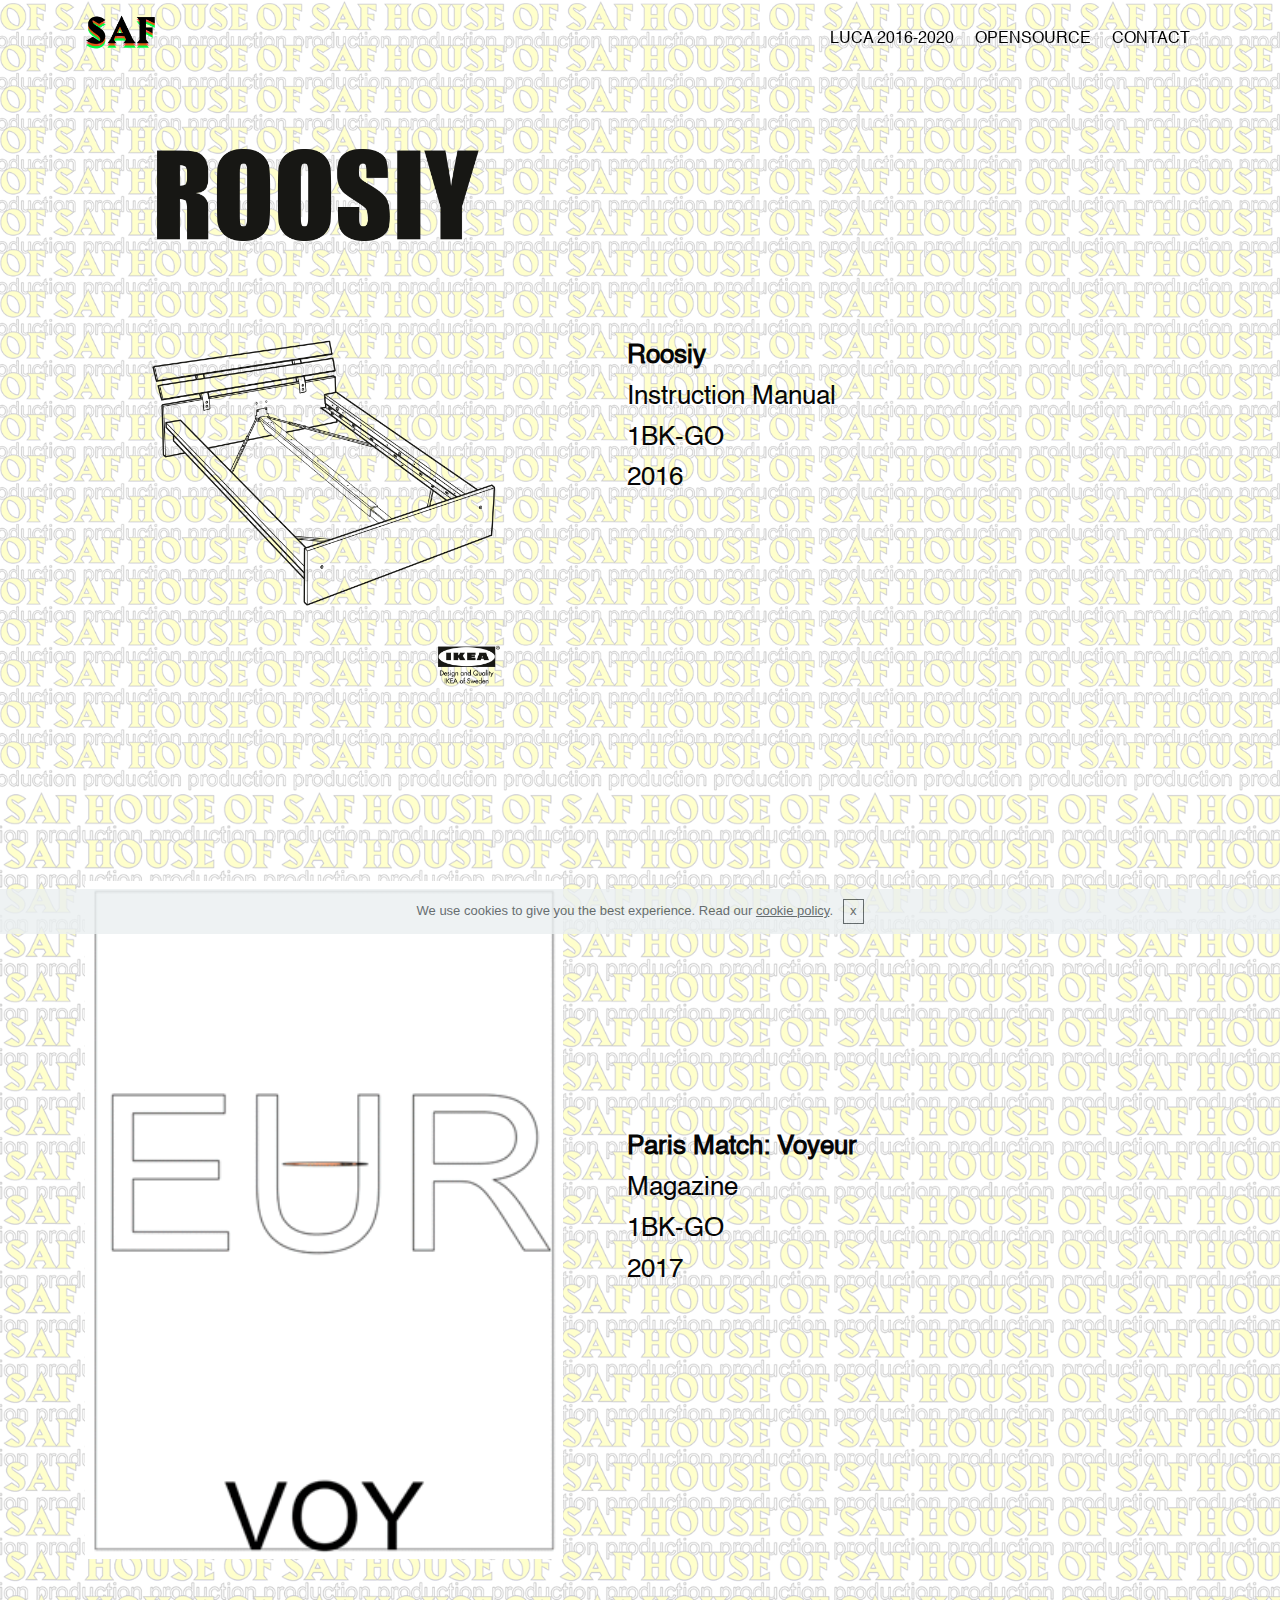
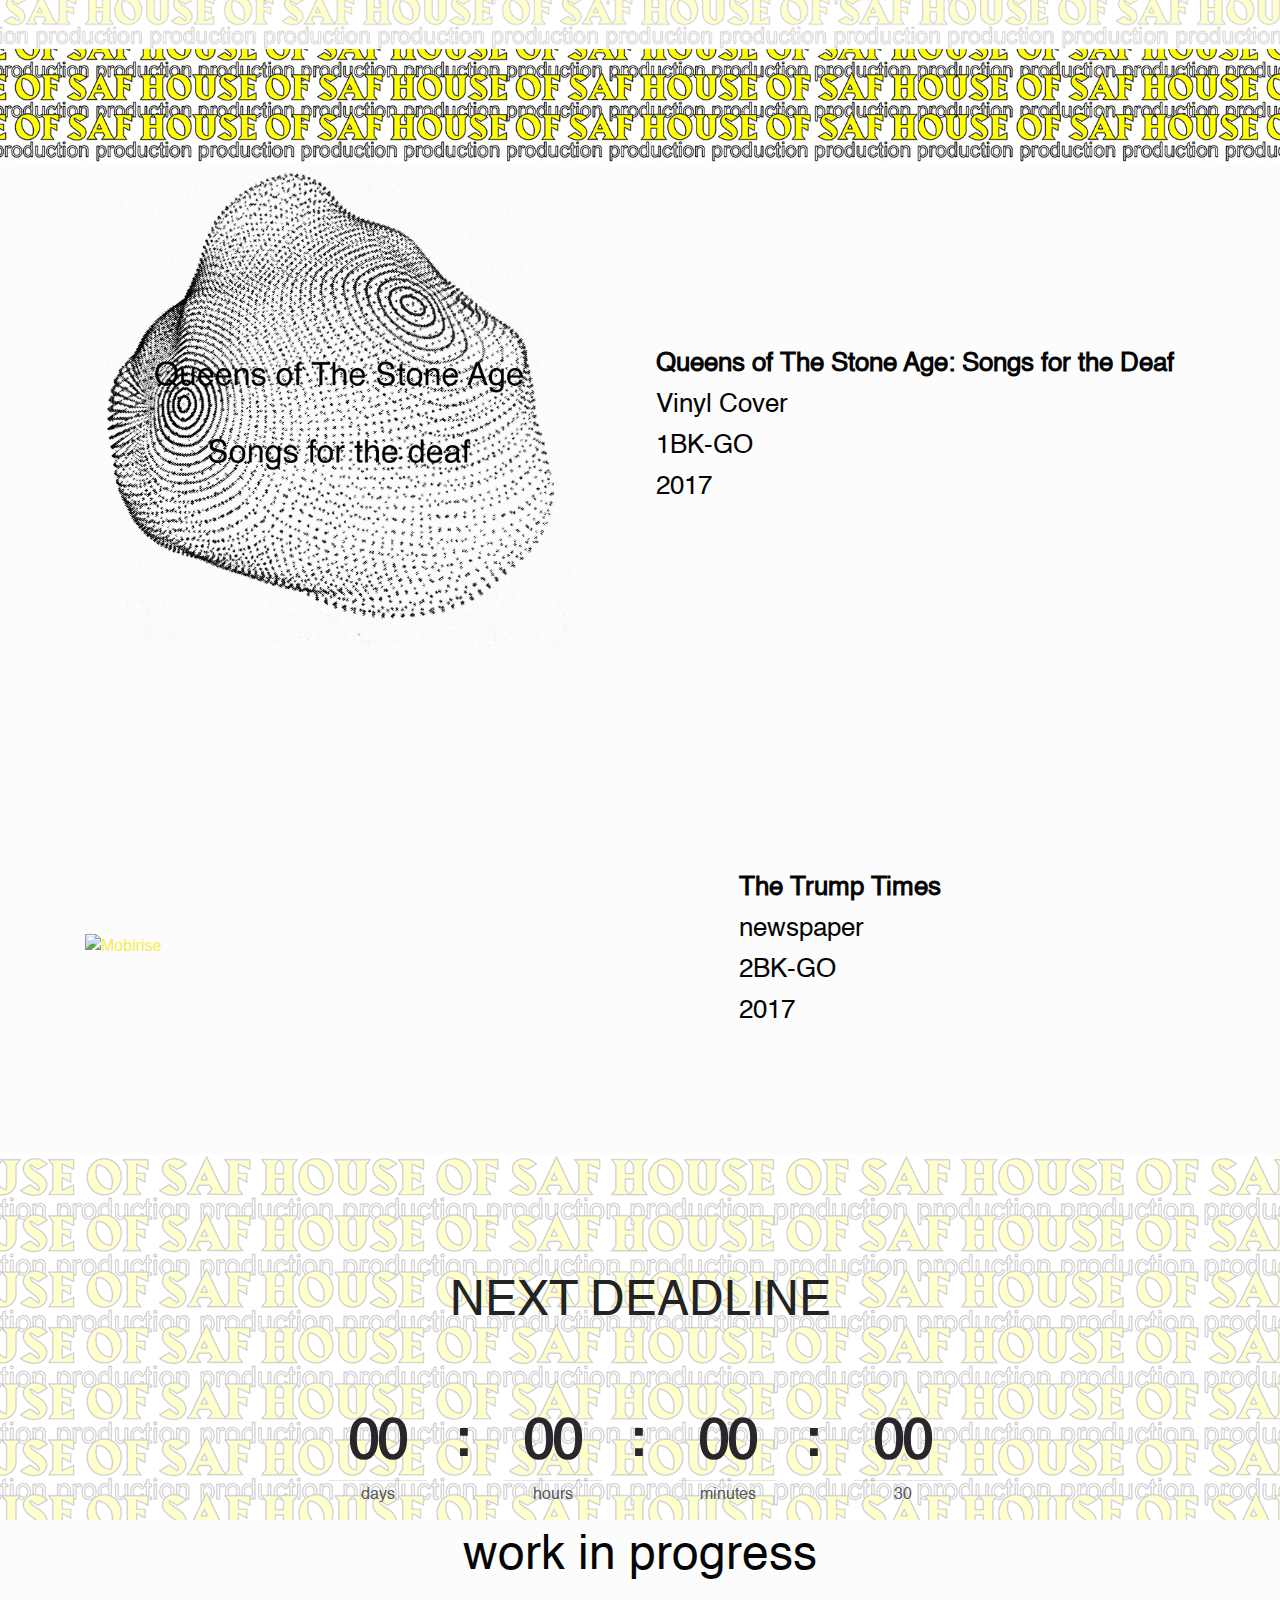
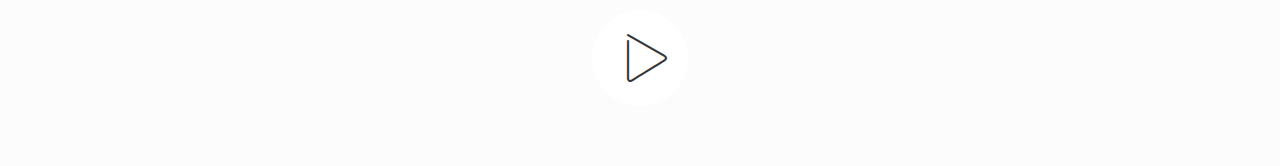
==== page1.html @ 89cbcf82 "create github pages" ====
<!DOCTYPE html>
<html>
<head>
  <!-- Site made with Mobirise Website Builder v4.3.0, https://mobirise.com -->
  <meta charset="UTF-8">
  <meta http-equiv="X-UA-Compatible" content="IE=edge">
  <meta name="generator" content="Mobirise v4.3.0, mobirise.com">
  <meta name="viewport" content="width=device-width, initial-scale=1">
  <link rel="shortcut icon" href="assets/images/homepage-recovered-1.gif" type="image/x-icon">
  <meta name="description" content="directory
">
  <title>Hoofdpagina</title>
  <link rel="stylesheet" href="assets/web/assets/mobirise-icons/mobirise-icons.css">
  <link rel="stylesheet" href="assets/tether/tether.min.css">
  <link rel="stylesheet" href="assets/soundcloud-plugin/style.css">
  <link rel="stylesheet" href="assets/bootstrap/css/bootstrap.min.css">
  <link rel="stylesheet" href="assets/bootstrap/css/bootstrap-grid.min.css">
  <link rel="stylesheet" href="assets/bootstrap/css/bootstrap-reboot.min.css">
  <link rel="stylesheet" href="assets/dropdown/css/style.css">
  <link rel="stylesheet" href="assets/theme/css/style.css">
  <link href="assets/fonts/style.css" rel="stylesheet">
  <link rel="stylesheet" href="assets/mobirise/css/mbr-additional.css" type="text/css">
  
  
  
</head>
<body>

<!-- Google Analytics -->
<!-- Global Site Tag (gtag.js) - Google Analytics -->
<script async src="https://www.googletagmanager.com/gtag/js?id=UA-107715983-1"></script>
<script>
  window.dataLayer = window.dataLayer || [];
  function gtag(){dataLayer.push(arguments);}
  gtag('js', new Date());

  gtag('config', 'UA-107715983-1');
</script>

<!-- /Google Analytics -->


<section class="menu cid-qJDJa0Cuhw" once="menu" id="menu2-1d" data-rv-view="34">

    

    <nav class="navbar navbar-expand beta-menu navbar-dropdown align-items-center navbar-fixed-top navbar-toggleable-sm bg-color transparent">
        <button class="navbar-toggler navbar-toggler-right" type="button" data-toggle="collapse" data-target="#navbarSupportedContent" aria-controls="navbarSupportedContent" aria-expanded="false" aria-label="Toggle navigation">
            <div class="hamburger">
                <span></span>
                <span></span>
                <span></span>
                <span></span>
            </div>
        </button>
        <div class="menu-logo">
            <div class="navbar-brand">
                <span class="navbar-logo">
                    <a href="index.html">
                        <img src="assets/images/homepage-recovered-2.gif" alt="Mobirise" title="" media-simple="true" style="height: 3.8rem;">
                    </a>
                </span>
                
            </div>
        </div>
        <div class="collapse navbar-collapse" id="navbarSupportedContent">
            <ul class="navbar-nav nav-dropdown nav-right" data-app-modern-menu="true"><li class="nav-item"><a class="nav-link link text-black display-4" href="page1.html">LUCA 2016-2020</a></li><li class="nav-item">
                    <a class="nav-link link text-black display-4" href="page9.html">OPENSOURCE</a>
                </li><li class="nav-item">
                    <a class="nav-link link text-black display-4" href="page6.html">
                        CONTACT</a>
                </li></ul>
            
        </div>
    </nav>
</section>

<section class="engine"><a href="https://mobirise.co/f">bootstrap builder</a></section><section class="header3 cid-qJDTIvdh7I" id="header3-1o" data-rv-view="36">

    

    <div class="mbr-overlay" style="opacity: 0.8; background-color: rgb(255, 255, 255);">
    </div>

    <div class="container">
        <div class="media-container-row">
            <div class="mbr-figure" style="width: 90%;">
                <a href="page5.html"><img src="assets/images/untitled-34.png" alt="Mobirise" title="" media-simple="true"></a>
            </div>

            <div class="media-content">
                
                
                <div class="mbr-section-text mbr-white pb-3 ">
                    <p class="mbr-text mbr-fonts-style display-5"><br>&nbsp; &nbsp; &nbsp; &nbsp; &nbsp; &nbsp; &nbsp; &nbsp; &nbsp; &nbsp; &nbsp; &nbsp; &nbsp;<br><br><br><br><br><strong>Roosiy</strong><strong><br></strong>Instruction Manual<br>1BK-GO<br>2016</p>
                </div>
                
            </div>
        </div>
    </div>

</section>

<section class="header3 cid-qCgaGbws5u" id="header3-8" data-rv-view="39">

    

    <div class="mbr-overlay" style="opacity: 0.8; background-color: rgb(255, 255, 255);">
    </div>

    <div class="container">
        <div class="media-container-row">
            <div class="mbr-figure" style="width: 90%;">
                <a href="page4.html"><img src="assets/images/voyeur.gif" alt="Mobirise" title="" media-simple="true"></a>
            </div>

            <div class="media-content">
                
                
                <div class="mbr-section-text mbr-white pb-3 ">
                    <p class="mbr-text mbr-fonts-style display-5"><br>&nbsp; &nbsp; &nbsp; &nbsp; &nbsp; &nbsp; &nbsp; &nbsp; &nbsp; &nbsp; &nbsp; &nbsp; &nbsp;<br><br><br><br><br><strong>Paris Match: Voyeur<br></strong>Magazine<br>1BK-GO<br>2017</p>
                </div>
                
            </div>
        </div>
    </div>

</section>

<section class="header3 cid-qCgaGSQirO mbr-parallax-background" id="header3-9" data-rv-view="42">

    

    <div class="mbr-overlay" style="opacity: 0.8; background-color: rgb(255, 255, 255);">
    </div>

    <div class="container">
        <div class="media-container-row">
            <div class="mbr-figure" style="width: 100%;">
                <a href="page3.html"><img src="assets/images/untitled-12.png" alt="Mobirise" title="" media-simple="true"></a>
            </div>

            <div class="media-content">
                
                
                <div class="mbr-section-text mbr-white pb-3 ">
                    <p class="mbr-text mbr-fonts-style display-5">
                        <br><br><br><br><br><strong>Queens of The Stone Age: Songs for the Deaf<br></strong>Vinyl Cover<br>1BK-GO<br>2017<br></p>
                </div>
                
            </div>
        </div>
    </div>

</section>

<section class="header3 cid-qJCnVlzzZE mbr-parallax-background" id="header3-n" data-rv-view="45">

    

    <div class="mbr-overlay" style="opacity: 0.8; background-color: rgb(255, 255, 255);">
    </div>

    <div class="container">
        <div class="media-container-row">
            <div class="mbr-figure" style="width: 135%;">
                <a href="page2.html"><img src="assets/images/scan-2021.png" alt="Mobirise" title="" media-simple="true"></a>
            </div>

            <div class="media-content">
                
                
                <div class="mbr-section-text mbr-white pb-3 ">
                    <p class="mbr-text mbr-fonts-style display-5"><br><strong>The Trump Times<br></strong>newspaper<br>2BK-GO<br>2017</p>
                </div>
                
            </div>
        </div>
    </div>

</section>

<section class="countdown1 cid-qLl4rAEGql" id="countdown1-5p" data-rv-view="48">
    
    
    <div class="mbr-overlay" style="opacity: 0.8; background-color: rgb(255, 255, 255);">
    </div>
    <div class="container ">
        <h2 class="mbr-section-title pb-3 align-center mbr-fonts-style display-2">
            NEXT DEADLINE</h2>
        
        
    </div>
    <div class="container countdown-cont align-center">
        <div class="daysCountdown" title="days"></div>
        <div class="hoursCountdown" title="hours"></div> 
        <div class="minutesCountdown" title="minutes"></div> 
        <div class="secondsCountdown" title="30"></div>
        <div class="countdown pt-5 mt-2" data-due-date="2018/03/22"> 
        </div>
    </div>
</section>

<section class="header8 cid-qLl84IPAwE mbr-parallax-background" id="header8-5v" data-rv-view="51">

    

    <div class="mbr-overlay" style="opacity: 0.8; background-color: rgb(255, 255, 255);">
    </div>

    <div class="container align-center">
        <div class="row justify-content-md-center">
            <div class="mbr-white col-md-10">
                <h1 class="mbr-section-title align-center py-2 mbr-bold mbr-fonts-style display-2"><span style="font-weight: normal;">work in progress</span></h1>
                
                <div class="mbr-media show-modal align-center py-2" data-modal=".modalWindow">
                         <span class="mbr-iconfont mbri-play" media-simple="true"></span>
                </div>
                
                
            </div>
        </div>
    </div>
    <div>
        <div class="modalWindow" style="display: none;">
            <div class="modalWindow-container">
                <div class="modalWindow-video-container">
                    <div class="modalWindow-video">
                        <iframe width="100%" height="100%" frameborder="0" allowfullscreen="1" data-src="https://youtu.be/X28WHhYQaPg"></iframe>
                    </div>
                    <a class="close" role="button" data-dismiss="modal">
                        <span aria-hidden="true" class="mbri-close mbr-iconfont closeModal"></span>
                        <span class="sr-only">Close</span>
                    </a>
                </div>
            </div>
        </div>
    </div>
</section>


  <script src="assets/web/assets/jquery/jquery.min.js"></script>
  <script src="assets/popper/popper.min.js"></script>
  <script src="assets/tether/tether.min.js"></script>
  <script src="assets/bootstrap/js/bootstrap.min.js"></script>
  <script src="assets/cookies-alert-plugin/cookies-alert-core.js"></script>
  <script src="assets/cookies-alert-plugin/cookies-alert-script.js"></script>
  <script src="assets/vimeo_player/vimeo_player.js"></script>
  <script src="assets/smooth-scroll/smooth-scroll.js"></script>
  <script src="assets/touch-swipe/jquery.touch-swipe.min.js"></script>
  <script src="assets/jarallax/jarallax.min.js"></script>
  <script src="assets/countdown/jquery.countdown.min.js"></script>
  <script src="assets/dropdown/js/script.min.js"></script>
  <script src="assets/theme/js/script.js"></script>
  
  
<input name="cookieData" type="hidden" data-cookie-text="We use cookies to give you the best experience. Read our <a href='page7.html'>cookie policy</a>.">
  </body>
</html>
---- assets/web/assets/mobirise-icons/mobirise-icons.css ----
@font-face {
  font-family: 'MobiriseIcons';
  src:  url('mobirise-icons.eot?spat4u');
  src:  url('mobirise-icons.eot?spat4u#iefix') format('embedded-opentype'),
    url('mobirise-icons.ttf?spat4u') format('truetype'),
    url('mobirise-icons.woff?spat4u') format('woff'),
    url('mobirise-icons.svg?spat4u#MobiriseIcons') format('svg');
  font-weight: normal;
  font-style: normal;
}

[class^="mbri-"], [class*=" mbri-"] {
  /* use !important to prevent issues with browser extensions that change fonts */
  font-family: MobiriseIcons !important;
  speak: none;
  font-style: normal;
  font-weight: normal;
  font-variant: normal;
  text-transform: none;
  line-height: 1;

  /* Better Font Rendering =========== */
  -webkit-font-smoothing: antialiased;
  -moz-osx-font-smoothing: grayscale;
}

.mbri-add-submenu:before {
  content: "\e900";
}
.mbri-alert:before {
  content: "\e901";
}
.mbri-align-center:before {
  content: "\e902";
}
.mbri-align-justify:before {
  content: "\e903";
}
.mbri-align-left:before {
  content: "\e904";
}
.mbri-align-right:before {
  content: "\e905";
}
.mbri-android:before {
  content: "\e906";
}
.mbri-apple:before {
  content: "\e907";
}
.mbri-arrow-down:before {
  content: "\e908";
}
.mbri-arrow-next:before {
  content: "\e909";
}
.mbri-arrow-prev:before {
  content: "\e90a";
}
.mbri-arrow-up:before {
  content: "\e90b";
}
.mbri-bold:before {
  content: "\e90c";
}
.mbri-bookmark:before {
  content: "\e90d";
}
.mbri-bootstrap:before {
  content: "\e90e";
}
.mbri-briefcase:before {
  content: "\e90f";
}
.mbri-browse:before {
  content: "\e910";
}
.mbri-bulleted-list:before {
  content: "\e911";
}
.mbri-calendar:before {
  content: "\e912";
}
.mbri-camera:before {
  content: "\e913";
}
.mbri-cart-add:before {
  content: "\e914";
}
.mbri-cart-full:before {
  content: "\e915";
}
.mbri-cash:before {
  content: "\e916";
}
.mbri-change-style:before {
  content: "\e917";
}
.mbri-chat:before {
  content: "\e918";
}
.mbri-clock:before {
  content: "\e919";
}
.mbri-close:before {
  content: "\e91a";
}
.mbri-cloud:before {
  content: "\e91b";
}
.mbri-code:before {
  content: "\e91c";
}
.mbri-contact-form:before {
  content: "\e91d";
}
.mbri-credit-card:before {
  content: "\e91e";
}
.mbri-cursor-click:before {
  content: "\e91f";
}
.mbri-cust-feedback:before {
  content: "\e920";
}
.mbri-database:before {
  content: "\e921";
}
.mbri-delivery:before {
  content: "\e922";
}
.mbri-desktop:before {
  content: "\e923";
}
.mbri-devices:before {
  content: "\e924";
}
.mbri-down:before {
  content: "\e925";
}
.mbri-download:before {
  content: "\e989";
}
.mbri-drag-n-drop:before {
  content: "\e927";
}
.mbri-drag-n-drop2:before {
  content: "\e928";
}
.mbri-edit:before {
  content: "\e929";
}
.mbri-edit2:before {
  content: "\e92a";
}
.mbri-error:before {
  content: "\e92b";
}
.mbri-extension:before {
  content: "\e92c";
}
.mbri-features:before {
  content: "\e92d";
}
.mbri-file:before {
  content: "\e92e";
}
.mbri-flag:before {
  content: "\e92f";
}
.mbri-folder:before {
  content: "\e930";
}
.mbri-gift:before {
  content: "\e931";
}
.mbri-github:before {
  content: "\e932";
}
.mbri-globe:before {
  content: "\e933";
}
.mbri-globe-2:before {
  content: "\e934";
}
.mbri-growing-chart:before {
  content: "\e935";
}
.mbri-hearth:before {
  content: "\e936";
}
.mbri-help:before {
  content: "\e937";
}
.mbri-home:before {
  content: "\e938";
}
.mbri-hot-cup:before {
  content: "\e939";
}
.mbri-idea:before {
  content: "\e93a";
}
.mbri-image-gallery:before {
  content: "\e93b";
}
.mbri-image-slider:before {
  content: "\e93c";
}
.mbri-info:before {
  content: "\e93d";
}
.mbri-italic:before {
  content: "\e93e";
}
.mbri-key:before {
  content: "\e93f";
}
.mbri-laptop:before {
  content: "\e940";
}
.mbri-layers:before {
  content: "\e941";
}
.mbri-left-right:before {
  content: "\e942";
}
.mbri-left:before {
  content: "\e943";
}
.mbri-letter:before {
  content: "\e944";
}
.mbri-like:before {
  content: "\e945";
}
.mbri-link:before {
  content: "\e946";
}
.mbri-lock:before {
  content: "\e947";
}
.mbri-login:before {
  content: "\e948";
}
.mbri-logout:before {
  content: "\e949";
}
.mbri-magic-stick:before {
  content: "\e94a";
}
.mbri-map-pin:before {
  content: "\e94b";
}
.mbri-menu:before {
  content: "\e94c";
}
.mbri-mobile:before {
  content: "\e94d";
}
.mbri-mobile2:before {
  content: "\e94e";
}
.mbri-mobirise:before {
  content: "\e94f";
}
.mbri-more-horizontal:before {
  content: "\e950";
}
.mbri-more-vertical:before {
  content: "\e951";
}
.mbri-music:before {
  content: "\e952";
}
.mbri-new-file:before {
  content: "\e953";
}
.mbri-numbered-list:before {
  content: "\e954";
}
.mbri-opened-folder:before {
  content: "\e955";
}
.mbri-pages:before {
  content: "\e956";
}
.mbri-paper-plane:before {
  content: "\e957";
}
.mbri-paperclip:before {
  content: "\e958";
}
.mbri-photo:before {
  content: "\e959";
}
.mbri-photos:before {
  content: "\e95a";
}
.mbri-pin:before {
  content: "\e95b";
}
.mbri-play:before {
  content: "\e95c";
}
.mbri-plus:before {
  content: "\e95d";
}
.mbri-preview:before {
  content: "\e95e";
}
.mbri-print:before {
  content: "\e95f";
}
.mbri-protect:before {
  content: "\e960";
}
.mbri-question:before {
  content: "\e961";
}
.mbri-quote-left:before {
  content: "\e962";
}
.mbri-quote-right:before {
  content: "\e963";
}
.mbri-refresh:before {
  content: "\e964";
}
.mbri-responsive:before {
  content: "\e965";
}
.mbri-right:before {
  content: "\e966";
}
.mbri-rocket:before {
  content: "\e967";
}
.mbri-sad-face:before {
  content: "\e968";
}
.mbri-sale:before {
  content: "\e969";
}
.mbri-save:before {
  content: "\e96a";
}
.mbri-search:before {
  content: "\e96b";
}
.mbri-setting:before {
  content: "\e96c";
}
.mbri-setting2:before {
  content: "\e96d";
}
.mbri-setting3:before {
  content: "\e96e";
}
.mbri-share:before {
  content: "\e96f";
}
.mbri-shopping-bag:before {
  content: "\e970";
}
.mbri-shopping-basket:before {
  content: "\e971";
}
.mbri-shopping-cart:before {
  content: "\e972";
}
.mbri-sites:before {
  content: "\e973";
}
.mbri-smile-face:before {
  content: "\e974";
}
.mbri-speed:before {
  content: "\e975";
}
.mbri-star:before {
  content: "\e976";
}
.mbri-success:before {
  content: "\e977";
}
.mbri-sun:before {
  content: "\e978";
}
.mbri-sun2:before {
  content: "\e979";
}
.mbri-tablet:before {
  content: "\e97a";
}
.mbri-tablet-vertical:before {
  content: "\e97b";
}
.mbri-target:before {
  content: "\e97c";
}
.mbri-timer:before {
  content: "\e97d";
}
.mbri-to-ftp:before {
  content: "\e97e";
}
.mbri-to-local-drive:before {
  content: "\e97f";
}
.mbri-touch-swipe:before {
  content: "\e980";
}
.mbri-touch:before {
  content: "\e981";
}
.mbri-trash:before {
  content: "\e982";
}
.mbri-underline:before {
  content: "\e983";
}
.mbri-unlink:before {
  content: "\e984";
}
.mbri-unlock:before {
  content: "\e985";
}
.mbri-up-down:before {
  content: "\e986";
}
.mbri-up:before {
  content: "\e987";
}
.mbri-update:before {
  content: "\e988";
}
.mbri-upload:before {
 content: "\e926"; 
}
.mbri-user:before {
  content: "\e98a";
}
.mbri-user2:before {
  content: "\e98b";
}
.mbri-users:before {
  content: "\e98c";
}
.mbri-video:before {
  content: "\e98d";
}
.mbri-video-play:before {
  content: "\e98e";
}
.mbri-watch:before {
  content: "\e98f";
}
.mbri-website-theme:before {
  content: "\e990";
}
.mbri-wifi:before {
  content: "\e991";
}
.mbri-windows:before {
  content: "\e992";
}
.mbri-zoom-out:before {
  content: "\e993";
}
.mbri-redo:before {
  content: "\e994";
}
.mbri-undo:before {
  content: "\e995";
}
---- assets/soundcloud-plugin/style.css ----
.addons-container {
  position: relative;
  margin-left: auto;
  margin-right: auto;
  padding-right: 15px;
  padding-left: 15px; }
  @media (min-width: 576px) {
    .addons-container {
      padding-right: 15px;
      padding-left: 15px; } }
  @media (min-width: 768px) {
    .addons-container {
      padding-right: 15px;
      padding-left: 15px; } }
  @media (min-width: 992px) {
    .addons-container {
      padding-right: 15px;
      padding-left: 15px; } }
  @media (min-width: 1200px) {
    .addons-container {
      padding-right: 15px;
      padding-left: 15px; } }
  @media (min-width: 576px) {
    .addons-container {
      width: 540px;
      max-width: 100%; } }
  @media (min-width: 768px) {
    .addons-container {
      width: 720px;
      max-width: 100%; } }
  @media (min-width: 992px) {
    .addons-container {
      width: 960px;
      max-width: 100%; } }
  @media (min-width: 1200px) {
    .addons-container {
      width: 1140px;
      max-width: 100%; } }

.addons-container-inner{
    position: relative;
    width: 100%;
    min-height: 1px;
    padding-right: 15px;
    padding-left: 15px;
}
@media (min-width: 567px) {
    .addons-container-inner{
        -ms-flex: 0 0 66.666667%;
        flex: 0 0 66.666667%;
        max-width: 66.666667%;
    }
}
.addons-row{
    display: flex;
    justify-content:center;
}
---- assets/dropdown/css/style.css ----
.navbar-dropdown {
  left: 0;
  padding: 0;
  position: absolute;
  right: 0;
  top: 0;
  transition: all 0.45s ease;
  z-index: 1030;
  background: #282828; }
  .navbar-dropdown .navbar-logo {
    margin-right: 0.8rem;
    transition: margin 0.3s ease-in-out;
    vertical-align: middle; }
    .navbar-dropdown .navbar-logo img {
      height: 3.125rem;
      transition: all 0.3s ease-in-out; }
    .navbar-dropdown .navbar-logo.mbr-iconfont {
      font-size: 3.125rem;
      line-height: 3.125rem; }
  .navbar-dropdown .navbar-caption {
    font-weight: 700;
    white-space: normal;
    vertical-align: -4px;
    line-height: 3.125rem !important; }
    .navbar-dropdown .navbar-caption, .navbar-dropdown .navbar-caption:hover {
      color: inherit;
      text-decoration: none; }
  .navbar-dropdown .mbr-iconfont + .navbar-caption {
    vertical-align: -1px; }
  .navbar-dropdown.navbar-fixed-top {
    position: fixed; }
  .navbar-dropdown .navbar-brand span {
    vertical-align: -4px; }
  .navbar-dropdown.bg-color.transparent {
    background: none; }
  .navbar-dropdown.navbar-short .navbar-brand {
    padding: 0.625rem 0; }
    .navbar-dropdown.navbar-short .navbar-brand span {
      vertical-align: -1px; }
  .navbar-dropdown.navbar-short .navbar-caption {
    line-height: 2.375rem !important;
    vertical-align: -2px; }
  .navbar-dropdown.navbar-short .navbar-logo {
    margin-right: 0.5rem; }
    .navbar-dropdown.navbar-short .navbar-logo img {
      height: 2.375rem; }
    .navbar-dropdown.navbar-short .navbar-logo.mbr-iconfont {
      font-size: 2.375rem;
      line-height: 2.375rem; }
  .navbar-dropdown.navbar-short .mbr-table-cell {
    height: 3.625rem; }
  .navbar-dropdown .navbar-close {
    left: 0.6875rem;
    position: fixed;
    top: 0.75rem;
    z-index: 1000; }
  .navbar-dropdown .hamburger-icon {
    content: "";
    display: inline-block;
    vertical-align: middle;
    width: 16px;
    -webkit-box-shadow: 0 -6px 0 1px #282828,0 0 0 1px #282828,0 6px 0 1px #282828;
    -moz-box-shadow: 0 -6px 0 1px #282828,0 0 0 1px #282828,0 6px 0 1px #282828;
    box-shadow: 0 -6px 0 1px #282828,0 0 0 1px #282828,0 6px 0 1px #282828; }

.dropdown-menu .dropdown-toggle[data-toggle="dropdown-submenu"]::after {
  border-bottom: 0.35em solid transparent;
  border-left: 0.35em solid;
  border-right: 0;
  border-top: 0.35em solid transparent;
  margin-left: 0.3rem; }

.dropdown-menu .dropdown-item:focus {
  outline: 0; }

.nav-dropdown {
  font-size: 0.75rem;
  font-weight: 500;
  height: auto !important; }
  .nav-dropdown .nav-btn {
    padding-left: 1rem; }
  .nav-dropdown .link {
    margin: .667em 1.667em;
    font-weight: 500;
    padding: 0;
    transition: color .2s ease-in-out; }
    .nav-dropdown .link.dropdown-toggle {
      margin-right: 2.583em; }
      .nav-dropdown .link.dropdown-toggle::after {
        margin-left: .25rem;
        border-top: 0.35em solid;
        border-right: 0.35em solid transparent;
        border-left: 0.35em solid transparent;
        border-bottom: 0; }
      .nav-dropdown .link.dropdown-toggle[aria-expanded="true"] {
        margin: 0;
        padding: 0.667em 3.263em  0.667em 1.667em; }
  .nav-dropdown .link::after,
  .nav-dropdown .dropdown-item::after {
    color: inherit; }
  .nav-dropdown .btn {
    font-size: 0.75rem;
    font-weight: 700;
    letter-spacing: 0;
    margin-bottom: 0;
    padding-left: 1.25rem;
    padding-right: 1.25rem; }
  .nav-dropdown .dropdown-menu {
    border-radius: 0;
    border: 0;
    left: 0;
    margin: 0;
    padding-bottom: 1.25rem;
    padding-top: 1.25rem;
    position: relative; }
  .nav-dropdown .dropdown-submenu {
    margin-left: 0.125rem;
    top: 0; }
  .nav-dropdown .dropdown-item {
    font-weight: 500;
    line-height: 2;
    padding: 0.3846em 4.615em 0.3846em 1.5385em;
    position: relative;
    transition: color .2s ease-in-out, background-color .2s ease-in-out; }
    .nav-dropdown .dropdown-item::after {
      margin-top: -0.3077em;
      position: absolute;
      right: 1.1538em;
      top: 50%; }
    .nav-dropdown .dropdown-item:focus, .nav-dropdown .dropdown-item:hover {
      background: none; }

@media (max-width: 767px) {
  .nav-dropdown.navbar-toggleable-sm {
    bottom: 0;
    display: none;
    left: 0;
    overflow-x: hidden;
    position: fixed;
    top: 0;
    transform: translateX(-100%);
    -ms-transform: translateX(-100%);
    -webkit-transform: translateX(-100%);
    width: 18.75rem;
    z-index: 999; } }
.nav-dropdown.navbar-toggleable-xl {
  bottom: 0;
  display: none;
  left: 0;
  overflow-x: hidden;
  position: fixed;
  top: 0;
  transform: translateX(-100%);
  -ms-transform: translateX(-100%);
  -webkit-transform: translateX(-100%);
  width: 18.75rem;
  z-index: 999; }

.nav-dropdown-sm {
  display: block !important;
  overflow-x: hidden;
  overflow: auto;
  padding-top: 3.875rem; }
  .nav-dropdown-sm::after {
    content: "";
    display: block;
    height: 3rem;
    width: 100%; }
  .nav-dropdown-sm.collapse.in ~ .navbar-close {
    display: block !important; }
  .nav-dropdown-sm.collapsing, .nav-dropdown-sm.collapse.in {
    transform: translateX(0);
    -ms-transform: translateX(0);
    -webkit-transform: translateX(0);
    transition: all 0.25s ease-out;
    -webkit-transition: all 0.25s ease-out;
    background: #282828; }
  .nav-dropdown-sm.collapsing[aria-expanded="false"] {
    transform: translateX(-100%);
    -ms-transform: translateX(-100%);
    -webkit-transform: translateX(-100%); }
  .nav-dropdown-sm .nav-item {
    display: block;
    margin-left: 0 !important;
    padding-left: 0; }
  .nav-dropdown-sm .link,
  .nav-dropdown-sm .dropdown-item {
    border-top: 1px dotted rgba(255, 255, 255, 0.1);
    font-size: 0.8125rem;
    line-height: 1.6;
    margin: 0 !important;
    padding: 0.875rem 2.4rem 0.875rem 1.5625rem !important;
    position: relative;
    white-space: normal; }
    .nav-dropdown-sm .link:focus, .nav-dropdown-sm .link:hover,
    .nav-dropdown-sm .dropdown-item:focus,
    .nav-dropdown-sm .dropdown-item:hover {
      background: rgba(0, 0, 0, 0.2) !important;
      color: #c0a375; }
  .nav-dropdown-sm .nav-btn {
    position: relative;
    padding: 1.5625rem 1.5625rem 0 1.5625rem; }
    .nav-dropdown-sm .nav-btn::before {
      border-top: 1px dotted rgba(255, 255, 255, 0.1);
      content: "";
      left: 0;
      position: absolute;
      top: 0;
      width: 100%; }
    .nav-dropdown-sm .nav-btn + .nav-btn {
      padding-top: 0.625rem; }
      .nav-dropdown-sm .nav-btn + .nav-btn::before {
        display: none; }
  .nav-dropdown-sm .btn {
    padding: 0.625rem 0; }
  .nav-dropdown-sm .dropdown-toggle[data-toggle="dropdown-submenu"]::after {
    margin-left: .25rem;
    border-top: 0.35em solid;
    border-right: 0.35em solid transparent;
    border-left: 0.35em solid transparent;
    border-bottom: 0; }
  .nav-dropdown-sm .dropdown-toggle[data-toggle="dropdown-submenu"][aria-expanded="true"]::after {
    border-top: 0;
    border-right: 0.35em solid transparent;
    border-left: 0.35em solid transparent;
    border-bottom: 0.35em solid; }
  .nav-dropdown-sm .dropdown-menu {
    margin: 0;
    padding: 0;
    position: relative;
    top: 0;
    left: 0;
    width: 100%;
    border: 0;
    float: none;
    border-radius: 0;
    background: none; }
  .nav-dropdown-sm .dropdown-submenu {
    left: 100%;
    margin-left: 0.125rem;
    margin-top: -1.25rem;
    top: 0; }

.navbar-toggleable-sm .nav-dropdown .dropdown-menu {
  position: absolute; }

.navbar-toggleable-sm .nav-dropdown .dropdown-submenu {
  left: 100%;
  margin-left: 0.125rem;
  margin-top: -1.25rem;
  top: 0; }

.navbar-toggleable-sm.opened .nav-dropdown .dropdown-menu {
  position: relative; }

.navbar-toggleable-sm.opened .nav-dropdown .dropdown-submenu {
  left: 0;
  margin-left: 00rem;
  margin-top: 0rem;
  top: 0; }

.is-builder .nav-dropdown.collapsing {
  transition: none !important; }

/*# sourceMappingURL=style.css.map */
---- assets/theme/css/style.css ----
/*!
 * Mobirise v4 theme (https://mobirise.com/)
 * Copyright 2017 Mobirise
 */
section {
  background-color: #eeeeee; }

section,
.container,
.container-fluid {
  position: relative;
  word-wrap: break-word; }

a.mbr-iconfont:hover {
  text-decoration: none; }

.article .lead p, .article .lead ul, .article .lead ol, .article .lead pre, .article .lead blockquote {
  margin-bottom: 0; }

a {
  font-style: normal;
  font-weight: 400;
  cursor: pointer; }
  a, a:hover {
    text-decoration: none; }

figure {
  margin-bottom: 0; }

body {
  color: #232323; }

h1, h2, h3, h4, h5, h6,
.h1, .h2, .h3, .h4, .h5, .h6,
.display-1, .display-2, .display-3, .display-4 {
  line-height: 1;
  word-break: break-word;
  word-wrap: break-word; }

b, strong {
  font-weight: bold; }

blockquote {
  padding: 10px 0 10px 20px;
  position: relative;
  border-left: 2px solid;
  border-color: #ff3366; }

input:-webkit-autofill, input:-webkit-autofill:hover, input:-webkit-autofill:focus, input:-webkit-autofill:active {
  transition-delay: 9999s;
  transition-property: background-color, color; }

textarea[type="hidden"] {
  display: none; }

body {
  position: relative; }

section {
  background-position: 50% 50%;
  background-repeat: no-repeat;
  background-size: cover; }
  section .mbr-background-video,
  section .mbr-background-video-preview {
    position: absolute;
    bottom: 0;
    left: 0;
    right: 0;
    top: 0; }

.hidden {
  visibility: hidden; }

.mbr-z-index20 {
  z-index: 20; }

/*! Base colors */
.mbr-white {
  color: #ffffff; }

.mbr-black {
  color: #000000; }

.mbr-bg-white {
  background-color: #ffffff; }

.mbr-bg-black {
  background-color: #000000; }

/*! Text-aligns */
.align-left {
  text-align: left; }

.align-center {
  text-align: center; }

.align-right {
  text-align: right; }

@media (max-width: 767px) {
  .align-left, .align-center, .align-right, .mbr-section-btn, .mbr-section-title {
    text-align: center; } }
/*! Font-weight  */
.mbr-light {
  font-weight: 300; }

.mbr-regular {
  font-weight: 400; }

.mbr-semibold {
  font-weight: 500; }

.mbr-bold {
  font-weight: 700; }

/*! Media  */
.media-size-item {
  -webkit-flex: 1 1 auto;
  -moz-flex: 1 1 auto;
  -ms-flex: 1 1 auto;
  -o-flex: 1 1 auto;
  flex: 1 1 auto; }

.media-content {
  -webkit-flex-basis: 100%;
  flex-basis: 100%; }

.media-container-row {
  display: -ms-flexbox;
  display: -webkit-flex;
  display: flex;
  -webkit-flex-direction: row;
  -ms-flex-direction: row;
  flex-direction: row;
  -webkit-flex-wrap: wrap;
  -ms-flex-wrap: wrap;
  flex-wrap: wrap;
  -webkit-justify-content: center;
  -ms-flex-pack: center;
  justify-content: center;
  -webkit-align-content: center;
  -ms-flex-line-pack: center;
  align-content: center;
  -webkit-align-items: start;
  -ms-flex-align: start;
  align-items: start; }
  .media-container-row .media-size-item {
    width: 400px; }

.media-container-column {
  display: -ms-flexbox;
  display: -webkit-flex;
  display: flex;
  -webkit-flex-direction: column;
  -ms-flex-direction: column;
  flex-direction: column;
  -webkit-flex-wrap: wrap;
  -ms-flex-wrap: wrap;
  flex-wrap: wrap;
  -webkit-justify-content: center;
  -ms-flex-pack: center;
  justify-content: center;
  -webkit-align-content: center;
  -ms-flex-line-pack: center;
  align-content: center;
  -webkit-align-items: stretch;
  -ms-flex-align: stretch;
  align-items: stretch; }
  .media-container-column > * {
    width: 100%; }

@media (min-width: 992px) {
  .media-container-row {
    -webkit-flex-wrap: nowrap;
    -ms-flex-wrap: nowrap;
    flex-wrap: nowrap; } }
figure {
  overflow: hidden; }

figure[mbr-media-size] {
  transition: width 0.1s; }

.mbr-figure img, .mbr-figure iframe {
  display: block;
  width: 100%; }

.card {
  background-color: transparent;
  border: none; }

.card-img {
  text-align: center;
  flex-shrink: 0; }

.media {
  max-width: 100%;
  margin: 0 auto; }

.mbr-figure {
  -ms-flex-item-align: center;
  -ms-grid-row-align: center;
  -webkit-align-self: center;
  align-self: center; }

.media-container > div {
  max-width: 100%; }

.mbr-figure img, .card-img img {
  width: 100%; }

@media (max-width: 991px) {
  .media-size-item {
    width: auto !important; }

  .media {
    width: auto; }

  .mbr-figure {
    width: 100% !important; } }
/*! Buttons */
.mbr-section-btn {
  margin-left: -.25rem;
  margin-right: -.25rem;
  font-size: 0; }

nav .mbr-section-btn {
  margin-left: 0rem;
  margin-right: 0rem; }

/*! Btn icon margin */
.btn .mbr-iconfont, .btn.btn-sm .mbr-iconfont {
  cursor: pointer;
  margin-right: 0.5rem; }

.btn.btn-md .mbr-iconfont, .btn.btn-md .mbr-iconfont {
  margin-right: 0.8rem; }

.mbr-regular {
  font-weight: 400; }

.mbr-semibold {
  font-weight: 500; }

.mbr-bold {
  font-weight: 700; }

[type="submit"] {
  -webkit-appearance: none; }

/*! Full-screen */
.mbr-fullscreen .mbr-overlay {
  min-height: 100vh; }

.mbr-fullscreen {
  display: flex;
  display: -webkit-flex;
  display: -moz-flex;
  display: -ms-flex;
  display: -o-flex;
  align-items: center;
  -webkit-align-items: center;
  min-height: 100vh;
  padding-top: 3rem;
  padding-bottom: 3rem; }

/*! Map */
.map {
  height: 25rem;
  position: relative; }
  .map iframe {
    width: 100%;
    height: 100%; }

/* Form */
.form-asterisk {
  font-family: initial;
  position: absolute;
  top: -2px;
  font-weight: normal; }

/*! Scroll to top arrow */
.mbr-arrow-up {
  bottom: 25px;
  right: 90px;
  position: fixed;
  text-align: right;
  z-index: 5000;
  color: #ffffff;
  font-size: 32px;
  transform: rotate(180deg);
  -webkit-transform: rotate(180deg); }

.mbr-arrow-up a {
  background: rgba(0, 0, 0, 0.2);
  border-radius: 3px;
  color: #fff;
  display: inline-block;
  height: 60px;
  width: 60px;
  outline-style: none !important;
  position: relative;
  text-decoration: none;
  transition: all .3s ease-in-out;
  cursor: pointer;
  text-align: center; }
  .mbr-arrow-up a:hover {
    background-color: rgba(0, 0, 0, 0.4); }
  .mbr-arrow-up a i {
    line-height: 60px; }

.mbr-arrow-up-icon {
  display: block;
  color: #fff; }

.mbr-arrow-up-icon::before {
  content: "\203a";
  display: inline-block;
  font-family: serif;
  font-size: 32px;
  line-height: 1;
  font-style: normal;
  position: relative;
  top: 6px;
  left: -4px;
  -webkit-transform: rotate(-90deg);
  transform: rotate(-90deg); }

/*! Arrow Down */
.mbr-arrow {
  position: absolute;
  bottom: 45px;
  left: 50%;
  width: 60px;
  height: 60px;
  cursor: pointer;
  background-color: rgba(80, 80, 80, 0.5);
  border-radius: 50%;
  -webkit-transform: translateX(-50%);
  transform: translateX(-50%); }
  .mbr-arrow > a {
    display: inline-block;
    text-decoration: none;
    outline-style: none;
    -webkit-animation: arrowdown 1.7s ease-in-out infinite;
    animation: arrowdown 1.7s ease-in-out infinite; }
    .mbr-arrow > a > i {
      position: absolute;
      top: -2px;
      left: 15px;
      font-size: 2rem; }

@keyframes arrowdown {
  0% {
    transform: translateY(0px);
    -webkit-transform: translateY(0px); }
  50% {
    transform: translateY(-5px);
    -webkit-transform: translateY(-5px); }
  100% {
    transform: translateY(0px);
    -webkit-transform: translateY(0px); } }
@-webkit-keyframes arrowdown {
  0% {
    transform: translateY(0px);
    -webkit-transform: translateY(0px); }
  50% {
    transform: translateY(-5px);
    -webkit-transform: translateY(-5px); }
  100% {
    transform: translateY(0px);
    -webkit-transform: translateY(0px); } }
@media (max-width: 500px) {
  .mbr-arrow-up {
    left: 50%;
    right: auto;
    transform: translateX(-50%) rotate(180deg);
    -webkit-transform: translateX(-50%) rotate(180deg); } }
/*Gradients animation*/
@keyframes gradient-animation {
  from {
    background-position: 0% 100%;
    animation-timing-function: ease-in-out; }
  to {
    background-position: 100% 0%;
    animation-timing-function: ease-in-out; } }
@-webkit-keyframes gradient-animation {
  from {
    background-position: 0% 100%;
    animation-timing-function: ease-in-out; }
  to {
    background-position: 100% 0%;
    animation-timing-function: ease-in-out; } }
.bg-gradient {
  background-size: 200% 200%;
  animation: gradient-animation 5s infinite alternate;
  -webkit-animation: gradient-animation 5s infinite alternate; }

.menu .navbar-brand {
  display: -webkit-flex; }
  .menu .navbar-brand span {
    display: flex;
    display: -webkit-flex; }
  .menu .navbar-brand .navbar-caption-wrap {
    display: -webkit-flex; }
  .menu .navbar-brand .navbar-logo img {
    display: -webkit-flex; }
@media (min-width: 768px) and (max-width: 991px) {
  .menu .navbar-toggleable-sm .navbar-nav {
    display: -webkit-box;
    display: -webkit-flex;
    display: -ms-flexbox; } }
@media (min-width: 992px) {
  .menu .navbar-nav.nav-dropdown {
    display: -webkit-flex; }
  .menu .navbar-toggleable-sm .navbar-collapse {
    display: -webkit-flex !important; } }

/*# sourceMappingURL=style.css.map */
.engine {
	position: absolute;
	text-indent: -2400px;
	text-align: center;
	padding: 0;
	top: 0;
	left: -2400px;
}
---- assets/fonts/style.css ----
@font-face {
   font-family: 'Helvetica';
   src: url('Helvetica/font.ttf');
}
---- assets/mobirise/css/mbr-additional.css ----
body {
  font-style: normal;
  line-height: 1.5;
}
.mbr-section-title {
  font-style: normal;
  line-height: 1.2;
}
.mbr-section-subtitle {
  line-height: 1.3;
}
.mbr-text {
  font-style: normal;
  line-height: 1.6;
}
.display-1 {
  font-family: 'Helvetica';
  font-size: 4.25rem;
}
.display-1 > .mbr-iconfont {
  font-size: 6.8rem;
}
.display-2 {
  font-family: 'Helvetica';
  font-size: 3rem;
}
.display-2 > .mbr-iconfont {
  font-size: 4.8rem;
}
.display-4 {
  font-family: 'Helvetica';
  font-size: 1rem;
}
.display-4 > .mbr-iconfont {
  font-size: 1.6rem;
}
.display-5 {
  font-family: 'Helvetica';
  font-size: 1.6rem;
}
.display-5 > .mbr-iconfont {
  font-size: 2.56rem;
}
.display-7 {
  font-family: 'Helvetica';
  font-size: 1rem;
}
.display-7 > .mbr-iconfont {
  font-size: 1.6rem;
}
/* ---- Fluid typography for mobile devices ---- */
/* 1.4 - font scale ratio ( bootstrap == 1.42857 ) */
/* 100vw - current viewport width */
/* (48 - 20)  48 == 48rem == 768px, 20 == 20rem == 320px(minimal supported viewport) */
/* 0.65 - min scale variable, may vary */
@media (max-width: 768px) {
  .display-1 {
    font-size: 3.4rem;
    font-size: calc( 2.1374999999999997rem + (4.25 - 2.1374999999999997) * ((100vw - 20rem) / (48 - 20)));
    line-height: calc( 1.4 * (2.1374999999999997rem + (4.25 - 2.1374999999999997) * ((100vw - 20rem) / (48 - 20))));
  }
  .display-2 {
    font-size: 2.4rem;
    font-size: calc( 1.7rem + (3 - 1.7) * ((100vw - 20rem) / (48 - 20)));
    line-height: calc( 1.4 * (1.7rem + (3 - 1.7) * ((100vw - 20rem) / (48 - 20))));
  }
  .display-4 {
    font-size: 0.8rem;
    font-size: calc( 1rem + (1 - 1) * ((100vw - 20rem) / (48 - 20)));
    line-height: calc( 1.4 * (1rem + (1 - 1) * ((100vw - 20rem) / (48 - 20))));
  }
  .display-5 {
    font-size: 1.28rem;
    font-size: calc( 1.21rem + (1.6 - 1.21) * ((100vw - 20rem) / (48 - 20)));
    line-height: calc( 1.4 * (1.21rem + (1.6 - 1.21) * ((100vw - 20rem) / (48 - 20))));
  }
}
/* Buttons */
.btn {
  font-weight: 500;
  border-width: 2px;
  font-style: normal;
  letter-spacing: 1px;
  margin: .4rem .8rem;
  white-space: normal;
  -webkit-transition: all 0.3s ease-in-out;
  -moz-transition: all 0.3s ease-in-out;
  transition: all 0.3s ease-in-out;
  padding: 1rem 3rem;
  border-radius: 3px;
  display: inline-flex;
  align-items: center;
  justify-content: center;
  word-break: break-word;
}
.btn-sm {
  font-weight: 500;
  letter-spacing: 1px;
  -webkit-transition: all 0.3s ease-in-out;
  -moz-transition: all 0.3s ease-in-out;
  transition: all 0.3s ease-in-out;
  padding: 0.6rem 1.5rem;
  border-radius: 3px;
}
.btn-md {
  font-weight: 500;
  letter-spacing: 1px;
  margin: .4rem .8rem !important;
  -webkit-transition: all 0.3s ease-in-out;
  -moz-transition: all 0.3s ease-in-out;
  transition: all 0.3s ease-in-out;
  padding: 1rem 3rem;
  border-radius: 3px;
}
.btn-lg {
  font-weight: 500;
  letter-spacing: 1px;
  margin: .4rem .8rem !important;
  -webkit-transition: all 0.3s ease-in-out;
  -moz-transition: all 0.3s ease-in-out;
  transition: all 0.3s ease-in-out;
  padding: 1.2rem 3.2rem;
  border-radius: 3px;
}
.bg-primary {
  background-color: #f7ed4a !important;
}
.bg-success {
  background-color: #f7ed4a !important;
}
.bg-info {
  background-color: #82786e !important;
}
.bg-warning {
  background-color: #879a9f !important;
}
.bg-danger {
  background-color: #b1a374 !important;
}
.btn-primary,
.btn-primary:active,
.btn-primary.active {
  background-color: #f7ed4a;
  border-color: #f7ed4a;
  color: #ffffff;
}
.btn-primary:hover,
.btn-primary:focus,
.btn-primary.focus {
  color: #ffffff;
  background-color: #eadd0a;
  border-color: #eadd0a;
}
.btn-primary.disabled,
.btn-primary:disabled {
  color: #ffffff !important;
  background-color: #eadd0a !important;
  border-color: #eadd0a !important;
}
.btn-secondary,
.btn-secondary:active,
.btn-secondary.active {
  background-color: #ff3366;
  border-color: #ff3366;
  color: #ffffff;
}
.btn-secondary:hover,
.btn-secondary:focus,
.btn-secondary.focus {
  color: #ffffff;
  background-color: #e50039;
  border-color: #e50039;
}
.btn-secondary.disabled,
.btn-secondary:disabled {
  color: #ffffff !important;
  background-color: #e50039 !important;
  border-color: #e50039 !important;
}
.btn-info,
.btn-info:active,
.btn-info.active {
  background-color: #82786e;
  border-color: #82786e;
  color: #ffffff;
}
.btn-info:hover,
.btn-info:focus,
.btn-info.focus {
  color: #ffffff;
  background-color: #59524b;
  border-color: #59524b;
}
.btn-info.disabled,
.btn-info:disabled {
  color: #ffffff !important;
  background-color: #59524b !important;
  border-color: #59524b !important;
}
.btn-success,
.btn-success:active,
.btn-success.active {
  background-color: #f7ed4a;
  border-color: #f7ed4a;
  color: #ffffff;
}
.btn-success:hover,
.btn-success:focus,
.btn-success.focus {
  color: #ffffff;
  background-color: #eadd0a;
  border-color: #eadd0a;
}
.btn-success.disabled,
.btn-success:disabled {
  color: #ffffff !important;
  background-color: #eadd0a !important;
  border-color: #eadd0a !important;
}
.btn-warning,
.btn-warning:active,
.btn-warning.active {
  background-color: #879a9f;
  border-color: #879a9f;
  color: #ffffff;
}
.btn-warning:hover,
.btn-warning:focus,
.btn-warning.focus {
  color: #ffffff;
  background-color: #617479;
  border-color: #617479;
}
.btn-warning.disabled,
.btn-warning:disabled {
  color: #ffffff !important;
  background-color: #617479 !important;
  border-color: #617479 !important;
}
.btn-danger,
.btn-danger:active,
.btn-danger.active {
  background-color: #b1a374;
  border-color: #b1a374;
  color: #ffffff;
}
.btn-danger:hover,
.btn-danger:focus,
.btn-danger.focus {
  color: #ffffff;
  background-color: #8b7d4e;
  border-color: #8b7d4e;
}
.btn-danger.disabled,
.btn-danger:disabled {
  color: #ffffff !important;
  background-color: #8b7d4e !important;
  border-color: #8b7d4e !important;
}
.btn-white {
  color: #333333 !important;
}
.btn-white,
.btn-white:active,
.btn-white.active {
  background-color: #ffffff;
  border-color: #ffffff;
  color: #ffffff;
}
.btn-white:hover,
.btn-white:focus,
.btn-white.focus {
  color: #ffffff;
  background-color: #d4d4d4;
  border-color: #d4d4d4;
}
.btn-white.disabled,
.btn-white:disabled {
  color: #ffffff !important;
  background-color: #d4d4d4 !important;
  border-color: #d4d4d4 !important;
}
.btn-black,
.btn-black:active,
.btn-black.active {
  background-color: #333333;
  border-color: #333333;
  color: #ffffff;
}
.btn-black:hover,
.btn-black:focus,
.btn-black.focus {
  color: #ffffff;
  background-color: #0d0d0d;
  border-color: #0d0d0d;
}
.btn-black.disabled,
.btn-black:disabled {
  color: #ffffff !important;
  background-color: #0d0d0d !important;
  border-color: #0d0d0d !important;
}
.btn-primary-outline,
.btn-primary-outline:active,
.btn-primary-outline.active {
  background: none;
  border-color: #d2c609;
  color: #d2c609;
}
.btn-primary-outline:hover,
.btn-primary-outline:focus,
.btn-primary-outline.focus {
  color: #ffffff;
  background-color: #f7ed4a;
  border-color: #f7ed4a;
}
.btn-primary-outline.disabled,
.btn-primary-outline:disabled {
  color: #ffffff !important;
  background-color: #f7ed4a !important;
  border-color: #f7ed4a !important;
}
.btn-secondary-outline,
.btn-secondary-outline:active,
.btn-secondary-outline.active {
  background: none;
  border-color: #cc0033;
  color: #cc0033;
}
.btn-secondary-outline:hover,
.btn-secondary-outline:focus,
.btn-secondary-outline.focus {
  color: #ffffff;
  background-color: #ff3366;
  border-color: #ff3366;
}
.btn-secondary-outline.disabled,
.btn-secondary-outline:disabled {
  color: #ffffff !important;
  background-color: #ff3366 !important;
  border-color: #ff3366 !important;
}
.btn-info-outline,
.btn-info-outline:active,
.btn-info-outline.active {
  background: none;
  border-color: #4b453f;
  color: #4b453f;
}
.btn-info-outline:hover,
.btn-info-outline:focus,
.btn-info-outline.focus {
  color: #ffffff;
  background-color: #82786e;
  border-color: #82786e;
}
.btn-info-outline.disabled,
.btn-info-outline:disabled {
  color: #ffffff !important;
  background-color: #82786e !important;
  border-color: #82786e !important;
}
.btn-success-outline,
.btn-success-outline:active,
.btn-success-outline.active {
  background: none;
  border-color: #d2c609;
  color: #d2c609;
}
.btn-success-outline:hover,
.btn-success-outline:focus,
.btn-success-outline.focus {
  color: #ffffff;
  background-color: #f7ed4a;
  border-color: #f7ed4a;
}
.btn-success-outline.disabled,
.btn-success-outline:disabled {
  color: #ffffff !important;
  background-color: #f7ed4a !important;
  border-color: #f7ed4a !important;
}
.btn-warning-outline,
.btn-warning-outline:active,
.btn-warning-outline.active {
  background: none;
  border-color: #55666b;
  color: #55666b;
}
.btn-warning-outline:hover,
.btn-warning-outline:focus,
.btn-warning-outline.focus {
  color: #ffffff;
  background-color: #879a9f;
  border-color: #879a9f;
}
.btn-warning-outline.disabled,
.btn-warning-outline:disabled {
  color: #ffffff !important;
  background-color: #879a9f !important;
  border-color: #879a9f !important;
}
.btn-danger-outline,
.btn-danger-outline:active,
.btn-danger-outline.active {
  background: none;
  border-color: #7a6e45;
  color: #7a6e45;
}
.btn-danger-outline:hover,
.btn-danger-outline:focus,
.btn-danger-outline.focus {
  color: #ffffff;
  background-color: #b1a374;
  border-color: #b1a374;
}
.btn-danger-outline.disabled,
.btn-danger-outline:disabled {
  color: #ffffff !important;
  background-color: #b1a374 !important;
  border-color: #b1a374 !important;
}
.btn-black-outline,
.btn-black-outline:active,
.btn-black-outline.active {
  background: none;
  border-color: #000000;
  color: #000000;
}
.btn-black-outline:hover,
.btn-black-outline:focus,
.btn-black-outline.focus {
  color: #ffffff;
  background-color: #333333;
  border-color: #333333;
}
.btn-black-outline.disabled,
.btn-black-outline:disabled {
  color: #ffffff !important;
  background-color: #333333 !important;
  border-color: #333333 !important;
}
.btn-white-outline,
.btn-white-outline:active,
.btn-white-outline.active {
  background: none;
  border-color: #ffffff;
  color: #ffffff;
}
.btn-white-outline:hover,
.btn-white-outline:focus,
.btn-white-outline.focus {
  color: #333333;
  background-color: #ffffff;
  border-color: #ffffff;
}
.text-primary {
  color: #f7ed4a !important;
}
.text-secondary {
  color: #ff3366 !important;
}
.text-success {
  color: #f7ed4a !important;
}
.text-info {
  color: #82786e !important;
}
.text-warning {
  color: #879a9f !important;
}
.text-danger {
  color: #b1a374 !important;
}
.text-white {
  color: #ffffff !important;
}
.text-black {
  color: #000000 !important;
}
a.text-primary:hover,
a.text-primary:focus {
  color: #d2c609 !important;
}
a.text-secondary:hover,
a.text-secondary:focus {
  color: #cc0033 !important;
}
a.text-success:hover,
a.text-success:focus {
  color: #d2c609 !important;
}
a.text-info:hover,
a.text-info:focus {
  color: #4b453f !important;
}
a.text-warning:hover,
a.text-warning:focus {
  color: #55666b !important;
}
a.text-danger:hover,
a.text-danger:focus {
  color: #7a6e45 !important;
}
a.text-white:hover,
a.text-white:focus {
  color: #b3b3b3 !important;
}
a.text-black:hover,
a.text-black:focus {
  color: #4d4d4d !important;
}
.alert-success {
  background-color: #70c770;
}
.alert-info {
  background-color: #82786e;
}
.alert-warning {
  background-color: #879a9f;
}
.alert-danger {
  background-color: #b1a374;
}
.mbr-gallery-filter li.active .btn {
  background-color: #f7ed4a;
  border-color: #f7ed4a;
  color: #585304;
}
.mbr-gallery-filter li.active .btn:focus {
  box-shadow: none;
}
.btn-form {
  border-radius: 0;
}
.btn-form:hover {
  cursor: pointer;
}
a,
a:hover {
  color: #f7ed4a;
}
.mbr-plan-header.bg-primary .mbr-plan-subtitle,
.mbr-plan-header.bg-primary .mbr-plan-price-desc {
  color: #ffffff;
}
.mbr-plan-header.bg-success .mbr-plan-subtitle,
.mbr-plan-header.bg-success .mbr-plan-price-desc {
  color: #ffffff;
}
.mbr-plan-header.bg-info .mbr-plan-subtitle,
.mbr-plan-header.bg-info .mbr-plan-price-desc {
  color: #beb8b2;
}
.mbr-plan-header.bg-warning .mbr-plan-subtitle,
.mbr-plan-header.bg-warning .mbr-plan-price-desc {
  color: #ced6d8;
}
.mbr-plan-header.bg-danger .mbr-plan-subtitle,
.mbr-plan-header.bg-danger .mbr-plan-price-desc {
  color: #dfd9c6;
}
/* Scroll to top button*/
.scrollToTop_wraper {
  opacity: 0 !important;
}
/* Others*/
.note-check a[data-value=Rubik] {
  font-style: normal;
}
.mbr-arrow a {
  color: #ffffff;
}
.form-control-label {
  position: relative;
  cursor: pointer;
  margin-bottom: .357em;
  padding: 0;
}
.alert {
  color: #ffffff;
  border-radius: 0;
  border: 0;
  font-size: .875rem;
  line-height: 1.5;
  margin-bottom: 1.875rem;
  padding: 1.25rem;
  position: relative;
}
.alert.alert-form::after {
  background-color: inherit;
  bottom: -7px;
  content: "";
  display: block;
  height: 14px;
  left: 50%;
  margin-left: -7px;
  position: absolute;
  transform: rotate(45deg);
  width: 14px;
}
.form-control {
  background-color: #f5f5f5;
  box-shadow: none;
  color: #565656;
  font-family: 'Helvetica';
  font-size: 1rem;
  line-height: 1.43;
  min-height: 3.5em;
  padding: 1.07em .5em;
}
.form-control > .mbr-iconfont {
  font-size: 1.6rem;
}
.form-control,
.form-control:focus {
  border: 1px solid #e8e8e8;
}
.form-active .form-control:invalid {
  border-color: red;
}
.mbr-overlay {
  background-color: #000;
  bottom: 0;
  left: 0;
  opacity: .5;
  position: absolute;
  right: 0;
  top: 0;
  z-index: 0;
}
blockquote {
  font-style: italic;
  padding: 10px 0 10px 20px;
  font-size: 1.09rem;
  position: relative;
  border-color: #f7ed4a;
  border-width: 3px;
}
ul,
ol,
pre,
blockquote {
  margin-bottom: 2.3125rem;
}
pre {
  background: #f4f4f4;
  padding: 10px 24px;
  white-space: pre-wrap;
}
.inactive {
  -webkit-user-select: none;
  -moz-user-select: none;
  -ms-user-select: none;
  user-select: none;
  pointer-events: none;
  -webkit-user-drag: none;
  user-drag: none;
}
.mbr-section__comments .row {
  justify-content: center;
}
/* Forms */
.mbr-form .btn {
  margin: .4rem 0;
}
@media (max-width: 767px) {
  .btn {
    font-size: .75rem !important;
  }
  .btn .mbr-iconfont {
    font-size: 1rem !important;
  }
}
/* Social block */
.btn-social {
  font-size: 20px;
  border-radius: 50%;
  padding: 0;
  width: 44px;
  height: 44px;
  line-height: 44px;
  text-align: center;
  position: relative;
  border: 2px solid #c0a375;
  border-color: #f7ed4a;
  color: #232323;
  cursor: pointer;
}
.btn-social i {
  top: 0;
  line-height: 44px;
  width: 44px;
}
.btn-social:hover {
  color: #fff;
  background: #f7ed4a;
}
.btn-social + .btn {
  margin-left: .1rem;
}
/* Footer */
.mbr-footer-content li::before,
.mbr-footer .mbr-contacts li::before {
  background: #f7ed4a;
}
.mbr-footer-content li a:hover,
.mbr-footer .mbr-contacts li a:hover {
  color: #f7ed4a;
}
/* Headers*/
.offset-1 {
  margin-left: 8.33333%;
}
.offset-2 {
  margin-left: 16.66667%;
}
.offset-3 {
  margin-left: 25%;
}
.offset-4 {
  margin-left: 33.33333%;
}
.offset-5 {
  margin-left: 41.66667%;
}
.offset-6 {
  margin-left: 50%;
}
.offset-7 {
  margin-left: 58.33333%;
}
.offset-8 {
  margin-left: 66.66667%;
}
.offset-9 {
  margin-left: 75%;
}
.offset-10 {
  margin-left: 83.33333%;
}
.offset-11 {
  margin-left: 91.66667%;
}
@media (min-width: 576px) {
  .offset-sm-0 {
    margin-left: 0%;
  }
  .offset-sm-1 {
    margin-left: 8.33333%;
  }
  .offset-sm-2 {
    margin-left: 16.66667%;
  }
  .offset-sm-3 {
    margin-left: 25%;
  }
  .offset-sm-4 {
    margin-left: 33.33333%;
  }
  .offset-sm-5 {
    margin-left: 41.66667%;
  }
  .offset-sm-6 {
    margin-left: 50%;
  }
  .offset-sm-7 {
    margin-left: 58.33333%;
  }
  .offset-sm-8 {
    margin-left: 66.66667%;
  }
  .offset-sm-9 {
    margin-left: 75%;
  }
  .offset-sm-10 {
    margin-left: 83.33333%;
  }
  .offset-sm-11 {
    margin-left: 91.66667%;
  }
}
@media (min-width: 768px) {
  .offset-md-0 {
    margin-left: 0%;
  }
  .offset-md-1 {
    margin-left: 8.33333%;
  }
  .offset-md-2 {
    margin-left: 16.66667%;
  }
  .offset-md-3 {
    margin-left: 25%;
  }
  .offset-md-4 {
    margin-left: 33.33333%;
  }
  .offset-md-5 {
    margin-left: 41.66667%;
  }
  .offset-md-6 {
    margin-left: 50%;
  }
  .offset-md-7 {
    margin-left: 58.33333%;
  }
  .offset-md-8 {
    margin-left: 66.66667%;
  }
  .offset-md-9 {
    margin-left: 75%;
  }
  .offset-md-10 {
    margin-left: 83.33333%;
  }
  .offset-md-11 {
    margin-left: 91.66667%;
  }
}
@media (min-width: 992px) {
  .offset-lg-0 {
    margin-left: 0%;
  }
  .offset-lg-1 {
    margin-left: 8.33333%;
  }
  .offset-lg-2 {
    margin-left: 16.66667%;
  }
  .offset-lg-3 {
    margin-left: 25%;
  }
  .offset-lg-4 {
    margin-left: 33.33333%;
  }
  .offset-lg-5 {
    margin-left: 41.66667%;
  }
  .offset-lg-6 {
    margin-left: 50%;
  }
  .offset-lg-7 {
    margin-left: 58.33333%;
  }
  .offset-lg-8 {
    margin-left: 66.66667%;
  }
  .offset-lg-9 {
    margin-left: 75%;
  }
  .offset-lg-10 {
    margin-left: 83.33333%;
  }
  .offset-lg-11 {
    margin-left: 91.66667%;
  }
}
@media (min-width: 1200px) {
  .offset-xl-0 {
    margin-left: 0%;
  }
  .offset-xl-1 {
    margin-left: 8.33333%;
  }
  .offset-xl-2 {
    margin-left: 16.66667%;
  }
  .offset-xl-3 {
    margin-left: 25%;
  }
  .offset-xl-4 {
    margin-left: 33.33333%;
  }
  .offset-xl-5 {
    margin-left: 41.66667%;
  }
  .offset-xl-6 {
    margin-left: 50%;
  }
  .offset-xl-7 {
    margin-left: 58.33333%;
  }
  .offset-xl-8 {
    margin-left: 66.66667%;
  }
  .offset-xl-9 {
    margin-left: 75%;
  }
  .offset-xl-10 {
    margin-left: 83.33333%;
  }
  .offset-xl-11 {
    margin-left: 91.66667%;
  }
}
.navbar-toggler {
  -webkit-align-self: flex-start;
  -ms-flex-item-align: start;
  align-self: flex-start;
  padding: 0.25rem 0.75rem;
  font-size: 1.25rem;
  line-height: 1;
  background: transparent;
  border: 1px solid transparent;
  -webkit-border-radius: 0.25rem;
  border-radius: 0.25rem;
}
.navbar-toggler:focus,
.navbar-toggler:hover {
  text-decoration: none;
}
.navbar-toggler-icon {
  display: inline-block;
  width: 1.5em;
  height: 1.5em;
  vertical-align: middle;
  content: "";
  background: no-repeat center center;
  -webkit-background-size: 100% 100%;
  -o-background-size: 100% 100%;
  background-size: 100% 100%;
}
.navbar-toggler-left {
  position: absolute;
  left: 1rem;
}
.navbar-toggler-right {
  position: absolute;
  right: 1rem;
}
@media (max-width: 575px) {
  .navbar-toggleable .navbar-nav .dropdown-menu {
    position: static;
    float: none;
  }
  .navbar-toggleable > .container {
    padding-right: 0;
    padding-left: 0;
  }
}
@media (min-width: 576px) {
  .navbar-toggleable {
    -webkit-box-orient: horizontal;
    -webkit-box-direction: normal;
    -webkit-flex-direction: row;
    -ms-flex-direction: row;
    flex-direction: row;
    -webkit-flex-wrap: nowrap;
    -ms-flex-wrap: nowrap;
    flex-wrap: nowrap;
    -webkit-box-align: center;
    -webkit-align-items: center;
    -ms-flex-align: center;
    align-items: center;
  }
  .navbar-toggleable .navbar-nav {
    -webkit-box-orient: horizontal;
    -webkit-box-direction: normal;
    -webkit-flex-direction: row;
    -ms-flex-direction: row;
    flex-direction: row;
  }
  .navbar-toggleable .navbar-nav .nav-link {
    padding-right: .5rem;
    padding-left: .5rem;
  }
  .navbar-toggleable > .container {
    display: -webkit-box;
    display: -webkit-flex;
    display: -ms-flexbox;
    display: flex;
    -webkit-flex-wrap: nowrap;
    -ms-flex-wrap: nowrap;
    flex-wrap: nowrap;
    -webkit-box-align: center;
    -webkit-align-items: center;
    -ms-flex-align: center;
    align-items: center;
  }
  .navbar-toggleable .navbar-collapse {
    display: -webkit-box !important;
    display: -webkit-flex !important;
    display: -ms-flexbox !important;
    display: flex !important;
    width: 100%;
  }
  .navbar-toggleable .navbar-toggler {
    display: none;
  }
}
@media (max-width: 767px) {
  .navbar-toggleable-sm .navbar-nav .dropdown-menu {
    position: static;
    float: none;
  }
  .navbar-toggleable-sm > .container {
    padding-right: 0;
    padding-left: 0;
  }
}
@media (min-width: 768px) {
  .navbar-toggleable-sm {
    -webkit-box-orient: horizontal;
    -webkit-box-direction: normal;
    -webkit-flex-direction: row;
    -ms-flex-direction: row;
    flex-direction: row;
    -webkit-flex-wrap: nowrap;
    -ms-flex-wrap: nowrap;
    flex-wrap: nowrap;
    -webkit-box-align: center;
    -webkit-align-items: center;
    -ms-flex-align: center;
    align-items: center;
  }
  .navbar-toggleable-sm .navbar-nav {
    -webkit-box-orient: horizontal;
    -webkit-box-direction: normal;
    -webkit-flex-direction: row;
    -ms-flex-direction: row;
    flex-direction: row;
  }
  .navbar-toggleable-sm .navbar-nav .nav-link {
    padding-right: .5rem;
    padding-left: .5rem;
  }
  .navbar-toggleable-sm > .container {
    display: -webkit-box;
    display: -webkit-flex;
    display: -ms-flexbox;
    display: flex;
    -webkit-flex-wrap: nowrap;
    -ms-flex-wrap: nowrap;
    flex-wrap: nowrap;
    -webkit-box-align: center;
    -webkit-align-items: center;
    -ms-flex-align: center;
    align-items: center;
  }
  .navbar-toggleable-sm .navbar-collapse {
    display: -webkit-box !important;
    display: -webkit-flex !important;
    display: -ms-flexbox !important;
    display: flex !important;
    width: 100%;
  }
  .navbar-toggleable-sm .navbar-toggler {
    display: none;
  }
}
@media (max-width: 991px) {
  .navbar-toggleable-md .navbar-nav .dropdown-menu {
    position: static;
    float: none;
  }
  .navbar-toggleable-md > .container {
    padding-right: 0;
    padding-left: 0;
  }
}
@media (min-width: 992px) {
  .navbar-toggleable-md {
    -webkit-box-orient: horizontal;
    -webkit-box-direction: normal;
    -webkit-flex-direction: row;
    -ms-flex-direction: row;
    flex-direction: row;
    -webkit-flex-wrap: nowrap;
    -ms-flex-wrap: nowrap;
    flex-wrap: nowrap;
    -webkit-box-align: center;
    -webkit-align-items: center;
    -ms-flex-align: center;
    align-items: center;
  }
  .navbar-toggleable-md .navbar-nav {
    -webkit-box-orient: horizontal;
    -webkit-box-direction: normal;
    -webkit-flex-direction: row;
    -ms-flex-direction: row;
    flex-direction: row;
  }
  .navbar-toggleable-md .navbar-nav .nav-link {
    padding-right: .5rem;
    padding-left: .5rem;
  }
  .navbar-toggleable-md > .container {
    display: -webkit-box;
    display: -webkit-flex;
    display: -ms-flexbox;
    display: flex;
    -webkit-flex-wrap: nowrap;
    -ms-flex-wrap: nowrap;
    flex-wrap: nowrap;
    -webkit-box-align: center;
    -webkit-align-items: center;
    -ms-flex-align: center;
    align-items: center;
  }
  .navbar-toggleable-md .navbar-collapse {
    display: -webkit-box !important;
    display: -webkit-flex !important;
    display: -ms-flexbox !important;
    display: flex !important;
    width: 100%;
  }
  .navbar-toggleable-md .navbar-toggler {
    display: none;
  }
}
@media (max-width: 1199px) {
  .navbar-toggleable-lg .navbar-nav .dropdown-menu {
    position: static;
    float: none;
  }
  .navbar-toggleable-lg > .container {
    padding-right: 0;
    padding-left: 0;
  }
}
@media (min-width: 1200px) {
  .navbar-toggleable-lg {
    -webkit-box-orient: horizontal;
    -webkit-box-direction: normal;
    -webkit-flex-direction: row;
    -ms-flex-direction: row;
    flex-direction: row;
    -webkit-flex-wrap: nowrap;
    -ms-flex-wrap: nowrap;
    flex-wrap: nowrap;
    -webkit-box-align: center;
    -webkit-align-items: center;
    -ms-flex-align: center;
    align-items: center;
  }
  .navbar-toggleable-lg .navbar-nav {
    -webkit-box-orient: horizontal;
    -webkit-box-direction: normal;
    -webkit-flex-direction: row;
    -ms-flex-direction: row;
    flex-direction: row;
  }
  .navbar-toggleable-lg .navbar-nav .nav-link {
    padding-right: .5rem;
    padding-left: .5rem;
  }
  .navbar-toggleable-lg > .container {
    display: -webkit-box;
    display: -webkit-flex;
    display: -ms-flexbox;
    display: flex;
    -webkit-flex-wrap: nowrap;
    -ms-flex-wrap: nowrap;
    flex-wrap: nowrap;
    -webkit-box-align: center;
    -webkit-align-items: center;
    -ms-flex-align: center;
    align-items: center;
  }
  .navbar-toggleable-lg .navbar-collapse {
    display: -webkit-box !important;
    display: -webkit-flex !important;
    display: -ms-flexbox !important;
    display: flex !important;
    width: 100%;
  }
  .navbar-toggleable-lg .navbar-toggler {
    display: none;
  }
}
.navbar-toggleable-xl {
  -webkit-box-orient: horizontal;
  -webkit-box-direction: normal;
  -webkit-flex-direction: row;
  -ms-flex-direction: row;
  flex-direction: row;
  -webkit-flex-wrap: nowrap;
  -ms-flex-wrap: nowrap;
  flex-wrap: nowrap;
  -webkit-box-align: center;
  -webkit-align-items: center;
  -ms-flex-align: center;
  align-items: center;
}
.navbar-toggleable-xl .navbar-nav .dropdown-menu {
  position: static;
  float: none;
}
.navbar-toggleable-xl > .container {
  padding-right: 0;
  padding-left: 0;
}
.navbar-toggleable-xl .navbar-nav {
  -webkit-box-orient: horizontal;
  -webkit-box-direction: normal;
  -webkit-flex-direction: row;
  -ms-flex-direction: row;
  flex-direction: row;
}
.navbar-toggleable-xl .navbar-nav .nav-link {
  padding-right: .5rem;
  padding-left: .5rem;
}
.navbar-toggleable-xl > .container {
  display: -webkit-box;
  display: -webkit-flex;
  display: -ms-flexbox;
  display: flex;
  -webkit-flex-wrap: nowrap;
  -ms-flex-wrap: nowrap;
  flex-wrap: nowrap;
  -webkit-box-align: center;
  -webkit-align-items: center;
  -ms-flex-align: center;
  align-items: center;
}
.navbar-toggleable-xl .navbar-collapse {
  display: -webkit-box !important;
  display: -webkit-flex !important;
  display: -ms-flexbox !important;
  display: flex !important;
  width: 100%;
}
.navbar-toggleable-xl .navbar-toggler {
  display: none;
}
.card-img {
  width: auto;
}
.menu .navbar.collapsed:not(.beta-menu) {
  flex-direction: column;
}
.carousel-item.active,
.carousel-item-next,
.carousel-item-prev {
  display: -webkit-box;
  display: -webkit-flex;
  display: -ms-flexbox;
  display: flex;
}
.note-air-layout .dropup .dropdown-menu,
.note-air-layout .navbar-fixed-bottom .dropdown .dropdown-menu {
  bottom: initial !important;
}
html,
body {
  height: auto;
  min-height: 100vh;
}
.cid-qJE13JvH3o {
  background-color: #ffffff;
}
.cid-qJE13JvH3o .mbr-figure {
  margin: 0 auto;
}
.cid-qKWff7gWiV {
  padding-top: 60px;
  padding-bottom: 60px;
  background-color: #ffffff;
}
.cid-qKWff7gWiV .mbr-text {
  color: #767676;
}
.cid-qKWffiNPc0 {
  padding-top: 60px;
  padding-bottom: 60px;
  background-color: #ffffff;
}
.cid-qKWffiNPc0 .mbr-text {
  color: #767676;
}
.cid-qKWffiV5rG {
  padding-top: 60px;
  padding-bottom: 60px;
  background-color: #ffffff;
}
.cid-qKWffiV5rG .mbr-text {
  color: #767676;
}
.cid-qKWffj2Pn0 {
  padding-top: 60px;
  padding-bottom: 60px;
  background-color: #ffffff;
}
.cid-qKWffj2Pn0 .mbr-text {
  color: #767676;
}
.cid-qKWffqukSW {
  padding-top: 60px;
  padding-bottom: 60px;
  background-color: #ffffff;
}
.cid-qKWffqukSW .mbr-text {
  color: #767676;
}
.cid-qKWffqznmw {
  padding-top: 60px;
  padding-bottom: 60px;
  background-color: #ffffff;
}
.cid-qKWffqznmw .mbr-text {
  color: #767676;
}
.cid-qKWffwe0BN {
  padding-top: 60px;
  padding-bottom: 60px;
  background-color: #ffffff;
}
.cid-qKWffwe0BN .mbr-text {
  color: #767676;
}
.cid-qKWffCj4OP {
  padding-top: 60px;
  padding-bottom: 60px;
  background-color: #ffffff;
}
.cid-qKWffCj4OP .mbr-text {
  color: #767676;
}
.cid-qKWg7ZtNxW {
  padding-top: 0px;
  padding-bottom: 0px;
}
.cid-qKWkJ3s5T2 {
  padding-top: 120px;
  padding-bottom: 0px;
  background: #ffffff;
}
.cid-qKWkJ3s5T2 .video-block {
  margin: auto;
}
@media (max-width: 768px) {
  .cid-qKWkJ3s5T2 .video-block {
    width: 100% !important;
  }
}
.cid-qJDJa0Cuhw .navbar {
  background: #ffffff;
  transition: none;
  min-height: 77px;
  padding: .5rem 0;
}
.cid-qJDJa0Cuhw .navbar-dropdown.bg-color.transparent.opened {
  background: #ffffff;
}
.cid-qJDJa0Cuhw a {
  font-style: normal;
}
.cid-qJDJa0Cuhw .nav-item span {
  padding-right: 0.4em;
  line-height: 0.5em;
  vertical-align: text-bottom;
  position: relative;
  top: -0.2em;
  text-decoration: none;
}
.cid-qJDJa0Cuhw .nav-item a {
  padding: 0.7rem 0 !important;
  margin: 0rem .65rem !important;
}
.cid-qJDJa0Cuhw .btn {
  padding: 0.4rem 1.5rem;
  display: inline-flex;
  align-items: center;
}
.cid-qJDJa0Cuhw .btn .mbr-iconfont {
  font-size: 1.6rem;
}
.cid-qJDJa0Cuhw .menu-logo {
  margin-right: auto;
}
.cid-qJDJa0Cuhw .menu-logo .navbar-brand {
  display: flex;
  margin-left: 5rem;
  padding: 0;
  transition: padding .2s;
  min-height: 3.8rem;
  align-items: center;
}
.cid-qJDJa0Cuhw .menu-logo .navbar-brand .navbar-caption-wrap {
  display: flex;
  -webkit-align-items: center;
  align-items: center;
  word-break: break-word;
  min-width: 7rem;
  margin: .3rem 0;
}
.cid-qJDJa0Cuhw .menu-logo .navbar-brand .navbar-caption-wrap .navbar-caption {
  line-height: 1.2rem !important;
  padding-right: 2rem;
}
.cid-qJDJa0Cuhw .menu-logo .navbar-brand .navbar-logo {
  font-size: 4rem;
  transition: font-size 0.25s;
}
.cid-qJDJa0Cuhw .menu-logo .navbar-brand .navbar-logo img {
  display: flex;
}
.cid-qJDJa0Cuhw .menu-logo .navbar-brand .navbar-logo .mbr-iconfont {
  transition: font-size 0.25s;
}
.cid-qJDJa0Cuhw .navbar-toggleable-sm .navbar-collapse {
  justify-content: flex-end;
  -webkit-justify-content: flex-end;
  padding-right: 5rem;
  width: auto;
}
.cid-qJDJa0Cuhw .navbar-toggleable-sm .navbar-collapse .navbar-nav {
  flex-wrap: wrap;
  -webkit-flex-wrap: wrap;
  padding-left: 0;
}
.cid-qJDJa0Cuhw .navbar-toggleable-sm .navbar-collapse .navbar-nav .nav-item {
  -webkit-align-self: center;
  align-self: center;
}
.cid-qJDJa0Cuhw .navbar-toggleable-sm .navbar-collapse .navbar-buttons {
  padding-left: 0;
  padding-bottom: 0;
}
.cid-qJDJa0Cuhw .dropdown .dropdown-menu {
  background: #ffffff;
  display: none;
  position: absolute;
  min-width: 5rem;
  padding-top: 1.4rem;
  padding-bottom: 1.4rem;
  text-align: left;
}
.cid-qJDJa0Cuhw .dropdown .dropdown-menu .dropdown-item {
  width: auto;
  padding: 0.235em 1.5385em 0.235em 1.5385em !important;
}
.cid-qJDJa0Cuhw .dropdown .dropdown-menu .dropdown-item::after {
  right: 0.5rem;
}
.cid-qJDJa0Cuhw .dropdown .dropdown-menu .dropdown-submenu {
  margin: 0;
}
.cid-qJDJa0Cuhw .dropdown.open > .dropdown-menu {
  display: block;
}
.cid-qJDJa0Cuhw .navbar-toggleable-sm.opened:after {
  position: absolute;
  width: 100vw;
  height: 100vh;
  content: '';
  background-color: rgba(0, 0, 0, 0.1);
  left: 0;
  bottom: 0;
  transform: translateY(100%);
  -webkit-transform: translateY(100%);
  z-index: 1000;
}
.cid-qJDJa0Cuhw .navbar.navbar-short {
  min-height: 60px;
  transition: all .2s;
}
.cid-qJDJa0Cuhw .navbar.navbar-short .navbar-toggler-right {
  top: 20px;
}
.cid-qJDJa0Cuhw .navbar.navbar-short .navbar-logo a {
  font-size: 2.5rem !important;
  line-height: 2.5rem;
  transition: font-size 0.25s;
}
.cid-qJDJa0Cuhw .navbar.navbar-short .navbar-logo a .mbr-iconfont {
  font-size: 2.5rem !important;
}
.cid-qJDJa0Cuhw .navbar.navbar-short .navbar-logo a img {
  height: 3rem !important;
}
.cid-qJDJa0Cuhw .navbar.navbar-short .navbar-brand {
  min-height: 3rem;
}
.cid-qJDJa0Cuhw button.navbar-toggler {
  width: 31px;
  height: 18px;
  cursor: pointer;
  transition: all .2s;
  top: 1.5rem;
  right: 1rem;
}
.cid-qJDJa0Cuhw button.navbar-toggler:focus {
  outline: none;
}
.cid-qJDJa0Cuhw button.navbar-toggler .hamburger span {
  position: absolute;
  right: 0;
  width: 30px;
  height: 2px;
  border-right: 5px;
  background-color: #333333;
}
.cid-qJDJa0Cuhw button.navbar-toggler .hamburger span:nth-child(1) {
  top: 0;
  transition: all .2s;
}
.cid-qJDJa0Cuhw button.navbar-toggler .hamburger span:nth-child(2) {
  top: 8px;
  transition: all .15s;
}
.cid-qJDJa0Cuhw button.navbar-toggler .hamburger span:nth-child(3) {
  top: 8px;
  transition: all .15s;
}
.cid-qJDJa0Cuhw button.navbar-toggler .hamburger span:nth-child(4) {
  top: 16px;
  transition: all .2s;
}
.cid-qJDJa0Cuhw nav.opened .hamburger span:nth-child(1) {
  top: 8px;
  width: 0;
  opacity: 0;
  right: 50%;
  transition: all .2s;
}
.cid-qJDJa0Cuhw nav.opened .hamburger span:nth-child(2) {
  -webkit-transform: rotate(45deg);
  transform: rotate(45deg);
  transition: all .25s;
}
.cid-qJDJa0Cuhw nav.opened .hamburger span:nth-child(3) {
  -webkit-transform: rotate(-45deg);
  transform: rotate(-45deg);
  transition: all .25s;
}
.cid-qJDJa0Cuhw nav.opened .hamburger span:nth-child(4) {
  top: 8px;
  width: 0;
  opacity: 0;
  right: 50%;
  transition: all .2s;
}
.cid-qJDJa0Cuhw .collapsed.navbar-expand {
  flex-direction: column;
}
.cid-qJDJa0Cuhw .collapsed .btn {
  display: flex;
}
.cid-qJDJa0Cuhw .collapsed .navbar-collapse {
  display: none !important;
  padding-right: 0 !important;
}
.cid-qJDJa0Cuhw .collapsed .navbar-collapse.collapsing,
.cid-qJDJa0Cuhw .collapsed .navbar-collapse.show {
  display: block !important;
}
.cid-qJDJa0Cuhw .collapsed .navbar-collapse.collapsing .navbar-nav,
.cid-qJDJa0Cuhw .collapsed .navbar-collapse.show .navbar-nav {
  display: block;
  text-align: center;
}
.cid-qJDJa0Cuhw .collapsed .navbar-collapse.collapsing .navbar-nav .nav-item,
.cid-qJDJa0Cuhw .collapsed .navbar-collapse.show .navbar-nav .nav-item {
  clear: both;
}
.cid-qJDJa0Cuhw .collapsed .navbar-collapse.collapsing .navbar-nav .nav-item:last-child,
.cid-qJDJa0Cuhw .collapsed .navbar-collapse.show .navbar-nav .nav-item:last-child {
  margin-bottom: 1rem;
}
.cid-qJDJa0Cuhw .collapsed .navbar-collapse.collapsing .navbar-buttons,
.cid-qJDJa0Cuhw .collapsed .navbar-collapse.show .navbar-buttons {
  text-align: center;
}
.cid-qJDJa0Cuhw .collapsed .navbar-collapse.collapsing .navbar-buttons:last-child,
.cid-qJDJa0Cuhw .collapsed .navbar-collapse.show .navbar-buttons:last-child {
  margin-bottom: 1rem;
}
.cid-qJDJa0Cuhw .collapsed button.navbar-toggler {
  display: block;
}
.cid-qJDJa0Cuhw .collapsed .navbar-brand {
  margin-left: 1rem !important;
}
.cid-qJDJa0Cuhw .collapsed .navbar-toggleable-sm {
  flex-direction: column;
  -webkit-flex-direction: column;
}
.cid-qJDJa0Cuhw .collapsed .dropdown .dropdown-menu {
  width: 100%;
  text-align: center;
  position: relative;
  opacity: 0;
  display: block;
  height: 0;
  visibility: hidden;
  padding: 0;
  transition-duration: .5s;
  transition-property: opacity,padding,height;
}
.cid-qJDJa0Cuhw .collapsed .dropdown.open > .dropdown-menu {
  position: relative;
  opacity: 1;
  height: auto;
  padding: 1.4rem 0;
  visibility: visible;
}
.cid-qJDJa0Cuhw .collapsed .dropdown .dropdown-submenu {
  left: 0;
  text-align: center;
  width: 100%;
}
.cid-qJDJa0Cuhw .collapsed .dropdown .dropdown-toggle[data-toggle="dropdown-submenu"]::after {
  margin-top: 0;
  position: inherit;
  right: 0;
  top: 50%;
  display: inline-block;
  width: 0;
  height: 0;
  margin-left: .3em;
  vertical-align: middle;
  content: "";
  border-top: .30em solid;
  border-right: .30em solid transparent;
  border-left: .30em solid transparent;
}
@media (max-width: 991px) {
  .cid-qJDJa0Cuhw.navbar-expand {
    flex-direction: column;
  }
  .cid-qJDJa0Cuhw img {
    height: 3.8rem !important;
  }
  .cid-qJDJa0Cuhw .btn {
    display: flex;
  }
  .cid-qJDJa0Cuhw button.navbar-toggler {
    display: block;
  }
  .cid-qJDJa0Cuhw .navbar-brand {
    margin-left: 1rem !important;
  }
  .cid-qJDJa0Cuhw .navbar-toggleable-sm {
    flex-direction: column;
    -webkit-flex-direction: column;
  }
  .cid-qJDJa0Cuhw .navbar-collapse {
    display: none !important;
    padding-right: 0 !important;
  }
  .cid-qJDJa0Cuhw .navbar-collapse.collapsing,
  .cid-qJDJa0Cuhw .navbar-collapse.show {
    display: block !important;
  }
  .cid-qJDJa0Cuhw .navbar-collapse.collapsing .navbar-nav,
  .cid-qJDJa0Cuhw .navbar-collapse.show .navbar-nav {
    display: block;
    text-align: center;
  }
  .cid-qJDJa0Cuhw .navbar-collapse.collapsing .navbar-nav .nav-item,
  .cid-qJDJa0Cuhw .navbar-collapse.show .navbar-nav .nav-item {
    clear: both;
  }
  .cid-qJDJa0Cuhw .navbar-collapse.collapsing .navbar-nav .nav-item:last-child,
  .cid-qJDJa0Cuhw .navbar-collapse.show .navbar-nav .nav-item:last-child {
    margin-bottom: 1rem;
  }
  .cid-qJDJa0Cuhw .navbar-collapse.collapsing .navbar-buttons,
  .cid-qJDJa0Cuhw .navbar-collapse.show .navbar-buttons {
    text-align: center;
  }
  .cid-qJDJa0Cuhw .navbar-collapse.collapsing .navbar-buttons:last-child,
  .cid-qJDJa0Cuhw .navbar-collapse.show .navbar-buttons:last-child {
    margin-bottom: 1rem;
  }
  .cid-qJDJa0Cuhw .dropdown .dropdown-menu {
    width: 100%;
    text-align: center;
    position: relative;
    opacity: 0;
    display: block;
    height: 0;
    visibility: hidden;
    padding: 0;
    transition-duration: .5s;
    transition-property: opacity,padding,height;
  }
  .cid-qJDJa0Cuhw .dropdown.open > .dropdown-menu {
    position: relative;
    opacity: 1;
    height: auto;
    padding: 1.4rem 0;
    visibility: visible;
  }
  .cid-qJDJa0Cuhw .dropdown .dropdown-submenu {
    left: 0;
    text-align: center;
    width: 100%;
  }
  .cid-qJDJa0Cuhw .dropdown .dropdown-toggle[data-toggle="dropdown-submenu"]::after {
    margin-top: 0;
    position: inherit;
    right: 0;
    top: 50%;
    display: inline-block;
    width: 0;
    height: 0;
    margin-left: .3em;
    vertical-align: middle;
    content: "";
    border-top: .30em solid;
    border-right: .30em solid transparent;
    border-left: .30em solid transparent;
  }
}
@media (min-width: 767px) {
  .cid-qJDJa0Cuhw .menu-logo {
    flex-shrink: 0;
  }
}
.cid-qJDTIvdh7I {
  padding-top: 90px;
  padding-bottom: 90px;
  background-image: url("../../../assets/images/19210.jpg");
}
@media (min-width: 992px) {
  .cid-qJDTIvdh7I .mbr-figure {
    padding-right: 4rem;
  }
}
@media (max-width: 991px) {
  .cid-qJDTIvdh7I .mbr-figure {
    padding-bottom: 3rem;
  }
}
@media (max-width: 767px) {
  .cid-qJDTIvdh7I .mbr-text {
    text-align: center;
  }
}
.cid-qJDTIvdh7I .mbr-text,
.cid-qJDTIvdh7I .mbr-section-btn {
  color: #060606;
  text-align: left;
}
.cid-qCgaGbws5u {
  padding-top: 90px;
  padding-bottom: 90px;
  background-image: url("../../../assets/images/19210.jpg");
}
@media (min-width: 992px) {
  .cid-qCgaGbws5u .mbr-figure {
    padding-right: 4rem;
  }
}
@media (max-width: 991px) {
  .cid-qCgaGbws5u .mbr-figure {
    padding-bottom: 3rem;
  }
}
@media (max-width: 767px) {
  .cid-qCgaGbws5u .mbr-text {
    text-align: center;
  }
}
.cid-qCgaGbws5u .mbr-text,
.cid-qCgaGbws5u .mbr-section-btn {
  color: #060606;
  text-align: left;
}
.cid-qCgaGSQirO {
  padding-top: 90px;
  padding-bottom: 90px;
  background-image: url("../../../assets/images/19210.jpg");
}
@media (min-width: 992px) {
  .cid-qCgaGSQirO .mbr-figure {
    padding-right: 4rem;
  }
}
@media (max-width: 991px) {
  .cid-qCgaGSQirO .mbr-figure {
    padding-bottom: 3rem;
  }
}
@media (max-width: 767px) {
  .cid-qCgaGSQirO .mbr-text {
    text-align: center;
  }
}
.cid-qCgaGSQirO .mbr-text,
.cid-qCgaGSQirO .mbr-section-btn {
  color: #060606;
}
.cid-qJCnVlzzZE {
  padding-top: 90px;
  padding-bottom: 90px;
  background-image: url("../../../assets/images/19210.jpg");
}
@media (min-width: 992px) {
  .cid-qJCnVlzzZE .mbr-figure {
    padding-right: 4rem;
  }
}
@media (max-width: 991px) {
  .cid-qJCnVlzzZE .mbr-figure {
    padding-bottom: 3rem;
  }
}
@media (max-width: 767px) {
  .cid-qJCnVlzzZE .mbr-text {
    text-align: center;
  }
}
.cid-qJCnVlzzZE .mbr-text,
.cid-qJCnVlzzZE .mbr-section-btn {
  color: #060606;
}
.cid-qLl4rAEGql {
  padding-top: 120px;
  padding-bottom: 0px;
  background: url("../../../assets/images/19210.jpg");
}
.cid-qLl4rAEGql .mbr-section-subtitle {
  color: #767676;
  font-weight: 300;
}
.cid-qLl4rAEGql .number-wrap {
  color: #565656;
  border-color: rgba(255, 255, 255, 0.15);
  position: relative;
  display: inline-block;
  text-align: center;
  padding: 5px 10px 13px 10px;
  margin: 0;
  min-width: 118px;
  border-radius: 2px;
  max-width: 100%;
}
.cid-qLl4rAEGql .number {
  font-style: normal;
  font-weight: 700;
  font-size: 55px;
  text-transform: none;
  letter-spacing: -2px;
  word-spacing: 0;
  line-height: 1.3;
  color: #28262b;
}
.cid-qLl4rAEGql .period {
  display: block;
  padding-top: 2px;
  border-top: 1px solid rgba(0, 0, 0, 0.1);
}
.cid-qLl4rAEGql .dot {
  position: absolute;
  top: -10px;
  right: -1em;
  width: 1em;
  display: block;
  height: 83%;
  overflow: hidden;
  font-style: normal;
  font-weight: 700;
  font-size: 55px;
  line-height: 89.65px;
  text-transform: none;
  letter-spacing: 0;
  word-spacing: 0;
  color: #28262b;
}
.cid-qLl4rAEGql .countdown-cont {
  max-width: 700px;
  margin: 0 auto;
}
@media (max-width: 768px) {
  .cid-qLl4rAEGql .dot {
    display: none;
  }
}
@media (max-width: 543px) {
  .cid-qLl4rAEGql .number-wrap {
    margin-bottom: 15px;
  }
}
@media (max-width: 550px) {
  .cid-qLl4rAEGql .col-xs-3 {
    padding-left: 0;
    padding-right: 0;
  }
  .cid-qLl4rAEGql .number-wrap {
    min-width: auto;
  }
}
@media (max-width: 440px) {
  .cid-qLl4rAEGql .number,
  .cid-qLl4rAEGql .dot {
    font-size: 40px;
  }
}
@media (max-width: 380px) {
  .cid-qLl4rAEGql .period {
    font-size: 0.8rem;
  }
}
.cid-qLl84IPAwE {
  padding-top: 0px;
  padding-bottom: 45px;
  background-image: url("../../../assets/images/19210.jpg");
}
.cid-qLl84IPAwE .mbr-media span {
  font-size: 48px;
  cursor: pointer;
  background-color: #ffffff;
  border-radius: 50%;
  width: 6rem;
  height: 6rem;
  line-height: 6rem;
  position: relative;
  display: inline-block;
  transition: all 0.25s;
  color: #353535;
}
.cid-qLl84IPAwE .mbr-media span.mbri-play:before {
  position: absolute;
  left: 50%;
  -webkit-transform: translateX(-35%);
  -moz-transform: translateX(-35%);
  -ms-transform: translateX(-35%);
  -o-transform: translateX(-35%);
  transform: translateX(-35%);
}
.cid-qLl84IPAwE .modalWindow {
  position: fixed;
  z-index: 5000;
  left: 0;
  top: 0;
  background-color: rgba(61, 61, 61, 0.65);
  width: 100%;
  height: 100%;
}
.cid-qLl84IPAwE .modalWindow .modalWindow-container {
  display: table-cell;
  vertical-align: middle;
}
.cid-qLl84IPAwE .modalWindow .modalWindow-video {
  height: calc(44.9943757vw);
  width: 80vw;
  margin: 0 auto;
}
.cid-qLl84IPAwE a.close {
  position: absolute;
  right: 4vw;
  top: 4vh;
  color: #ffffff;
  z-index: 5000000;
  font-size: 37px;
  background: #000;
  padding: 20px;
  border-radius: 50%;
}
.cid-qLl84IPAwE a.close:hover {
  color: #ffffff;
}
.cid-qLl84IPAwE H1 {
  color: #060606;
}
.cid-qJCLGyGxVz .navbar {
  background: #ffffff;
  transition: none;
  min-height: 77px;
  padding: .5rem 0;
}
.cid-qJCLGyGxVz .navbar-dropdown.bg-color.transparent.opened {
  background: #ffffff;
}
.cid-qJCLGyGxVz a {
  font-style: normal;
}
.cid-qJCLGyGxVz .nav-item span {
  padding-right: 0.4em;
  line-height: 0.5em;
  vertical-align: text-bottom;
  position: relative;
  top: -0.2em;
  text-decoration: none;
}
.cid-qJCLGyGxVz .nav-item a {
  padding: 0.7rem 0 !important;
  margin: 0rem .65rem !important;
}
.cid-qJCLGyGxVz .btn {
  padding: 0.4rem 1.5rem;
  display: inline-flex;
  align-items: center;
}
.cid-qJCLGyGxVz .btn .mbr-iconfont {
  font-size: 1.6rem;
}
.cid-qJCLGyGxVz .menu-logo {
  margin-right: auto;
}
.cid-qJCLGyGxVz .menu-logo .navbar-brand {
  display: flex;
  margin-left: 5rem;
  padding: 0;
  transition: padding .2s;
  min-height: 3.8rem;
  align-items: center;
}
.cid-qJCLGyGxVz .menu-logo .navbar-brand .navbar-caption-wrap {
  display: flex;
  -webkit-align-items: center;
  align-items: center;
  word-break: break-word;
  min-width: 7rem;
  margin: .3rem 0;
}
.cid-qJCLGyGxVz .menu-logo .navbar-brand .navbar-caption-wrap .navbar-caption {
  line-height: 1.2rem !important;
  padding-right: 2rem;
}
.cid-qJCLGyGxVz .menu-logo .navbar-brand .navbar-logo {
  font-size: 4rem;
  transition: font-size 0.25s;
}
.cid-qJCLGyGxVz .menu-logo .navbar-brand .navbar-logo img {
  display: flex;
}
.cid-qJCLGyGxVz .menu-logo .navbar-brand .navbar-logo .mbr-iconfont {
  transition: font-size 0.25s;
}
.cid-qJCLGyGxVz .navbar-toggleable-sm .navbar-collapse {
  justify-content: flex-end;
  -webkit-justify-content: flex-end;
  padding-right: 5rem;
  width: auto;
}
.cid-qJCLGyGxVz .navbar-toggleable-sm .navbar-collapse .navbar-nav {
  flex-wrap: wrap;
  -webkit-flex-wrap: wrap;
  padding-left: 0;
}
.cid-qJCLGyGxVz .navbar-toggleable-sm .navbar-collapse .navbar-nav .nav-item {
  -webkit-align-self: center;
  align-self: center;
}
.cid-qJCLGyGxVz .navbar-toggleable-sm .navbar-collapse .navbar-buttons {
  padding-left: 0;
  padding-bottom: 0;
}
.cid-qJCLGyGxVz .dropdown .dropdown-menu {
  background: #ffffff;
  display: none;
  position: absolute;
  min-width: 5rem;
  padding-top: 1.4rem;
  padding-bottom: 1.4rem;
  text-align: left;
}
.cid-qJCLGyGxVz .dropdown .dropdown-menu .dropdown-item {
  width: auto;
  padding: 0.235em 1.5385em 0.235em 1.5385em !important;
}
.cid-qJCLGyGxVz .dropdown .dropdown-menu .dropdown-item::after {
  right: 0.5rem;
}
.cid-qJCLGyGxVz .dropdown .dropdown-menu .dropdown-submenu {
  margin: 0;
}
.cid-qJCLGyGxVz .dropdown.open > .dropdown-menu {
  display: block;
}
.cid-qJCLGyGxVz .navbar-toggleable-sm.opened:after {
  position: absolute;
  width: 100vw;
  height: 100vh;
  content: '';
  background-color: rgba(0, 0, 0, 0.1);
  left: 0;
  bottom: 0;
  transform: translateY(100%);
  -webkit-transform: translateY(100%);
  z-index: 1000;
}
.cid-qJCLGyGxVz .navbar.navbar-short {
  min-height: 60px;
  transition: all .2s;
}
.cid-qJCLGyGxVz .navbar.navbar-short .navbar-toggler-right {
  top: 20px;
}
.cid-qJCLGyGxVz .navbar.navbar-short .navbar-logo a {
  font-size: 2.5rem !important;
  line-height: 2.5rem;
  transition: font-size 0.25s;
}
.cid-qJCLGyGxVz .navbar.navbar-short .navbar-logo a .mbr-iconfont {
  font-size: 2.5rem !important;
}
.cid-qJCLGyGxVz .navbar.navbar-short .navbar-logo a img {
  height: 3rem !important;
}
.cid-qJCLGyGxVz .navbar.navbar-short .navbar-brand {
  min-height: 3rem;
}
.cid-qJCLGyGxVz button.navbar-toggler {
  width: 31px;
  height: 18px;
  cursor: pointer;
  transition: all .2s;
  top: 1.5rem;
  right: 1rem;
}
.cid-qJCLGyGxVz button.navbar-toggler:focus {
  outline: none;
}
.cid-qJCLGyGxVz button.navbar-toggler .hamburger span {
  position: absolute;
  right: 0;
  width: 30px;
  height: 2px;
  border-right: 5px;
  background-color: #333333;
}
.cid-qJCLGyGxVz button.navbar-toggler .hamburger span:nth-child(1) {
  top: 0;
  transition: all .2s;
}
.cid-qJCLGyGxVz button.navbar-toggler .hamburger span:nth-child(2) {
  top: 8px;
  transition: all .15s;
}
.cid-qJCLGyGxVz button.navbar-toggler .hamburger span:nth-child(3) {
  top: 8px;
  transition: all .15s;
}
.cid-qJCLGyGxVz button.navbar-toggler .hamburger span:nth-child(4) {
  top: 16px;
  transition: all .2s;
}
.cid-qJCLGyGxVz nav.opened .hamburger span:nth-child(1) {
  top: 8px;
  width: 0;
  opacity: 0;
  right: 50%;
  transition: all .2s;
}
.cid-qJCLGyGxVz nav.opened .hamburger span:nth-child(2) {
  -webkit-transform: rotate(45deg);
  transform: rotate(45deg);
  transition: all .25s;
}
.cid-qJCLGyGxVz nav.opened .hamburger span:nth-child(3) {
  -webkit-transform: rotate(-45deg);
  transform: rotate(-45deg);
  transition: all .25s;
}
.cid-qJCLGyGxVz nav.opened .hamburger span:nth-child(4) {
  top: 8px;
  width: 0;
  opacity: 0;
  right: 50%;
  transition: all .2s;
}
.cid-qJCLGyGxVz .collapsed.navbar-expand {
  flex-direction: column;
}
.cid-qJCLGyGxVz .collapsed .btn {
  display: flex;
}
.cid-qJCLGyGxVz .collapsed .navbar-collapse {
  display: none !important;
  padding-right: 0 !important;
}
.cid-qJCLGyGxVz .collapsed .navbar-collapse.collapsing,
.cid-qJCLGyGxVz .collapsed .navbar-collapse.show {
  display: block !important;
}
.cid-qJCLGyGxVz .collapsed .navbar-collapse.collapsing .navbar-nav,
.cid-qJCLGyGxVz .collapsed .navbar-collapse.show .navbar-nav {
  display: block;
  text-align: center;
}
.cid-qJCLGyGxVz .collapsed .navbar-collapse.collapsing .navbar-nav .nav-item,
.cid-qJCLGyGxVz .collapsed .navbar-collapse.show .navbar-nav .nav-item {
  clear: both;
}
.cid-qJCLGyGxVz .collapsed .navbar-collapse.collapsing .navbar-nav .nav-item:last-child,
.cid-qJCLGyGxVz .collapsed .navbar-collapse.show .navbar-nav .nav-item:last-child {
  margin-bottom: 1rem;
}
.cid-qJCLGyGxVz .collapsed .navbar-collapse.collapsing .navbar-buttons,
.cid-qJCLGyGxVz .collapsed .navbar-collapse.show .navbar-buttons {
  text-align: center;
}
.cid-qJCLGyGxVz .collapsed .navbar-collapse.collapsing .navbar-buttons:last-child,
.cid-qJCLGyGxVz .collapsed .navbar-collapse.show .navbar-buttons:last-child {
  margin-bottom: 1rem;
}
.cid-qJCLGyGxVz .collapsed button.navbar-toggler {
  display: block;
}
.cid-qJCLGyGxVz .collapsed .navbar-brand {
  margin-left: 1rem !important;
}
.cid-qJCLGyGxVz .collapsed .navbar-toggleable-sm {
  flex-direction: column;
  -webkit-flex-direction: column;
}
.cid-qJCLGyGxVz .collapsed .dropdown .dropdown-menu {
  width: 100%;
  text-align: center;
  position: relative;
  opacity: 0;
  display: block;
  height: 0;
  visibility: hidden;
  padding: 0;
  transition-duration: .5s;
  transition-property: opacity,padding,height;
}
.cid-qJCLGyGxVz .collapsed .dropdown.open > .dropdown-menu {
  position: relative;
  opacity: 1;
  height: auto;
  padding: 1.4rem 0;
  visibility: visible;
}
.cid-qJCLGyGxVz .collapsed .dropdown .dropdown-submenu {
  left: 0;
  text-align: center;
  width: 100%;
}
.cid-qJCLGyGxVz .collapsed .dropdown .dropdown-toggle[data-toggle="dropdown-submenu"]::after {
  margin-top: 0;
  position: inherit;
  right: 0;
  top: 50%;
  display: inline-block;
  width: 0;
  height: 0;
  margin-left: .3em;
  vertical-align: middle;
  content: "";
  border-top: .30em solid;
  border-right: .30em solid transparent;
  border-left: .30em solid transparent;
}
@media (max-width: 991px) {
  .cid-qJCLGyGxVz.navbar-expand {
    flex-direction: column;
  }
  .cid-qJCLGyGxVz img {
    height: 3.8rem !important;
  }
  .cid-qJCLGyGxVz .btn {
    display: flex;
  }
  .cid-qJCLGyGxVz button.navbar-toggler {
    display: block;
  }
  .cid-qJCLGyGxVz .navbar-brand {
    margin-left: 1rem !important;
  }
  .cid-qJCLGyGxVz .navbar-toggleable-sm {
    flex-direction: column;
    -webkit-flex-direction: column;
  }
  .cid-qJCLGyGxVz .navbar-collapse {
    display: none !important;
    padding-right: 0 !important;
  }
  .cid-qJCLGyGxVz .navbar-collapse.collapsing,
  .cid-qJCLGyGxVz .navbar-collapse.show {
    display: block !important;
  }
  .cid-qJCLGyGxVz .navbar-collapse.collapsing .navbar-nav,
  .cid-qJCLGyGxVz .navbar-collapse.show .navbar-nav {
    display: block;
    text-align: center;
  }
  .cid-qJCLGyGxVz .navbar-collapse.collapsing .navbar-nav .nav-item,
  .cid-qJCLGyGxVz .navbar-collapse.show .navbar-nav .nav-item {
    clear: both;
  }
  .cid-qJCLGyGxVz .navbar-collapse.collapsing .navbar-nav .nav-item:last-child,
  .cid-qJCLGyGxVz .navbar-collapse.show .navbar-nav .nav-item:last-child {
    margin-bottom: 1rem;
  }
  .cid-qJCLGyGxVz .navbar-collapse.collapsing .navbar-buttons,
  .cid-qJCLGyGxVz .navbar-collapse.show .navbar-buttons {
    text-align: center;
  }
  .cid-qJCLGyGxVz .navbar-collapse.collapsing .navbar-buttons:last-child,
  .cid-qJCLGyGxVz .navbar-collapse.show .navbar-buttons:last-child {
    margin-bottom: 1rem;
  }
  .cid-qJCLGyGxVz .dropdown .dropdown-menu {
    width: 100%;
    text-align: center;
    position: relative;
    opacity: 0;
    display: block;
    height: 0;
    visibility: hidden;
    padding: 0;
    transition-duration: .5s;
    transition-property: opacity,padding,height;
  }
  .cid-qJCLGyGxVz .dropdown.open > .dropdown-menu {
    position: relative;
    opacity: 1;
    height: auto;
    padding: 1.4rem 0;
    visibility: visible;
  }
  .cid-qJCLGyGxVz .dropdown .dropdown-submenu {
    left: 0;
    text-align: center;
    width: 100%;
  }
  .cid-qJCLGyGxVz .dropdown .dropdown-toggle[data-toggle="dropdown-submenu"]::after {
    margin-top: 0;
    position: inherit;
    right: 0;
    top: 50%;
    display: inline-block;
    width: 0;
    height: 0;
    margin-left: .3em;
    vertical-align: middle;
    content: "";
    border-top: .30em solid;
    border-right: .30em solid transparent;
    border-left: .30em solid transparent;
  }
}
@media (min-width: 767px) {
  .cid-qJCLGyGxVz .menu-logo {
    flex-shrink: 0;
  }
}
.cid-qJCHnzxE9S {
  background: #ffffff;
}
.cid-qJCHnzxE9S .image-block {
  margin: auto;
  width: 100% !important;
}
.cid-qJCHnzxE9S .mbr-figure {
  margin: 0 auto;
}
.cid-qJCHnzxE9S figcaption {
  position: relative;
}
.cid-qJCHnzxE9S figcaption div {
  position: absolute;
  bottom: 0;
  width: 100%;
}
@media (max-width: 768px) {
  .cid-qJCHnzxE9S .image-block {
    width: 100% !important;
  }
}
.cid-qJCHAczyl9 {
  background: #ffffff;
}
.cid-qJCHAczyl9 .image-block {
  margin: auto;
  width: 100% !important;
}
.cid-qJCHAczyl9 .mbr-figure {
  margin: 0 auto;
}
.cid-qJCHAczyl9 figcaption {
  position: relative;
}
.cid-qJCHAczyl9 figcaption div {
  position: absolute;
  bottom: 0;
  width: 100%;
}
@media (max-width: 768px) {
  .cid-qJCHAczyl9 .image-block {
    width: 100% !important;
  }
}
.cid-qJCHRRrURT {
  background: #ffffff;
}
.cid-qJCHRRrURT .image-block {
  margin: auto;
  width: 100% !important;
}
.cid-qJCHRRrURT .mbr-figure {
  margin: 0 auto;
}
.cid-qJCHRRrURT figcaption {
  position: relative;
}
.cid-qJCHRRrURT figcaption div {
  position: absolute;
  bottom: 0;
  width: 100%;
}
@media (max-width: 768px) {
  .cid-qJCHRRrURT .image-block {
    width: 100% !important;
  }
}
.cid-qJCI1RZA5P {
  background: #ffffff;
}
.cid-qJCI1RZA5P .image-block {
  margin: auto;
  width: 100% !important;
}
.cid-qJCI1RZA5P .mbr-figure {
  margin: 0 auto;
}
.cid-qJCI1RZA5P figcaption {
  position: relative;
}
.cid-qJCI1RZA5P figcaption div {
  position: absolute;
  bottom: 0;
  width: 100%;
}
@media (max-width: 768px) {
  .cid-qJCI1RZA5P .image-block {
    width: 100% !important;
  }
}
.cid-qJCI8lZtvh {
  background: #ffffff;
}
.cid-qJCI8lZtvh .image-block {
  margin: auto;
  width: 100% !important;
}
.cid-qJCI8lZtvh .mbr-figure {
  margin: 0 auto;
}
.cid-qJCI8lZtvh figcaption {
  position: relative;
}
.cid-qJCI8lZtvh figcaption div {
  position: absolute;
  bottom: 0;
  width: 100%;
}
@media (max-width: 768px) {
  .cid-qJCI8lZtvh .image-block {
    width: 100% !important;
  }
}
.cid-qJCI8Vtgq0 {
  background: #ffffff;
}
.cid-qJCI8Vtgq0 .image-block {
  margin: auto;
  width: 100% !important;
}
.cid-qJCI8Vtgq0 .mbr-figure {
  margin: 0 auto;
}
.cid-qJCI8Vtgq0 figcaption {
  position: relative;
}
.cid-qJCI8Vtgq0 figcaption div {
  position: absolute;
  bottom: 0;
  width: 100%;
}
@media (max-width: 768px) {
  .cid-qJCI8Vtgq0 .image-block {
    width: 100% !important;
  }
}
.cid-qJCI9kwgG2 {
  background: #ffffff;
}
.cid-qJCI9kwgG2 .image-block {
  margin: auto;
  width: 100% !important;
}
.cid-qJCI9kwgG2 .mbr-figure {
  margin: 0 auto;
}
.cid-qJCI9kwgG2 figcaption {
  position: relative;
}
.cid-qJCI9kwgG2 figcaption div {
  position: absolute;
  bottom: 0;
  width: 100%;
}
@media (max-width: 768px) {
  .cid-qJCI9kwgG2 .image-block {
    width: 100% !important;
  }
}
.cid-qJCI9J6Yr7 {
  background: #ffffff;
}
.cid-qJCI9J6Yr7 .image-block {
  margin: auto;
  width: 100% !important;
}
.cid-qJCI9J6Yr7 .mbr-figure {
  margin: 0 auto;
}
.cid-qJCI9J6Yr7 figcaption {
  position: relative;
}
.cid-qJCI9J6Yr7 figcaption div {
  position: absolute;
  bottom: 0;
  width: 100%;
}
@media (max-width: 768px) {
  .cid-qJCI9J6Yr7 .image-block {
    width: 100% !important;
  }
}
.cid-qJCIa9qBUY {
  background: #ffffff;
}
.cid-qJCIa9qBUY .image-block {
  margin: auto;
  width: 100% !important;
}
.cid-qJCIa9qBUY .mbr-figure {
  margin: 0 auto;
}
.cid-qJCIa9qBUY figcaption {
  position: relative;
}
.cid-qJCIa9qBUY figcaption div {
  position: absolute;
  bottom: 0;
  width: 100%;
}
@media (max-width: 768px) {
  .cid-qJCIa9qBUY .image-block {
    width: 100% !important;
  }
}
.cid-qJCIawAmfK {
  background: #ffffff;
}
.cid-qJCIawAmfK .image-block {
  margin: auto;
  width: 100% !important;
}
.cid-qJCIawAmfK .mbr-figure {
  margin: 0 auto;
}
.cid-qJCIawAmfK figcaption {
  position: relative;
}
.cid-qJCIawAmfK figcaption div {
  position: absolute;
  bottom: 0;
  width: 100%;
}
@media (max-width: 768px) {
  .cid-qJCIawAmfK .image-block {
    width: 100% !important;
  }
}
.cid-qJCIaVmO2l {
  background: #ffffff;
}
.cid-qJCIaVmO2l .image-block {
  margin: auto;
  width: 100% !important;
}
.cid-qJCIaVmO2l .mbr-figure {
  margin: 0 auto;
}
.cid-qJCIaVmO2l figcaption {
  position: relative;
}
.cid-qJCIaVmO2l figcaption div {
  position: absolute;
  bottom: 0;
  width: 100%;
}
@media (max-width: 768px) {
  .cid-qJCIaVmO2l .image-block {
    width: 100% !important;
  }
}
.cid-qJCIbkAgYH {
  background: #ffffff;
}
.cid-qJCIbkAgYH .image-block {
  margin: auto;
  width: 100% !important;
}
.cid-qJCIbkAgYH .mbr-figure {
  margin: 0 auto;
}
.cid-qJCIbkAgYH figcaption {
  position: relative;
}
.cid-qJCIbkAgYH figcaption div {
  position: absolute;
  bottom: 0;
  width: 100%;
}
@media (max-width: 768px) {
  .cid-qJCIbkAgYH .image-block {
    width: 100% !important;
  }
}
.cid-qJCIIkvdRA {
  background: #ffffff;
}
.cid-qJCIIkvdRA .image-block {
  margin: auto;
  width: 100% !important;
}
.cid-qJCIIkvdRA .mbr-figure {
  margin: 0 auto;
}
.cid-qJCIIkvdRA figcaption {
  position: relative;
}
.cid-qJCIIkvdRA figcaption div {
  position: absolute;
  bottom: 0;
  width: 100%;
}
@media (max-width: 768px) {
  .cid-qJCIIkvdRA .image-block {
    width: 100% !important;
  }
}
.cid-qJDPXEYGLQ .navbar {
  background: #ffffff;
  transition: none;
  min-height: 77px;
  padding: .5rem 0;
}
.cid-qJDPXEYGLQ .navbar-dropdown.bg-color.transparent.opened {
  background: #ffffff;
}
.cid-qJDPXEYGLQ a {
  font-style: normal;
}
.cid-qJDPXEYGLQ .nav-item span {
  padding-right: 0.4em;
  line-height: 0.5em;
  vertical-align: text-bottom;
  position: relative;
  top: -0.2em;
  text-decoration: none;
}
.cid-qJDPXEYGLQ .nav-item a {
  padding: 0.7rem 0 !important;
  margin: 0rem .65rem !important;
}
.cid-qJDPXEYGLQ .btn {
  padding: 0.4rem 1.5rem;
  display: inline-flex;
  align-items: center;
}
.cid-qJDPXEYGLQ .btn .mbr-iconfont {
  font-size: 1.6rem;
}
.cid-qJDPXEYGLQ .menu-logo {
  margin-right: auto;
}
.cid-qJDPXEYGLQ .menu-logo .navbar-brand {
  display: flex;
  margin-left: 5rem;
  padding: 0;
  transition: padding .2s;
  min-height: 3.8rem;
  align-items: center;
}
.cid-qJDPXEYGLQ .menu-logo .navbar-brand .navbar-caption-wrap {
  display: flex;
  -webkit-align-items: center;
  align-items: center;
  word-break: break-word;
  min-width: 7rem;
  margin: .3rem 0;
}
.cid-qJDPXEYGLQ .menu-logo .navbar-brand .navbar-caption-wrap .navbar-caption {
  line-height: 1.2rem !important;
  padding-right: 2rem;
}
.cid-qJDPXEYGLQ .menu-logo .navbar-brand .navbar-logo {
  font-size: 4rem;
  transition: font-size 0.25s;
}
.cid-qJDPXEYGLQ .menu-logo .navbar-brand .navbar-logo img {
  display: flex;
}
.cid-qJDPXEYGLQ .menu-logo .navbar-brand .navbar-logo .mbr-iconfont {
  transition: font-size 0.25s;
}
.cid-qJDPXEYGLQ .navbar-toggleable-sm .navbar-collapse {
  justify-content: flex-end;
  -webkit-justify-content: flex-end;
  padding-right: 5rem;
  width: auto;
}
.cid-qJDPXEYGLQ .navbar-toggleable-sm .navbar-collapse .navbar-nav {
  flex-wrap: wrap;
  -webkit-flex-wrap: wrap;
  padding-left: 0;
}
.cid-qJDPXEYGLQ .navbar-toggleable-sm .navbar-collapse .navbar-nav .nav-item {
  -webkit-align-self: center;
  align-self: center;
}
.cid-qJDPXEYGLQ .navbar-toggleable-sm .navbar-collapse .navbar-buttons {
  padding-left: 0;
  padding-bottom: 0;
}
.cid-qJDPXEYGLQ .dropdown .dropdown-menu {
  background: #ffffff;
  display: none;
  position: absolute;
  min-width: 5rem;
  padding-top: 1.4rem;
  padding-bottom: 1.4rem;
  text-align: left;
}
.cid-qJDPXEYGLQ .dropdown .dropdown-menu .dropdown-item {
  width: auto;
  padding: 0.235em 1.5385em 0.235em 1.5385em !important;
}
.cid-qJDPXEYGLQ .dropdown .dropdown-menu .dropdown-item::after {
  right: 0.5rem;
}
.cid-qJDPXEYGLQ .dropdown .dropdown-menu .dropdown-submenu {
  margin: 0;
}
.cid-qJDPXEYGLQ .dropdown.open > .dropdown-menu {
  display: block;
}
.cid-qJDPXEYGLQ .navbar-toggleable-sm.opened:after {
  position: absolute;
  width: 100vw;
  height: 100vh;
  content: '';
  background-color: rgba(0, 0, 0, 0.1);
  left: 0;
  bottom: 0;
  transform: translateY(100%);
  -webkit-transform: translateY(100%);
  z-index: 1000;
}
.cid-qJDPXEYGLQ .navbar.navbar-short {
  min-height: 60px;
  transition: all .2s;
}
.cid-qJDPXEYGLQ .navbar.navbar-short .navbar-toggler-right {
  top: 20px;
}
.cid-qJDPXEYGLQ .navbar.navbar-short .navbar-logo a {
  font-size: 2.5rem !important;
  line-height: 2.5rem;
  transition: font-size 0.25s;
}
.cid-qJDPXEYGLQ .navbar.navbar-short .navbar-logo a .mbr-iconfont {
  font-size: 2.5rem !important;
}
.cid-qJDPXEYGLQ .navbar.navbar-short .navbar-logo a img {
  height: 3rem !important;
}
.cid-qJDPXEYGLQ .navbar.navbar-short .navbar-brand {
  min-height: 3rem;
}
.cid-qJDPXEYGLQ button.navbar-toggler {
  width: 31px;
  height: 18px;
  cursor: pointer;
  transition: all .2s;
  top: 1.5rem;
  right: 1rem;
}
.cid-qJDPXEYGLQ button.navbar-toggler:focus {
  outline: none;
}
.cid-qJDPXEYGLQ button.navbar-toggler .hamburger span {
  position: absolute;
  right: 0;
  width: 30px;
  height: 2px;
  border-right: 5px;
  background-color: #333333;
}
.cid-qJDPXEYGLQ button.navbar-toggler .hamburger span:nth-child(1) {
  top: 0;
  transition: all .2s;
}
.cid-qJDPXEYGLQ button.navbar-toggler .hamburger span:nth-child(2) {
  top: 8px;
  transition: all .15s;
}
.cid-qJDPXEYGLQ button.navbar-toggler .hamburger span:nth-child(3) {
  top: 8px;
  transition: all .15s;
}
.cid-qJDPXEYGLQ button.navbar-toggler .hamburger span:nth-child(4) {
  top: 16px;
  transition: all .2s;
}
.cid-qJDPXEYGLQ nav.opened .hamburger span:nth-child(1) {
  top: 8px;
  width: 0;
  opacity: 0;
  right: 50%;
  transition: all .2s;
}
.cid-qJDPXEYGLQ nav.opened .hamburger span:nth-child(2) {
  -webkit-transform: rotate(45deg);
  transform: rotate(45deg);
  transition: all .25s;
}
.cid-qJDPXEYGLQ nav.opened .hamburger span:nth-child(3) {
  -webkit-transform: rotate(-45deg);
  transform: rotate(-45deg);
  transition: all .25s;
}
.cid-qJDPXEYGLQ nav.opened .hamburger span:nth-child(4) {
  top: 8px;
  width: 0;
  opacity: 0;
  right: 50%;
  transition: all .2s;
}
.cid-qJDPXEYGLQ .collapsed.navbar-expand {
  flex-direction: column;
}
.cid-qJDPXEYGLQ .collapsed .btn {
  display: flex;
}
.cid-qJDPXEYGLQ .collapsed .navbar-collapse {
  display: none !important;
  padding-right: 0 !important;
}
.cid-qJDPXEYGLQ .collapsed .navbar-collapse.collapsing,
.cid-qJDPXEYGLQ .collapsed .navbar-collapse.show {
  display: block !important;
}
.cid-qJDPXEYGLQ .collapsed .navbar-collapse.collapsing .navbar-nav,
.cid-qJDPXEYGLQ .collapsed .navbar-collapse.show .navbar-nav {
  display: block;
  text-align: center;
}
.cid-qJDPXEYGLQ .collapsed .navbar-collapse.collapsing .navbar-nav .nav-item,
.cid-qJDPXEYGLQ .collapsed .navbar-collapse.show .navbar-nav .nav-item {
  clear: both;
}
.cid-qJDPXEYGLQ .collapsed .navbar-collapse.collapsing .navbar-nav .nav-item:last-child,
.cid-qJDPXEYGLQ .collapsed .navbar-collapse.show .navbar-nav .nav-item:last-child {
  margin-bottom: 1rem;
}
.cid-qJDPXEYGLQ .collapsed .navbar-collapse.collapsing .navbar-buttons,
.cid-qJDPXEYGLQ .collapsed .navbar-collapse.show .navbar-buttons {
  text-align: center;
}
.cid-qJDPXEYGLQ .collapsed .navbar-collapse.collapsing .navbar-buttons:last-child,
.cid-qJDPXEYGLQ .collapsed .navbar-collapse.show .navbar-buttons:last-child {
  margin-bottom: 1rem;
}
.cid-qJDPXEYGLQ .collapsed button.navbar-toggler {
  display: block;
}
.cid-qJDPXEYGLQ .collapsed .navbar-brand {
  margin-left: 1rem !important;
}
.cid-qJDPXEYGLQ .collapsed .navbar-toggleable-sm {
  flex-direction: column;
  -webkit-flex-direction: column;
}
.cid-qJDPXEYGLQ .collapsed .dropdown .dropdown-menu {
  width: 100%;
  text-align: center;
  position: relative;
  opacity: 0;
  display: block;
  height: 0;
  visibility: hidden;
  padding: 0;
  transition-duration: .5s;
  transition-property: opacity,padding,height;
}
.cid-qJDPXEYGLQ .collapsed .dropdown.open > .dropdown-menu {
  position: relative;
  opacity: 1;
  height: auto;
  padding: 1.4rem 0;
  visibility: visible;
}
.cid-qJDPXEYGLQ .collapsed .dropdown .dropdown-submenu {
  left: 0;
  text-align: center;
  width: 100%;
}
.cid-qJDPXEYGLQ .collapsed .dropdown .dropdown-toggle[data-toggle="dropdown-submenu"]::after {
  margin-top: 0;
  position: inherit;
  right: 0;
  top: 50%;
  display: inline-block;
  width: 0;
  height: 0;
  margin-left: .3em;
  vertical-align: middle;
  content: "";
  border-top: .30em solid;
  border-right: .30em solid transparent;
  border-left: .30em solid transparent;
}
@media (max-width: 991px) {
  .cid-qJDPXEYGLQ.navbar-expand {
    flex-direction: column;
  }
  .cid-qJDPXEYGLQ img {
    height: 3.8rem !important;
  }
  .cid-qJDPXEYGLQ .btn {
    display: flex;
  }
  .cid-qJDPXEYGLQ button.navbar-toggler {
    display: block;
  }
  .cid-qJDPXEYGLQ .navbar-brand {
    margin-left: 1rem !important;
  }
  .cid-qJDPXEYGLQ .navbar-toggleable-sm {
    flex-direction: column;
    -webkit-flex-direction: column;
  }
  .cid-qJDPXEYGLQ .navbar-collapse {
    display: none !important;
    padding-right: 0 !important;
  }
  .cid-qJDPXEYGLQ .navbar-collapse.collapsing,
  .cid-qJDPXEYGLQ .navbar-collapse.show {
    display: block !important;
  }
  .cid-qJDPXEYGLQ .navbar-collapse.collapsing .navbar-nav,
  .cid-qJDPXEYGLQ .navbar-collapse.show .navbar-nav {
    display: block;
    text-align: center;
  }
  .cid-qJDPXEYGLQ .navbar-collapse.collapsing .navbar-nav .nav-item,
  .cid-qJDPXEYGLQ .navbar-collapse.show .navbar-nav .nav-item {
    clear: both;
  }
  .cid-qJDPXEYGLQ .navbar-collapse.collapsing .navbar-nav .nav-item:last-child,
  .cid-qJDPXEYGLQ .navbar-collapse.show .navbar-nav .nav-item:last-child {
    margin-bottom: 1rem;
  }
  .cid-qJDPXEYGLQ .navbar-collapse.collapsing .navbar-buttons,
  .cid-qJDPXEYGLQ .navbar-collapse.show .navbar-buttons {
    text-align: center;
  }
  .cid-qJDPXEYGLQ .navbar-collapse.collapsing .navbar-buttons:last-child,
  .cid-qJDPXEYGLQ .navbar-collapse.show .navbar-buttons:last-child {
    margin-bottom: 1rem;
  }
  .cid-qJDPXEYGLQ .dropdown .dropdown-menu {
    width: 100%;
    text-align: center;
    position: relative;
    opacity: 0;
    display: block;
    height: 0;
    visibility: hidden;
    padding: 0;
    transition-duration: .5s;
    transition-property: opacity,padding,height;
  }
  .cid-qJDPXEYGLQ .dropdown.open > .dropdown-menu {
    position: relative;
    opacity: 1;
    height: auto;
    padding: 1.4rem 0;
    visibility: visible;
  }
  .cid-qJDPXEYGLQ .dropdown .dropdown-submenu {
    left: 0;
    text-align: center;
    width: 100%;
  }
  .cid-qJDPXEYGLQ .dropdown .dropdown-toggle[data-toggle="dropdown-submenu"]::after {
    margin-top: 0;
    position: inherit;
    right: 0;
    top: 50%;
    display: inline-block;
    width: 0;
    height: 0;
    margin-left: .3em;
    vertical-align: middle;
    content: "";
    border-top: .30em solid;
    border-right: .30em solid transparent;
    border-left: .30em solid transparent;
  }
}
@media (min-width: 767px) {
  .cid-qJDPXEYGLQ .menu-logo {
    flex-shrink: 0;
  }
}
.cid-qJDR9JawYQ {
  padding-top: 60px;
  padding-bottom: 60px;
  background-color: #ffffff;
}
.cid-qJDR9JawYQ .mbr-text {
  color: #767676;
}
.cid-qJDPOvzMIj {
  background: #ffffff;
}
.cid-qJDPOvzMIj .image-block {
  margin: auto;
  width: 100% !important;
}
.cid-qJDPOvzMIj .mbr-figure {
  margin: 0 auto;
}
.cid-qJDPOvzMIj figcaption {
  position: relative;
}
.cid-qJDPOvzMIj figcaption div {
  position: absolute;
  bottom: 0;
  width: 100%;
}
@media (max-width: 768px) {
  .cid-qJDPOvzMIj .image-block {
    width: 100% !important;
  }
}
.cid-qJDQspzAQv {
  padding-top: 120px;
  padding-bottom: 120px;
  background-color: #ffffff;
}
.cid-qJDQspzAQv .mbr-text {
  color: #767676;
}
.cid-qJDMDQQzky {
  padding-top: 120px;
  padding-bottom: 0px;
  background: #ffffff;
}
.cid-qJDMDQQzky .video-block {
  margin: auto;
}
@media (max-width: 768px) {
  .cid-qJDMDQQzky .video-block {
    width: 100% !important;
  }
}
.cid-qJCBMMIc1I .navbar {
  background: #ffffff;
  transition: none;
  min-height: 77px;
  padding: .5rem 0;
}
.cid-qJCBMMIc1I .navbar-dropdown.bg-color.transparent.opened {
  background: #ffffff;
}
.cid-qJCBMMIc1I a {
  font-style: normal;
}
.cid-qJCBMMIc1I .nav-item span {
  padding-right: 0.4em;
  line-height: 0.5em;
  vertical-align: text-bottom;
  position: relative;
  top: -0.2em;
  text-decoration: none;
}
.cid-qJCBMMIc1I .nav-item a {
  padding: 0.7rem 0 !important;
  margin: 0rem .65rem !important;
}
.cid-qJCBMMIc1I .btn {
  padding: 0.4rem 1.5rem;
  display: inline-flex;
  align-items: center;
}
.cid-qJCBMMIc1I .btn .mbr-iconfont {
  font-size: 1.6rem;
}
.cid-qJCBMMIc1I .menu-logo {
  margin-right: auto;
}
.cid-qJCBMMIc1I .menu-logo .navbar-brand {
  display: flex;
  margin-left: 5rem;
  padding: 0;
  transition: padding .2s;
  min-height: 3.8rem;
  align-items: center;
}
.cid-qJCBMMIc1I .menu-logo .navbar-brand .navbar-caption-wrap {
  display: flex;
  -webkit-align-items: center;
  align-items: center;
  word-break: break-word;
  min-width: 7rem;
  margin: .3rem 0;
}
.cid-qJCBMMIc1I .menu-logo .navbar-brand .navbar-caption-wrap .navbar-caption {
  line-height: 1.2rem !important;
  padding-right: 2rem;
}
.cid-qJCBMMIc1I .menu-logo .navbar-brand .navbar-logo {
  font-size: 4rem;
  transition: font-size 0.25s;
}
.cid-qJCBMMIc1I .menu-logo .navbar-brand .navbar-logo img {
  display: flex;
}
.cid-qJCBMMIc1I .menu-logo .navbar-brand .navbar-logo .mbr-iconfont {
  transition: font-size 0.25s;
}
.cid-qJCBMMIc1I .navbar-toggleable-sm .navbar-collapse {
  justify-content: flex-end;
  -webkit-justify-content: flex-end;
  padding-right: 5rem;
  width: auto;
}
.cid-qJCBMMIc1I .navbar-toggleable-sm .navbar-collapse .navbar-nav {
  flex-wrap: wrap;
  -webkit-flex-wrap: wrap;
  padding-left: 0;
}
.cid-qJCBMMIc1I .navbar-toggleable-sm .navbar-collapse .navbar-nav .nav-item {
  -webkit-align-self: center;
  align-self: center;
}
.cid-qJCBMMIc1I .navbar-toggleable-sm .navbar-collapse .navbar-buttons {
  padding-left: 0;
  padding-bottom: 0;
}
.cid-qJCBMMIc1I .dropdown .dropdown-menu {
  background: #ffffff;
  display: none;
  position: absolute;
  min-width: 5rem;
  padding-top: 1.4rem;
  padding-bottom: 1.4rem;
  text-align: left;
}
.cid-qJCBMMIc1I .dropdown .dropdown-menu .dropdown-item {
  width: auto;
  padding: 0.235em 1.5385em 0.235em 1.5385em !important;
}
.cid-qJCBMMIc1I .dropdown .dropdown-menu .dropdown-item::after {
  right: 0.5rem;
}
.cid-qJCBMMIc1I .dropdown .dropdown-menu .dropdown-submenu {
  margin: 0;
}
.cid-qJCBMMIc1I .dropdown.open > .dropdown-menu {
  display: block;
}
.cid-qJCBMMIc1I .navbar-toggleable-sm.opened:after {
  position: absolute;
  width: 100vw;
  height: 100vh;
  content: '';
  background-color: rgba(0, 0, 0, 0.1);
  left: 0;
  bottom: 0;
  transform: translateY(100%);
  -webkit-transform: translateY(100%);
  z-index: 1000;
}
.cid-qJCBMMIc1I .navbar.navbar-short {
  min-height: 60px;
  transition: all .2s;
}
.cid-qJCBMMIc1I .navbar.navbar-short .navbar-toggler-right {
  top: 20px;
}
.cid-qJCBMMIc1I .navbar.navbar-short .navbar-logo a {
  font-size: 2.5rem !important;
  line-height: 2.5rem;
  transition: font-size 0.25s;
}
.cid-qJCBMMIc1I .navbar.navbar-short .navbar-logo a .mbr-iconfont {
  font-size: 2.5rem !important;
}
.cid-qJCBMMIc1I .navbar.navbar-short .navbar-logo a img {
  height: 3rem !important;
}
.cid-qJCBMMIc1I .navbar.navbar-short .navbar-brand {
  min-height: 3rem;
}
.cid-qJCBMMIc1I button.navbar-toggler {
  width: 31px;
  height: 18px;
  cursor: pointer;
  transition: all .2s;
  top: 1.5rem;
  right: 1rem;
}
.cid-qJCBMMIc1I button.navbar-toggler:focus {
  outline: none;
}
.cid-qJCBMMIc1I button.navbar-toggler .hamburger span {
  position: absolute;
  right: 0;
  width: 30px;
  height: 2px;
  border-right: 5px;
  background-color: #333333;
}
.cid-qJCBMMIc1I button.navbar-toggler .hamburger span:nth-child(1) {
  top: 0;
  transition: all .2s;
}
.cid-qJCBMMIc1I button.navbar-toggler .hamburger span:nth-child(2) {
  top: 8px;
  transition: all .15s;
}
.cid-qJCBMMIc1I button.navbar-toggler .hamburger span:nth-child(3) {
  top: 8px;
  transition: all .15s;
}
.cid-qJCBMMIc1I button.navbar-toggler .hamburger span:nth-child(4) {
  top: 16px;
  transition: all .2s;
}
.cid-qJCBMMIc1I nav.opened .hamburger span:nth-child(1) {
  top: 8px;
  width: 0;
  opacity: 0;
  right: 50%;
  transition: all .2s;
}
.cid-qJCBMMIc1I nav.opened .hamburger span:nth-child(2) {
  -webkit-transform: rotate(45deg);
  transform: rotate(45deg);
  transition: all .25s;
}
.cid-qJCBMMIc1I nav.opened .hamburger span:nth-child(3) {
  -webkit-transform: rotate(-45deg);
  transform: rotate(-45deg);
  transition: all .25s;
}
.cid-qJCBMMIc1I nav.opened .hamburger span:nth-child(4) {
  top: 8px;
  width: 0;
  opacity: 0;
  right: 50%;
  transition: all .2s;
}
.cid-qJCBMMIc1I .collapsed.navbar-expand {
  flex-direction: column;
}
.cid-qJCBMMIc1I .collapsed .btn {
  display: flex;
}
.cid-qJCBMMIc1I .collapsed .navbar-collapse {
  display: none !important;
  padding-right: 0 !important;
}
.cid-qJCBMMIc1I .collapsed .navbar-collapse.collapsing,
.cid-qJCBMMIc1I .collapsed .navbar-collapse.show {
  display: block !important;
}
.cid-qJCBMMIc1I .collapsed .navbar-collapse.collapsing .navbar-nav,
.cid-qJCBMMIc1I .collapsed .navbar-collapse.show .navbar-nav {
  display: block;
  text-align: center;
}
.cid-qJCBMMIc1I .collapsed .navbar-collapse.collapsing .navbar-nav .nav-item,
.cid-qJCBMMIc1I .collapsed .navbar-collapse.show .navbar-nav .nav-item {
  clear: both;
}
.cid-qJCBMMIc1I .collapsed .navbar-collapse.collapsing .navbar-nav .nav-item:last-child,
.cid-qJCBMMIc1I .collapsed .navbar-collapse.show .navbar-nav .nav-item:last-child {
  margin-bottom: 1rem;
}
.cid-qJCBMMIc1I .collapsed .navbar-collapse.collapsing .navbar-buttons,
.cid-qJCBMMIc1I .collapsed .navbar-collapse.show .navbar-buttons {
  text-align: center;
}
.cid-qJCBMMIc1I .collapsed .navbar-collapse.collapsing .navbar-buttons:last-child,
.cid-qJCBMMIc1I .collapsed .navbar-collapse.show .navbar-buttons:last-child {
  margin-bottom: 1rem;
}
.cid-qJCBMMIc1I .collapsed button.navbar-toggler {
  display: block;
}
.cid-qJCBMMIc1I .collapsed .navbar-brand {
  margin-left: 1rem !important;
}
.cid-qJCBMMIc1I .collapsed .navbar-toggleable-sm {
  flex-direction: column;
  -webkit-flex-direction: column;
}
.cid-qJCBMMIc1I .collapsed .dropdown .dropdown-menu {
  width: 100%;
  text-align: center;
  position: relative;
  opacity: 0;
  display: block;
  height: 0;
  visibility: hidden;
  padding: 0;
  transition-duration: .5s;
  transition-property: opacity,padding,height;
}
.cid-qJCBMMIc1I .collapsed .dropdown.open > .dropdown-menu {
  position: relative;
  opacity: 1;
  height: auto;
  padding: 1.4rem 0;
  visibility: visible;
}
.cid-qJCBMMIc1I .collapsed .dropdown .dropdown-submenu {
  left: 0;
  text-align: center;
  width: 100%;
}
.cid-qJCBMMIc1I .collapsed .dropdown .dropdown-toggle[data-toggle="dropdown-submenu"]::after {
  margin-top: 0;
  position: inherit;
  right: 0;
  top: 50%;
  display: inline-block;
  width: 0;
  height: 0;
  margin-left: .3em;
  vertical-align: middle;
  content: "";
  border-top: .30em solid;
  border-right: .30em solid transparent;
  border-left: .30em solid transparent;
}
@media (max-width: 991px) {
  .cid-qJCBMMIc1I.navbar-expand {
    flex-direction: column;
  }
  .cid-qJCBMMIc1I img {
    height: 3.8rem !important;
  }
  .cid-qJCBMMIc1I .btn {
    display: flex;
  }
  .cid-qJCBMMIc1I button.navbar-toggler {
    display: block;
  }
  .cid-qJCBMMIc1I .navbar-brand {
    margin-left: 1rem !important;
  }
  .cid-qJCBMMIc1I .navbar-toggleable-sm {
    flex-direction: column;
    -webkit-flex-direction: column;
  }
  .cid-qJCBMMIc1I .navbar-collapse {
    display: none !important;
    padding-right: 0 !important;
  }
  .cid-qJCBMMIc1I .navbar-collapse.collapsing,
  .cid-qJCBMMIc1I .navbar-collapse.show {
    display: block !important;
  }
  .cid-qJCBMMIc1I .navbar-collapse.collapsing .navbar-nav,
  .cid-qJCBMMIc1I .navbar-collapse.show .navbar-nav {
    display: block;
    text-align: center;
  }
  .cid-qJCBMMIc1I .navbar-collapse.collapsing .navbar-nav .nav-item,
  .cid-qJCBMMIc1I .navbar-collapse.show .navbar-nav .nav-item {
    clear: both;
  }
  .cid-qJCBMMIc1I .navbar-collapse.collapsing .navbar-nav .nav-item:last-child,
  .cid-qJCBMMIc1I .navbar-collapse.show .navbar-nav .nav-item:last-child {
    margin-bottom: 1rem;
  }
  .cid-qJCBMMIc1I .navbar-collapse.collapsing .navbar-buttons,
  .cid-qJCBMMIc1I .navbar-collapse.show .navbar-buttons {
    text-align: center;
  }
  .cid-qJCBMMIc1I .navbar-collapse.collapsing .navbar-buttons:last-child,
  .cid-qJCBMMIc1I .navbar-collapse.show .navbar-buttons:last-child {
    margin-bottom: 1rem;
  }
  .cid-qJCBMMIc1I .dropdown .dropdown-menu {
    width: 100%;
    text-align: center;
    position: relative;
    opacity: 0;
    display: block;
    height: 0;
    visibility: hidden;
    padding: 0;
    transition-duration: .5s;
    transition-property: opacity,padding,height;
  }
  .cid-qJCBMMIc1I .dropdown.open > .dropdown-menu {
    position: relative;
    opacity: 1;
    height: auto;
    padding: 1.4rem 0;
    visibility: visible;
  }
  .cid-qJCBMMIc1I .dropdown .dropdown-submenu {
    left: 0;
    text-align: center;
    width: 100%;
  }
  .cid-qJCBMMIc1I .dropdown .dropdown-toggle[data-toggle="dropdown-submenu"]::after {
    margin-top: 0;
    position: inherit;
    right: 0;
    top: 50%;
    display: inline-block;
    width: 0;
    height: 0;
    margin-left: .3em;
    vertical-align: middle;
    content: "";
    border-top: .30em solid;
    border-right: .30em solid transparent;
    border-left: .30em solid transparent;
  }
}
@media (min-width: 767px) {
  .cid-qJCBMMIc1I .menu-logo {
    flex-shrink: 0;
  }
}
.cid-qJE5iQhO7j {
  padding-top: 60px;
  padding-bottom: 60px;
  background: #efefef;
}
.cid-qJE5iQhO7j .image-block {
  margin: auto;
}
.cid-qJE5iQhO7j .mbr-figure {
  margin: 0 auto;
}
.cid-qJE5iQhO7j figcaption {
  position: relative;
}
.cid-qJE5iQhO7j figcaption div {
  position: absolute;
  bottom: 0;
  width: 100%;
}
@media (max-width: 768px) {
  .cid-qJE5iQhO7j .image-block {
    width: 100% !important;
  }
}
.cid-qJE5j7XUpN {
  padding-top: 60px;
  padding-bottom: 60px;
  background: #efefef;
}
.cid-qJE5j7XUpN .image-block {
  margin: auto;
}
.cid-qJE5j7XUpN .mbr-figure {
  margin: 0 auto;
}
.cid-qJE5j7XUpN figcaption {
  position: relative;
}
.cid-qJE5j7XUpN figcaption div {
  position: absolute;
  bottom: 0;
  width: 100%;
}
@media (max-width: 768px) {
  .cid-qJE5j7XUpN .image-block {
    width: 100% !important;
  }
}
.cid-qJE5jl9Fml {
  padding-top: 60px;
  padding-bottom: 60px;
  background: #efefef;
}
.cid-qJE5jl9Fml .image-block {
  margin: auto;
}
.cid-qJE5jl9Fml .mbr-figure {
  margin: 0 auto;
}
.cid-qJE5jl9Fml figcaption {
  position: relative;
}
.cid-qJE5jl9Fml figcaption div {
  position: absolute;
  bottom: 0;
  width: 100%;
}
@media (max-width: 768px) {
  .cid-qJE5jl9Fml .image-block {
    width: 100% !important;
  }
}
.cid-qJE5jAaEX3 {
  padding-top: 60px;
  padding-bottom: 60px;
  background: #efefef;
}
.cid-qJE5jAaEX3 .image-block {
  margin: auto;
}
.cid-qJE5jAaEX3 .mbr-figure {
  margin: 0 auto;
}
.cid-qJE5jAaEX3 figcaption {
  position: relative;
}
.cid-qJE5jAaEX3 figcaption div {
  position: absolute;
  bottom: 0;
  width: 100%;
}
@media (max-width: 768px) {
  .cid-qJE5jAaEX3 .image-block {
    width: 100% !important;
  }
}
.cid-qJE5jQChUr {
  padding-top: 60px;
  padding-bottom: 60px;
  background: #efefef;
}
.cid-qJE5jQChUr .image-block {
  margin: auto;
}
.cid-qJE5jQChUr .mbr-figure {
  margin: 0 auto;
}
.cid-qJE5jQChUr figcaption {
  position: relative;
}
.cid-qJE5jQChUr figcaption div {
  position: absolute;
  bottom: 0;
  width: 100%;
}
@media (max-width: 768px) {
  .cid-qJE5jQChUr .image-block {
    width: 100% !important;
  }
}
.cid-qJE5k7Xcac {
  padding-top: 60px;
  padding-bottom: 60px;
  background: #efefef;
}
.cid-qJE5k7Xcac .image-block {
  margin: auto;
}
.cid-qJE5k7Xcac .mbr-figure {
  margin: 0 auto;
}
.cid-qJE5k7Xcac figcaption {
  position: relative;
}
.cid-qJE5k7Xcac figcaption div {
  position: absolute;
  bottom: 0;
  width: 100%;
}
@media (max-width: 768px) {
  .cid-qJE5k7Xcac .image-block {
    width: 100% !important;
  }
}
.cid-qJE5kEWn7C {
  padding-top: 60px;
  padding-bottom: 60px;
  background: #efefef;
}
.cid-qJE5kEWn7C .image-block {
  margin: auto;
}
.cid-qJE5kEWn7C .mbr-figure {
  margin: 0 auto;
}
.cid-qJE5kEWn7C figcaption {
  position: relative;
}
.cid-qJE5kEWn7C figcaption div {
  position: absolute;
  bottom: 0;
  width: 100%;
}
@media (max-width: 768px) {
  .cid-qJE5kEWn7C .image-block {
    width: 100% !important;
  }
}
.cid-qJE5JaVkTf {
  padding-top: 60px;
  padding-bottom: 60px;
  background: #efefef;
}
.cid-qJE5JaVkTf .image-block {
  margin: auto;
}
.cid-qJE5JaVkTf .mbr-figure {
  margin: 0 auto;
}
.cid-qJE5JaVkTf figcaption {
  position: relative;
}
.cid-qJE5JaVkTf figcaption div {
  position: absolute;
  bottom: 0;
  width: 100%;
}
@media (max-width: 768px) {
  .cid-qJE5JaVkTf .image-block {
    width: 100% !important;
  }
}
.cid-qJE5JrnzJ6 {
  padding-top: 60px;
  padding-bottom: 60px;
  background: #efefef;
}
.cid-qJE5JrnzJ6 .image-block {
  margin: auto;
}
.cid-qJE5JrnzJ6 .mbr-figure {
  margin: 0 auto;
}
.cid-qJE5JrnzJ6 figcaption {
  position: relative;
}
.cid-qJE5JrnzJ6 figcaption div {
  position: absolute;
  bottom: 0;
  width: 100%;
}
@media (max-width: 768px) {
  .cid-qJE5JrnzJ6 .image-block {
    width: 100% !important;
  }
}
.cid-qJE5JIG9Tc {
  padding-top: 60px;
  padding-bottom: 60px;
  background: #efefef;
}
.cid-qJE5JIG9Tc .image-block {
  margin: auto;
}
.cid-qJE5JIG9Tc .mbr-figure {
  margin: 0 auto;
}
.cid-qJE5JIG9Tc figcaption {
  position: relative;
}
.cid-qJE5JIG9Tc figcaption div {
  position: absolute;
  bottom: 0;
  width: 100%;
}
@media (max-width: 768px) {
  .cid-qJE5JIG9Tc .image-block {
    width: 100% !important;
  }
}
.cid-qJE5VHfRg8 {
  padding-top: 60px;
  padding-bottom: 60px;
  background: #efefef;
}
.cid-qJE5VHfRg8 .image-block {
  margin: auto;
}
.cid-qJE5VHfRg8 .mbr-figure {
  margin: 0 auto;
}
.cid-qJE5VHfRg8 figcaption {
  position: relative;
}
.cid-qJE5VHfRg8 figcaption div {
  position: absolute;
  bottom: 0;
  width: 100%;
}
@media (max-width: 768px) {
  .cid-qJE5VHfRg8 .image-block {
    width: 100% !important;
  }
}
.cid-qJE5Yxlt79 {
  padding-top: 60px;
  padding-bottom: 60px;
  background: #efefef;
}
.cid-qJE5Yxlt79 .image-block {
  margin: auto;
}
.cid-qJE5Yxlt79 .mbr-figure {
  margin: 0 auto;
}
.cid-qJE5Yxlt79 figcaption {
  position: relative;
}
.cid-qJE5Yxlt79 figcaption div {
  position: absolute;
  bottom: 0;
  width: 100%;
}
@media (max-width: 768px) {
  .cid-qJE5Yxlt79 .image-block {
    width: 100% !important;
  }
}
.cid-qJDJa0Cuhw .navbar {
  background: #ffffff;
  transition: none;
  min-height: 77px;
  padding: .5rem 0;
}
.cid-qJDJa0Cuhw .navbar-dropdown.bg-color.transparent.opened {
  background: #ffffff;
}
.cid-qJDJa0Cuhw a {
  font-style: normal;
}
.cid-qJDJa0Cuhw .nav-item span {
  padding-right: 0.4em;
  line-height: 0.5em;
  vertical-align: text-bottom;
  position: relative;
  top: -0.2em;
  text-decoration: none;
}
.cid-qJDJa0Cuhw .nav-item a {
  padding: 0.7rem 0 !important;
  margin: 0rem .65rem !important;
}
.cid-qJDJa0Cuhw .btn {
  padding: 0.4rem 1.5rem;
  display: inline-flex;
  align-items: center;
}
.cid-qJDJa0Cuhw .btn .mbr-iconfont {
  font-size: 1.6rem;
}
.cid-qJDJa0Cuhw .menu-logo {
  margin-right: auto;
}
.cid-qJDJa0Cuhw .menu-logo .navbar-brand {
  display: flex;
  margin-left: 5rem;
  padding: 0;
  transition: padding .2s;
  min-height: 3.8rem;
  align-items: center;
}
.cid-qJDJa0Cuhw .menu-logo .navbar-brand .navbar-caption-wrap {
  display: flex;
  -webkit-align-items: center;
  align-items: center;
  word-break: break-word;
  min-width: 7rem;
  margin: .3rem 0;
}
.cid-qJDJa0Cuhw .menu-logo .navbar-brand .navbar-caption-wrap .navbar-caption {
  line-height: 1.2rem !important;
  padding-right: 2rem;
}
.cid-qJDJa0Cuhw .menu-logo .navbar-brand .navbar-logo {
  font-size: 4rem;
  transition: font-size 0.25s;
}
.cid-qJDJa0Cuhw .menu-logo .navbar-brand .navbar-logo img {
  display: flex;
}
.cid-qJDJa0Cuhw .menu-logo .navbar-brand .navbar-logo .mbr-iconfont {
  transition: font-size 0.25s;
}
.cid-qJDJa0Cuhw .navbar-toggleable-sm .navbar-collapse {
  justify-content: flex-end;
  -webkit-justify-content: flex-end;
  padding-right: 5rem;
  width: auto;
}
.cid-qJDJa0Cuhw .navbar-toggleable-sm .navbar-collapse .navbar-nav {
  flex-wrap: wrap;
  -webkit-flex-wrap: wrap;
  padding-left: 0;
}
.cid-qJDJa0Cuhw .navbar-toggleable-sm .navbar-collapse .navbar-nav .nav-item {
  -webkit-align-self: center;
  align-self: center;
}
.cid-qJDJa0Cuhw .navbar-toggleable-sm .navbar-collapse .navbar-buttons {
  padding-left: 0;
  padding-bottom: 0;
}
.cid-qJDJa0Cuhw .dropdown .dropdown-menu {
  background: #ffffff;
  display: none;
  position: absolute;
  min-width: 5rem;
  padding-top: 1.4rem;
  padding-bottom: 1.4rem;
  text-align: left;
}
.cid-qJDJa0Cuhw .dropdown .dropdown-menu .dropdown-item {
  width: auto;
  padding: 0.235em 1.5385em 0.235em 1.5385em !important;
}
.cid-qJDJa0Cuhw .dropdown .dropdown-menu .dropdown-item::after {
  right: 0.5rem;
}
.cid-qJDJa0Cuhw .dropdown .dropdown-menu .dropdown-submenu {
  margin: 0;
}
.cid-qJDJa0Cuhw .dropdown.open > .dropdown-menu {
  display: block;
}
.cid-qJDJa0Cuhw .navbar-toggleable-sm.opened:after {
  position: absolute;
  width: 100vw;
  height: 100vh;
  content: '';
  background-color: rgba(0, 0, 0, 0.1);
  left: 0;
  bottom: 0;
  transform: translateY(100%);
  -webkit-transform: translateY(100%);
  z-index: 1000;
}
.cid-qJDJa0Cuhw .navbar.navbar-short {
  min-height: 60px;
  transition: all .2s;
}
.cid-qJDJa0Cuhw .navbar.navbar-short .navbar-toggler-right {
  top: 20px;
}
.cid-qJDJa0Cuhw .navbar.navbar-short .navbar-logo a {
  font-size: 2.5rem !important;
  line-height: 2.5rem;
  transition: font-size 0.25s;
}
.cid-qJDJa0Cuhw .navbar.navbar-short .navbar-logo a .mbr-iconfont {
  font-size: 2.5rem !important;
}
.cid-qJDJa0Cuhw .navbar.navbar-short .navbar-logo a img {
  height: 3rem !important;
}
.cid-qJDJa0Cuhw .navbar.navbar-short .navbar-brand {
  min-height: 3rem;
}
.cid-qJDJa0Cuhw button.navbar-toggler {
  width: 31px;
  height: 18px;
  cursor: pointer;
  transition: all .2s;
  top: 1.5rem;
  right: 1rem;
}
.cid-qJDJa0Cuhw button.navbar-toggler:focus {
  outline: none;
}
.cid-qJDJa0Cuhw button.navbar-toggler .hamburger span {
  position: absolute;
  right: 0;
  width: 30px;
  height: 2px;
  border-right: 5px;
  background-color: #333333;
}
.cid-qJDJa0Cuhw button.navbar-toggler .hamburger span:nth-child(1) {
  top: 0;
  transition: all .2s;
}
.cid-qJDJa0Cuhw button.navbar-toggler .hamburger span:nth-child(2) {
  top: 8px;
  transition: all .15s;
}
.cid-qJDJa0Cuhw button.navbar-toggler .hamburger span:nth-child(3) {
  top: 8px;
  transition: all .15s;
}
.cid-qJDJa0Cuhw button.navbar-toggler .hamburger span:nth-child(4) {
  top: 16px;
  transition: all .2s;
}
.cid-qJDJa0Cuhw nav.opened .hamburger span:nth-child(1) {
  top: 8px;
  width: 0;
  opacity: 0;
  right: 50%;
  transition: all .2s;
}
.cid-qJDJa0Cuhw nav.opened .hamburger span:nth-child(2) {
  -webkit-transform: rotate(45deg);
  transform: rotate(45deg);
  transition: all .25s;
}
.cid-qJDJa0Cuhw nav.opened .hamburger span:nth-child(3) {
  -webkit-transform: rotate(-45deg);
  transform: rotate(-45deg);
  transition: all .25s;
}
.cid-qJDJa0Cuhw nav.opened .hamburger span:nth-child(4) {
  top: 8px;
  width: 0;
  opacity: 0;
  right: 50%;
  transition: all .2s;
}
.cid-qJDJa0Cuhw .collapsed.navbar-expand {
  flex-direction: column;
}
.cid-qJDJa0Cuhw .collapsed .btn {
  display: flex;
}
.cid-qJDJa0Cuhw .collapsed .navbar-collapse {
  display: none !important;
  padding-right: 0 !important;
}
.cid-qJDJa0Cuhw .collapsed .navbar-collapse.collapsing,
.cid-qJDJa0Cuhw .collapsed .navbar-collapse.show {
  display: block !important;
}
.cid-qJDJa0Cuhw .collapsed .navbar-collapse.collapsing .navbar-nav,
.cid-qJDJa0Cuhw .collapsed .navbar-collapse.show .navbar-nav {
  display: block;
  text-align: center;
}
.cid-qJDJa0Cuhw .collapsed .navbar-collapse.collapsing .navbar-nav .nav-item,
.cid-qJDJa0Cuhw .collapsed .navbar-collapse.show .navbar-nav .nav-item {
  clear: both;
}
.cid-qJDJa0Cuhw .collapsed .navbar-collapse.collapsing .navbar-nav .nav-item:last-child,
.cid-qJDJa0Cuhw .collapsed .navbar-collapse.show .navbar-nav .nav-item:last-child {
  margin-bottom: 1rem;
}
.cid-qJDJa0Cuhw .collapsed .navbar-collapse.collapsing .navbar-buttons,
.cid-qJDJa0Cuhw .collapsed .navbar-collapse.show .navbar-buttons {
  text-align: center;
}
.cid-qJDJa0Cuhw .collapsed .navbar-collapse.collapsing .navbar-buttons:last-child,
.cid-qJDJa0Cuhw .collapsed .navbar-collapse.show .navbar-buttons:last-child {
  margin-bottom: 1rem;
}
.cid-qJDJa0Cuhw .collapsed button.navbar-toggler {
  display: block;
}
.cid-qJDJa0Cuhw .collapsed .navbar-brand {
  margin-left: 1rem !important;
}
.cid-qJDJa0Cuhw .collapsed .navbar-toggleable-sm {
  flex-direction: column;
  -webkit-flex-direction: column;
}
.cid-qJDJa0Cuhw .collapsed .dropdown .dropdown-menu {
  width: 100%;
  text-align: center;
  position: relative;
  opacity: 0;
  display: block;
  height: 0;
  visibility: hidden;
  padding: 0;
  transition-duration: .5s;
  transition-property: opacity,padding,height;
}
.cid-qJDJa0Cuhw .collapsed .dropdown.open > .dropdown-menu {
  position: relative;
  opacity: 1;
  height: auto;
  padding: 1.4rem 0;
  visibility: visible;
}
.cid-qJDJa0Cuhw .collapsed .dropdown .dropdown-submenu {
  left: 0;
  text-align: center;
  width: 100%;
}
.cid-qJDJa0Cuhw .collapsed .dropdown .dropdown-toggle[data-toggle="dropdown-submenu"]::after {
  margin-top: 0;
  position: inherit;
  right: 0;
  top: 50%;
  display: inline-block;
  width: 0;
  height: 0;
  margin-left: .3em;
  vertical-align: middle;
  content: "";
  border-top: .30em solid;
  border-right: .30em solid transparent;
  border-left: .30em solid transparent;
}
@media (max-width: 991px) {
  .cid-qJDJa0Cuhw.navbar-expand {
    flex-direction: column;
  }
  .cid-qJDJa0Cuhw img {
    height: 3.8rem !important;
  }
  .cid-qJDJa0Cuhw .btn {
    display: flex;
  }
  .cid-qJDJa0Cuhw button.navbar-toggler {
    display: block;
  }
  .cid-qJDJa0Cuhw .navbar-brand {
    margin-left: 1rem !important;
  }
  .cid-qJDJa0Cuhw .navbar-toggleable-sm {
    flex-direction: column;
    -webkit-flex-direction: column;
  }
  .cid-qJDJa0Cuhw .navbar-collapse {
    display: none !important;
    padding-right: 0 !important;
  }
  .cid-qJDJa0Cuhw .navbar-collapse.collapsing,
  .cid-qJDJa0Cuhw .navbar-collapse.show {
    display: block !important;
  }
  .cid-qJDJa0Cuhw .navbar-collapse.collapsing .navbar-nav,
  .cid-qJDJa0Cuhw .navbar-collapse.show .navbar-nav {
    display: block;
    text-align: center;
  }
  .cid-qJDJa0Cuhw .navbar-collapse.collapsing .navbar-nav .nav-item,
  .cid-qJDJa0Cuhw .navbar-collapse.show .navbar-nav .nav-item {
    clear: both;
  }
  .cid-qJDJa0Cuhw .navbar-collapse.collapsing .navbar-nav .nav-item:last-child,
  .cid-qJDJa0Cuhw .navbar-collapse.show .navbar-nav .nav-item:last-child {
    margin-bottom: 1rem;
  }
  .cid-qJDJa0Cuhw .navbar-collapse.collapsing .navbar-buttons,
  .cid-qJDJa0Cuhw .navbar-collapse.show .navbar-buttons {
    text-align: center;
  }
  .cid-qJDJa0Cuhw .navbar-collapse.collapsing .navbar-buttons:last-child,
  .cid-qJDJa0Cuhw .navbar-collapse.show .navbar-buttons:last-child {
    margin-bottom: 1rem;
  }
  .cid-qJDJa0Cuhw .dropdown .dropdown-menu {
    width: 100%;
    text-align: center;
    position: relative;
    opacity: 0;
    display: block;
    height: 0;
    visibility: hidden;
    padding: 0;
    transition-duration: .5s;
    transition-property: opacity,padding,height;
  }
  .cid-qJDJa0Cuhw .dropdown.open > .dropdown-menu {
    position: relative;
    opacity: 1;
    height: auto;
    padding: 1.4rem 0;
    visibility: visible;
  }
  .cid-qJDJa0Cuhw .dropdown .dropdown-submenu {
    left: 0;
    text-align: center;
    width: 100%;
  }
  .cid-qJDJa0Cuhw .dropdown .dropdown-toggle[data-toggle="dropdown-submenu"]::after {
    margin-top: 0;
    position: inherit;
    right: 0;
    top: 50%;
    display: inline-block;
    width: 0;
    height: 0;
    margin-left: .3em;
    vertical-align: middle;
    content: "";
    border-top: .30em solid;
    border-right: .30em solid transparent;
    border-left: .30em solid transparent;
  }
}
@media (min-width: 767px) {
  .cid-qJDJa0Cuhw .menu-logo {
    flex-shrink: 0;
  }
}
.cid-qJDVkjRPZP {
  padding-top: 60px;
  padding-bottom: 60px;
  background: #efefef;
}
.cid-qJDVkjRPZP .image-block {
  margin: auto;
}
.cid-qJDVkjRPZP .mbr-figure {
  margin: 0 auto;
}
.cid-qJDVkjRPZP figcaption {
  position: relative;
}
.cid-qJDVkjRPZP figcaption div {
  position: absolute;
  bottom: 0;
  width: 100%;
}
@media (max-width: 768px) {
  .cid-qJDVkjRPZP .image-block {
    width: 100% !important;
  }
}
.cid-qJDVXX4J8B {
  padding-top: 60px;
  padding-bottom: 60px;
  background: #efefef;
}
.cid-qJDVXX4J8B .image-block {
  margin: auto;
}
.cid-qJDVXX4J8B .mbr-figure {
  margin: 0 auto;
}
.cid-qJDVXX4J8B figcaption {
  position: relative;
}
.cid-qJDVXX4J8B figcaption div {
  position: absolute;
  bottom: 0;
  width: 100%;
}
@media (max-width: 768px) {
  .cid-qJDVXX4J8B .image-block {
    width: 100% !important;
  }
}
.cid-qJDWn052NK {
  padding-top: 60px;
  padding-bottom: 60px;
  background: #efefef;
}
.cid-qJDWn052NK .image-block {
  margin: auto;
}
.cid-qJDWn052NK .mbr-figure {
  margin: 0 auto;
}
.cid-qJDWn052NK figcaption {
  position: relative;
}
.cid-qJDWn052NK figcaption div {
  position: absolute;
  bottom: 0;
  width: 100%;
}
@media (max-width: 768px) {
  .cid-qJDWn052NK .image-block {
    width: 100% !important;
  }
}
.cid-qJDWnkTLvw {
  padding-top: 60px;
  padding-bottom: 60px;
  background: #efefef;
}
.cid-qJDWnkTLvw .image-block {
  margin: auto;
}
.cid-qJDWnkTLvw .mbr-figure {
  margin: 0 auto;
}
.cid-qJDWnkTLvw figcaption {
  position: relative;
}
.cid-qJDWnkTLvw figcaption div {
  position: absolute;
  bottom: 0;
  width: 100%;
}
@media (max-width: 768px) {
  .cid-qJDWnkTLvw .image-block {
    width: 100% !important;
  }
}
.cid-qJDWnAWbA2 {
  padding-top: 60px;
  padding-bottom: 60px;
  background: #efefef;
}
.cid-qJDWnAWbA2 .image-block {
  margin: auto;
}
.cid-qJDWnAWbA2 .mbr-figure {
  margin: 0 auto;
}
.cid-qJDWnAWbA2 figcaption {
  position: relative;
}
.cid-qJDWnAWbA2 figcaption div {
  position: absolute;
  bottom: 0;
  width: 100%;
}
@media (max-width: 768px) {
  .cid-qJDWnAWbA2 .image-block {
    width: 100% !important;
  }
}
.cid-qJDWnTiH1K {
  padding-top: 60px;
  padding-bottom: 60px;
  background: #efefef;
}
.cid-qJDWnTiH1K .image-block {
  margin: auto;
}
.cid-qJDWnTiH1K .mbr-figure {
  margin: 0 auto;
}
.cid-qJDWnTiH1K figcaption {
  position: relative;
}
.cid-qJDWnTiH1K figcaption div {
  position: absolute;
  bottom: 0;
  width: 100%;
}
@media (max-width: 768px) {
  .cid-qJDWnTiH1K .image-block {
    width: 100% !important;
  }
}
.cid-qJDWoa4JP8 {
  padding-top: 60px;
  padding-bottom: 60px;
  background: #efefef;
}
.cid-qJDWoa4JP8 .image-block {
  margin: auto;
}
.cid-qJDWoa4JP8 .mbr-figure {
  margin: 0 auto;
}
.cid-qJDWoa4JP8 figcaption {
  position: relative;
}
.cid-qJDWoa4JP8 figcaption div {
  position: absolute;
  bottom: 0;
  width: 100%;
}
@media (max-width: 768px) {
  .cid-qJDWoa4JP8 .image-block {
    width: 100% !important;
  }
}
.cid-qJDWQWnUoB {
  padding-top: 60px;
  padding-bottom: 60px;
  background: #efefef;
}
.cid-qJDWQWnUoB .image-block {
  margin: auto;
}
.cid-qJDWQWnUoB .mbr-figure {
  margin: 0 auto;
}
.cid-qJDWQWnUoB figcaption {
  position: relative;
}
.cid-qJDWQWnUoB figcaption div {
  position: absolute;
  bottom: 0;
  width: 100%;
}
@media (max-width: 768px) {
  .cid-qJDWQWnUoB .image-block {
    width: 100% !important;
  }
}
.cid-qJDWRwPI6c {
  padding-top: 60px;
  padding-bottom: 60px;
  background: #efefef;
}
.cid-qJDWRwPI6c .image-block {
  margin: auto;
}
.cid-qJDWRwPI6c .mbr-figure {
  margin: 0 auto;
}
.cid-qJDWRwPI6c figcaption {
  position: relative;
}
.cid-qJDWRwPI6c figcaption div {
  position: absolute;
  bottom: 0;
  width: 100%;
}
@media (max-width: 768px) {
  .cid-qJDWRwPI6c .image-block {
    width: 100% !important;
  }
}
.cid-qJDX31hgQq {
  padding-top: 60px;
  padding-bottom: 60px;
  background: #efefef;
}
.cid-qJDX31hgQq .image-block {
  margin: auto;
}
.cid-qJDX31hgQq .mbr-figure {
  margin: 0 auto;
}
.cid-qJDX31hgQq figcaption {
  position: relative;
}
.cid-qJDX31hgQq figcaption div {
  position: absolute;
  bottom: 0;
  width: 100%;
}
@media (max-width: 768px) {
  .cid-qJDX31hgQq .image-block {
    width: 100% !important;
  }
}
.cid-qJDX7bJj9P {
  padding-top: 60px;
  padding-bottom: 60px;
  background: #efefef;
}
.cid-qJDX7bJj9P .image-block {
  margin: auto;
}
.cid-qJDX7bJj9P .mbr-figure {
  margin: 0 auto;
}
.cid-qJDX7bJj9P figcaption {
  position: relative;
}
.cid-qJDX7bJj9P figcaption div {
  position: absolute;
  bottom: 0;
  width: 100%;
}
@media (max-width: 768px) {
  .cid-qJDX7bJj9P .image-block {
    width: 100% !important;
  }
}
.cid-qLlchdv1Mj {
  padding-top: 120px;
  padding-bottom: 0px;
  background: #efefef;
}
.cid-qLlchdv1Mj .video-block {
  margin: auto;
}
@media (max-width: 768px) {
  .cid-qLlchdv1Mj .video-block {
    width: 100% !important;
  }
}
.cid-qJDJa0Cuhw .navbar {
  background: #ffffff;
  transition: none;
  min-height: 77px;
  padding: .5rem 0;
}
.cid-qJDJa0Cuhw .navbar-dropdown.bg-color.transparent.opened {
  background: #ffffff;
}
.cid-qJDJa0Cuhw a {
  font-style: normal;
}
.cid-qJDJa0Cuhw .nav-item span {
  padding-right: 0.4em;
  line-height: 0.5em;
  vertical-align: text-bottom;
  position: relative;
  top: -0.2em;
  text-decoration: none;
}
.cid-qJDJa0Cuhw .nav-item a {
  padding: 0.7rem 0 !important;
  margin: 0rem .65rem !important;
}
.cid-qJDJa0Cuhw .btn {
  padding: 0.4rem 1.5rem;
  display: inline-flex;
  align-items: center;
}
.cid-qJDJa0Cuhw .btn .mbr-iconfont {
  font-size: 1.6rem;
}
.cid-qJDJa0Cuhw .menu-logo {
  margin-right: auto;
}
.cid-qJDJa0Cuhw .menu-logo .navbar-brand {
  display: flex;
  margin-left: 5rem;
  padding: 0;
  transition: padding .2s;
  min-height: 3.8rem;
  align-items: center;
}
.cid-qJDJa0Cuhw .menu-logo .navbar-brand .navbar-caption-wrap {
  display: flex;
  -webkit-align-items: center;
  align-items: center;
  word-break: break-word;
  min-width: 7rem;
  margin: .3rem 0;
}
.cid-qJDJa0Cuhw .menu-logo .navbar-brand .navbar-caption-wrap .navbar-caption {
  line-height: 1.2rem !important;
  padding-right: 2rem;
}
.cid-qJDJa0Cuhw .menu-logo .navbar-brand .navbar-logo {
  font-size: 4rem;
  transition: font-size 0.25s;
}
.cid-qJDJa0Cuhw .menu-logo .navbar-brand .navbar-logo img {
  display: flex;
}
.cid-qJDJa0Cuhw .menu-logo .navbar-brand .navbar-logo .mbr-iconfont {
  transition: font-size 0.25s;
}
.cid-qJDJa0Cuhw .navbar-toggleable-sm .navbar-collapse {
  justify-content: flex-end;
  -webkit-justify-content: flex-end;
  padding-right: 5rem;
  width: auto;
}
.cid-qJDJa0Cuhw .navbar-toggleable-sm .navbar-collapse .navbar-nav {
  flex-wrap: wrap;
  -webkit-flex-wrap: wrap;
  padding-left: 0;
}
.cid-qJDJa0Cuhw .navbar-toggleable-sm .navbar-collapse .navbar-nav .nav-item {
  -webkit-align-self: center;
  align-self: center;
}
.cid-qJDJa0Cuhw .navbar-toggleable-sm .navbar-collapse .navbar-buttons {
  padding-left: 0;
  padding-bottom: 0;
}
.cid-qJDJa0Cuhw .dropdown .dropdown-menu {
  background: #ffffff;
  display: none;
  position: absolute;
  min-width: 5rem;
  padding-top: 1.4rem;
  padding-bottom: 1.4rem;
  text-align: left;
}
.cid-qJDJa0Cuhw .dropdown .dropdown-menu .dropdown-item {
  width: auto;
  padding: 0.235em 1.5385em 0.235em 1.5385em !important;
}
.cid-qJDJa0Cuhw .dropdown .dropdown-menu .dropdown-item::after {
  right: 0.5rem;
}
.cid-qJDJa0Cuhw .dropdown .dropdown-menu .dropdown-submenu {
  margin: 0;
}
.cid-qJDJa0Cuhw .dropdown.open > .dropdown-menu {
  display: block;
}
.cid-qJDJa0Cuhw .navbar-toggleable-sm.opened:after {
  position: absolute;
  width: 100vw;
  height: 100vh;
  content: '';
  background-color: rgba(0, 0, 0, 0.1);
  left: 0;
  bottom: 0;
  transform: translateY(100%);
  -webkit-transform: translateY(100%);
  z-index: 1000;
}
.cid-qJDJa0Cuhw .navbar.navbar-short {
  min-height: 60px;
  transition: all .2s;
}
.cid-qJDJa0Cuhw .navbar.navbar-short .navbar-toggler-right {
  top: 20px;
}
.cid-qJDJa0Cuhw .navbar.navbar-short .navbar-logo a {
  font-size: 2.5rem !important;
  line-height: 2.5rem;
  transition: font-size 0.25s;
}
.cid-qJDJa0Cuhw .navbar.navbar-short .navbar-logo a .mbr-iconfont {
  font-size: 2.5rem !important;
}
.cid-qJDJa0Cuhw .navbar.navbar-short .navbar-logo a img {
  height: 3rem !important;
}
.cid-qJDJa0Cuhw .navbar.navbar-short .navbar-brand {
  min-height: 3rem;
}
.cid-qJDJa0Cuhw button.navbar-toggler {
  width: 31px;
  height: 18px;
  cursor: pointer;
  transition: all .2s;
  top: 1.5rem;
  right: 1rem;
}
.cid-qJDJa0Cuhw button.navbar-toggler:focus {
  outline: none;
}
.cid-qJDJa0Cuhw button.navbar-toggler .hamburger span {
  position: absolute;
  right: 0;
  width: 30px;
  height: 2px;
  border-right: 5px;
  background-color: #333333;
}
.cid-qJDJa0Cuhw button.navbar-toggler .hamburger span:nth-child(1) {
  top: 0;
  transition: all .2s;
}
.cid-qJDJa0Cuhw button.navbar-toggler .hamburger span:nth-child(2) {
  top: 8px;
  transition: all .15s;
}
.cid-qJDJa0Cuhw button.navbar-toggler .hamburger span:nth-child(3) {
  top: 8px;
  transition: all .15s;
}
.cid-qJDJa0Cuhw button.navbar-toggler .hamburger span:nth-child(4) {
  top: 16px;
  transition: all .2s;
}
.cid-qJDJa0Cuhw nav.opened .hamburger span:nth-child(1) {
  top: 8px;
  width: 0;
  opacity: 0;
  right: 50%;
  transition: all .2s;
}
.cid-qJDJa0Cuhw nav.opened .hamburger span:nth-child(2) {
  -webkit-transform: rotate(45deg);
  transform: rotate(45deg);
  transition: all .25s;
}
.cid-qJDJa0Cuhw nav.opened .hamburger span:nth-child(3) {
  -webkit-transform: rotate(-45deg);
  transform: rotate(-45deg);
  transition: all .25s;
}
.cid-qJDJa0Cuhw nav.opened .hamburger span:nth-child(4) {
  top: 8px;
  width: 0;
  opacity: 0;
  right: 50%;
  transition: all .2s;
}
.cid-qJDJa0Cuhw .collapsed.navbar-expand {
  flex-direction: column;
}
.cid-qJDJa0Cuhw .collapsed .btn {
  display: flex;
}
.cid-qJDJa0Cuhw .collapsed .navbar-collapse {
  display: none !important;
  padding-right: 0 !important;
}
.cid-qJDJa0Cuhw .collapsed .navbar-collapse.collapsing,
.cid-qJDJa0Cuhw .collapsed .navbar-collapse.show {
  display: block !important;
}
.cid-qJDJa0Cuhw .collapsed .navbar-collapse.collapsing .navbar-nav,
.cid-qJDJa0Cuhw .collapsed .navbar-collapse.show .navbar-nav {
  display: block;
  text-align: center;
}
.cid-qJDJa0Cuhw .collapsed .navbar-collapse.collapsing .navbar-nav .nav-item,
.cid-qJDJa0Cuhw .collapsed .navbar-collapse.show .navbar-nav .nav-item {
  clear: both;
}
.cid-qJDJa0Cuhw .collapsed .navbar-collapse.collapsing .navbar-nav .nav-item:last-child,
.cid-qJDJa0Cuhw .collapsed .navbar-collapse.show .navbar-nav .nav-item:last-child {
  margin-bottom: 1rem;
}
.cid-qJDJa0Cuhw .collapsed .navbar-collapse.collapsing .navbar-buttons,
.cid-qJDJa0Cuhw .collapsed .navbar-collapse.show .navbar-buttons {
  text-align: center;
}
.cid-qJDJa0Cuhw .collapsed .navbar-collapse.collapsing .navbar-buttons:last-child,
.cid-qJDJa0Cuhw .collapsed .navbar-collapse.show .navbar-buttons:last-child {
  margin-bottom: 1rem;
}
.cid-qJDJa0Cuhw .collapsed button.navbar-toggler {
  display: block;
}
.cid-qJDJa0Cuhw .collapsed .navbar-brand {
  margin-left: 1rem !important;
}
.cid-qJDJa0Cuhw .collapsed .navbar-toggleable-sm {
  flex-direction: column;
  -webkit-flex-direction: column;
}
.cid-qJDJa0Cuhw .collapsed .dropdown .dropdown-menu {
  width: 100%;
  text-align: center;
  position: relative;
  opacity: 0;
  display: block;
  height: 0;
  visibility: hidden;
  padding: 0;
  transition-duration: .5s;
  transition-property: opacity,padding,height;
}
.cid-qJDJa0Cuhw .collapsed .dropdown.open > .dropdown-menu {
  position: relative;
  opacity: 1;
  height: auto;
  padding: 1.4rem 0;
  visibility: visible;
}
.cid-qJDJa0Cuhw .collapsed .dropdown .dropdown-submenu {
  left: 0;
  text-align: center;
  width: 100%;
}
.cid-qJDJa0Cuhw .collapsed .dropdown .dropdown-toggle[data-toggle="dropdown-submenu"]::after {
  margin-top: 0;
  position: inherit;
  right: 0;
  top: 50%;
  display: inline-block;
  width: 0;
  height: 0;
  margin-left: .3em;
  vertical-align: middle;
  content: "";
  border-top: .30em solid;
  border-right: .30em solid transparent;
  border-left: .30em solid transparent;
}
@media (max-width: 991px) {
  .cid-qJDJa0Cuhw.navbar-expand {
    flex-direction: column;
  }
  .cid-qJDJa0Cuhw img {
    height: 3.8rem !important;
  }
  .cid-qJDJa0Cuhw .btn {
    display: flex;
  }
  .cid-qJDJa0Cuhw button.navbar-toggler {
    display: block;
  }
  .cid-qJDJa0Cuhw .navbar-brand {
    margin-left: 1rem !important;
  }
  .cid-qJDJa0Cuhw .navbar-toggleable-sm {
    flex-direction: column;
    -webkit-flex-direction: column;
  }
  .cid-qJDJa0Cuhw .navbar-collapse {
    display: none !important;
    padding-right: 0 !important;
  }
  .cid-qJDJa0Cuhw .navbar-collapse.collapsing,
  .cid-qJDJa0Cuhw .navbar-collapse.show {
    display: block !important;
  }
  .cid-qJDJa0Cuhw .navbar-collapse.collapsing .navbar-nav,
  .cid-qJDJa0Cuhw .navbar-collapse.show .navbar-nav {
    display: block;
    text-align: center;
  }
  .cid-qJDJa0Cuhw .navbar-collapse.collapsing .navbar-nav .nav-item,
  .cid-qJDJa0Cuhw .navbar-collapse.show .navbar-nav .nav-item {
    clear: both;
  }
  .cid-qJDJa0Cuhw .navbar-collapse.collapsing .navbar-nav .nav-item:last-child,
  .cid-qJDJa0Cuhw .navbar-collapse.show .navbar-nav .nav-item:last-child {
    margin-bottom: 1rem;
  }
  .cid-qJDJa0Cuhw .navbar-collapse.collapsing .navbar-buttons,
  .cid-qJDJa0Cuhw .navbar-collapse.show .navbar-buttons {
    text-align: center;
  }
  .cid-qJDJa0Cuhw .navbar-collapse.collapsing .navbar-buttons:last-child,
  .cid-qJDJa0Cuhw .navbar-collapse.show .navbar-buttons:last-child {
    margin-bottom: 1rem;
  }
  .cid-qJDJa0Cuhw .dropdown .dropdown-menu {
    width: 100%;
    text-align: center;
    position: relative;
    opacity: 0;
    display: block;
    height: 0;
    visibility: hidden;
    padding: 0;
    transition-duration: .5s;
    transition-property: opacity,padding,height;
  }
  .cid-qJDJa0Cuhw .dropdown.open > .dropdown-menu {
    position: relative;
    opacity: 1;
    height: auto;
    padding: 1.4rem 0;
    visibility: visible;
  }
  .cid-qJDJa0Cuhw .dropdown .dropdown-submenu {
    left: 0;
    text-align: center;
    width: 100%;
  }
  .cid-qJDJa0Cuhw .dropdown .dropdown-toggle[data-toggle="dropdown-submenu"]::after {
    margin-top: 0;
    position: inherit;
    right: 0;
    top: 50%;
    display: inline-block;
    width: 0;
    height: 0;
    margin-left: .3em;
    vertical-align: middle;
    content: "";
    border-top: .30em solid;
    border-right: .30em solid transparent;
    border-left: .30em solid transparent;
  }
}
@media (min-width: 767px) {
  .cid-qJDJa0Cuhw .menu-logo {
    flex-shrink: 0;
  }
}
.cid-qJDYvCQfZV {
  padding-top: 60px;
  padding-bottom: 60px;
  background-color: #ffffff;
}
.cid-qJDYvCQfZV .mbr-text {
  color: #767676;
}
.cid-qJDYwmhXpn {
  padding-top: 60px;
  padding-bottom: 60px;
  background-color: #ffffff;
}
.cid-qJDYwmhXpn .mbr-text {
  color: #767676;
}
.cid-qJDYmt2Tq1 {
  padding-top: 120px;
  padding-bottom: 120px;
  background-color: #ffffff;
}
.cid-qJDYmt2Tq1 .title {
  margin-bottom: 2rem;
}
.cid-qJDYmt2Tq1 .mbr-section-subtitle {
  color: #767676;
}
.cid-qJDYmt2Tq1 a:not([href]):not([tabindex]) {
  color: #fff;
  border-radius: 3px;
}
.cid-qJDYmt2Tq1 a.btn-white:not([href]):not([tabindex]) {
  color: #333;
}
.cid-qJDYmt2Tq1 .multi-horizontal {
  flex-grow: 1;
  -webkit-flex-grow: 1;
  max-width: 100%;
}
.cid-qJDYmt2Tq1 .input-group-btn {
  display: block;
  text-align: center;
}
.cid-qJDJa0Cuhw .navbar {
  background: #ffffff;
  transition: none;
  min-height: 77px;
  padding: .5rem 0;
}
.cid-qJDJa0Cuhw .navbar-dropdown.bg-color.transparent.opened {
  background: #ffffff;
}
.cid-qJDJa0Cuhw a {
  font-style: normal;
}
.cid-qJDJa0Cuhw .nav-item span {
  padding-right: 0.4em;
  line-height: 0.5em;
  vertical-align: text-bottom;
  position: relative;
  top: -0.2em;
  text-decoration: none;
}
.cid-qJDJa0Cuhw .nav-item a {
  padding: 0.7rem 0 !important;
  margin: 0rem .65rem !important;
}
.cid-qJDJa0Cuhw .btn {
  padding: 0.4rem 1.5rem;
  display: inline-flex;
  align-items: center;
}
.cid-qJDJa0Cuhw .btn .mbr-iconfont {
  font-size: 1.6rem;
}
.cid-qJDJa0Cuhw .menu-logo {
  margin-right: auto;
}
.cid-qJDJa0Cuhw .menu-logo .navbar-brand {
  display: flex;
  margin-left: 5rem;
  padding: 0;
  transition: padding .2s;
  min-height: 3.8rem;
  align-items: center;
}
.cid-qJDJa0Cuhw .menu-logo .navbar-brand .navbar-caption-wrap {
  display: flex;
  -webkit-align-items: center;
  align-items: center;
  word-break: break-word;
  min-width: 7rem;
  margin: .3rem 0;
}
.cid-qJDJa0Cuhw .menu-logo .navbar-brand .navbar-caption-wrap .navbar-caption {
  line-height: 1.2rem !important;
  padding-right: 2rem;
}
.cid-qJDJa0Cuhw .menu-logo .navbar-brand .navbar-logo {
  font-size: 4rem;
  transition: font-size 0.25s;
}
.cid-qJDJa0Cuhw .menu-logo .navbar-brand .navbar-logo img {
  display: flex;
}
.cid-qJDJa0Cuhw .menu-logo .navbar-brand .navbar-logo .mbr-iconfont {
  transition: font-size 0.25s;
}
.cid-qJDJa0Cuhw .navbar-toggleable-sm .navbar-collapse {
  justify-content: flex-end;
  -webkit-justify-content: flex-end;
  padding-right: 5rem;
  width: auto;
}
.cid-qJDJa0Cuhw .navbar-toggleable-sm .navbar-collapse .navbar-nav {
  flex-wrap: wrap;
  -webkit-flex-wrap: wrap;
  padding-left: 0;
}
.cid-qJDJa0Cuhw .navbar-toggleable-sm .navbar-collapse .navbar-nav .nav-item {
  -webkit-align-self: center;
  align-self: center;
}
.cid-qJDJa0Cuhw .navbar-toggleable-sm .navbar-collapse .navbar-buttons {
  padding-left: 0;
  padding-bottom: 0;
}
.cid-qJDJa0Cuhw .dropdown .dropdown-menu {
  background: #ffffff;
  display: none;
  position: absolute;
  min-width: 5rem;
  padding-top: 1.4rem;
  padding-bottom: 1.4rem;
  text-align: left;
}
.cid-qJDJa0Cuhw .dropdown .dropdown-menu .dropdown-item {
  width: auto;
  padding: 0.235em 1.5385em 0.235em 1.5385em !important;
}
.cid-qJDJa0Cuhw .dropdown .dropdown-menu .dropdown-item::after {
  right: 0.5rem;
}
.cid-qJDJa0Cuhw .dropdown .dropdown-menu .dropdown-submenu {
  margin: 0;
}
.cid-qJDJa0Cuhw .dropdown.open > .dropdown-menu {
  display: block;
}
.cid-qJDJa0Cuhw .navbar-toggleable-sm.opened:after {
  position: absolute;
  width: 100vw;
  height: 100vh;
  content: '';
  background-color: rgba(0, 0, 0, 0.1);
  left: 0;
  bottom: 0;
  transform: translateY(100%);
  -webkit-transform: translateY(100%);
  z-index: 1000;
}
.cid-qJDJa0Cuhw .navbar.navbar-short {
  min-height: 60px;
  transition: all .2s;
}
.cid-qJDJa0Cuhw .navbar.navbar-short .navbar-toggler-right {
  top: 20px;
}
.cid-qJDJa0Cuhw .navbar.navbar-short .navbar-logo a {
  font-size: 2.5rem !important;
  line-height: 2.5rem;
  transition: font-size 0.25s;
}
.cid-qJDJa0Cuhw .navbar.navbar-short .navbar-logo a .mbr-iconfont {
  font-size: 2.5rem !important;
}
.cid-qJDJa0Cuhw .navbar.navbar-short .navbar-logo a img {
  height: 3rem !important;
}
.cid-qJDJa0Cuhw .navbar.navbar-short .navbar-brand {
  min-height: 3rem;
}
.cid-qJDJa0Cuhw button.navbar-toggler {
  width: 31px;
  height: 18px;
  cursor: pointer;
  transition: all .2s;
  top: 1.5rem;
  right: 1rem;
}
.cid-qJDJa0Cuhw button.navbar-toggler:focus {
  outline: none;
}
.cid-qJDJa0Cuhw button.navbar-toggler .hamburger span {
  position: absolute;
  right: 0;
  width: 30px;
  height: 2px;
  border-right: 5px;
  background-color: #333333;
}
.cid-qJDJa0Cuhw button.navbar-toggler .hamburger span:nth-child(1) {
  top: 0;
  transition: all .2s;
}
.cid-qJDJa0Cuhw button.navbar-toggler .hamburger span:nth-child(2) {
  top: 8px;
  transition: all .15s;
}
.cid-qJDJa0Cuhw button.navbar-toggler .hamburger span:nth-child(3) {
  top: 8px;
  transition: all .15s;
}
.cid-qJDJa0Cuhw button.navbar-toggler .hamburger span:nth-child(4) {
  top: 16px;
  transition: all .2s;
}
.cid-qJDJa0Cuhw nav.opened .hamburger span:nth-child(1) {
  top: 8px;
  width: 0;
  opacity: 0;
  right: 50%;
  transition: all .2s;
}
.cid-qJDJa0Cuhw nav.opened .hamburger span:nth-child(2) {
  -webkit-transform: rotate(45deg);
  transform: rotate(45deg);
  transition: all .25s;
}
.cid-qJDJa0Cuhw nav.opened .hamburger span:nth-child(3) {
  -webkit-transform: rotate(-45deg);
  transform: rotate(-45deg);
  transition: all .25s;
}
.cid-qJDJa0Cuhw nav.opened .hamburger span:nth-child(4) {
  top: 8px;
  width: 0;
  opacity: 0;
  right: 50%;
  transition: all .2s;
}
.cid-qJDJa0Cuhw .collapsed.navbar-expand {
  flex-direction: column;
}
.cid-qJDJa0Cuhw .collapsed .btn {
  display: flex;
}
.cid-qJDJa0Cuhw .collapsed .navbar-collapse {
  display: none !important;
  padding-right: 0 !important;
}
.cid-qJDJa0Cuhw .collapsed .navbar-collapse.collapsing,
.cid-qJDJa0Cuhw .collapsed .navbar-collapse.show {
  display: block !important;
}
.cid-qJDJa0Cuhw .collapsed .navbar-collapse.collapsing .navbar-nav,
.cid-qJDJa0Cuhw .collapsed .navbar-collapse.show .navbar-nav {
  display: block;
  text-align: center;
}
.cid-qJDJa0Cuhw .collapsed .navbar-collapse.collapsing .navbar-nav .nav-item,
.cid-qJDJa0Cuhw .collapsed .navbar-collapse.show .navbar-nav .nav-item {
  clear: both;
}
.cid-qJDJa0Cuhw .collapsed .navbar-collapse.collapsing .navbar-nav .nav-item:last-child,
.cid-qJDJa0Cuhw .collapsed .navbar-collapse.show .navbar-nav .nav-item:last-child {
  margin-bottom: 1rem;
}
.cid-qJDJa0Cuhw .collapsed .navbar-collapse.collapsing .navbar-buttons,
.cid-qJDJa0Cuhw .collapsed .navbar-collapse.show .navbar-buttons {
  text-align: center;
}
.cid-qJDJa0Cuhw .collapsed .navbar-collapse.collapsing .navbar-buttons:last-child,
.cid-qJDJa0Cuhw .collapsed .navbar-collapse.show .navbar-buttons:last-child {
  margin-bottom: 1rem;
}
.cid-qJDJa0Cuhw .collapsed button.navbar-toggler {
  display: block;
}
.cid-qJDJa0Cuhw .collapsed .navbar-brand {
  margin-left: 1rem !important;
}
.cid-qJDJa0Cuhw .collapsed .navbar-toggleable-sm {
  flex-direction: column;
  -webkit-flex-direction: column;
}
.cid-qJDJa0Cuhw .collapsed .dropdown .dropdown-menu {
  width: 100%;
  text-align: center;
  position: relative;
  opacity: 0;
  display: block;
  height: 0;
  visibility: hidden;
  padding: 0;
  transition-duration: .5s;
  transition-property: opacity,padding,height;
}
.cid-qJDJa0Cuhw .collapsed .dropdown.open > .dropdown-menu {
  position: relative;
  opacity: 1;
  height: auto;
  padding: 1.4rem 0;
  visibility: visible;
}
.cid-qJDJa0Cuhw .collapsed .dropdown .dropdown-submenu {
  left: 0;
  text-align: center;
  width: 100%;
}
.cid-qJDJa0Cuhw .collapsed .dropdown .dropdown-toggle[data-toggle="dropdown-submenu"]::after {
  margin-top: 0;
  position: inherit;
  right: 0;
  top: 50%;
  display: inline-block;
  width: 0;
  height: 0;
  margin-left: .3em;
  vertical-align: middle;
  content: "";
  border-top: .30em solid;
  border-right: .30em solid transparent;
  border-left: .30em solid transparent;
}
@media (max-width: 991px) {
  .cid-qJDJa0Cuhw.navbar-expand {
    flex-direction: column;
  }
  .cid-qJDJa0Cuhw img {
    height: 3.8rem !important;
  }
  .cid-qJDJa0Cuhw .btn {
    display: flex;
  }
  .cid-qJDJa0Cuhw button.navbar-toggler {
    display: block;
  }
  .cid-qJDJa0Cuhw .navbar-brand {
    margin-left: 1rem !important;
  }
  .cid-qJDJa0Cuhw .navbar-toggleable-sm {
    flex-direction: column;
    -webkit-flex-direction: column;
  }
  .cid-qJDJa0Cuhw .navbar-collapse {
    display: none !important;
    padding-right: 0 !important;
  }
  .cid-qJDJa0Cuhw .navbar-collapse.collapsing,
  .cid-qJDJa0Cuhw .navbar-collapse.show {
    display: block !important;
  }
  .cid-qJDJa0Cuhw .navbar-collapse.collapsing .navbar-nav,
  .cid-qJDJa0Cuhw .navbar-collapse.show .navbar-nav {
    display: block;
    text-align: center;
  }
  .cid-qJDJa0Cuhw .navbar-collapse.collapsing .navbar-nav .nav-item,
  .cid-qJDJa0Cuhw .navbar-collapse.show .navbar-nav .nav-item {
    clear: both;
  }
  .cid-qJDJa0Cuhw .navbar-collapse.collapsing .navbar-nav .nav-item:last-child,
  .cid-qJDJa0Cuhw .navbar-collapse.show .navbar-nav .nav-item:last-child {
    margin-bottom: 1rem;
  }
  .cid-qJDJa0Cuhw .navbar-collapse.collapsing .navbar-buttons,
  .cid-qJDJa0Cuhw .navbar-collapse.show .navbar-buttons {
    text-align: center;
  }
  .cid-qJDJa0Cuhw .navbar-collapse.collapsing .navbar-buttons:last-child,
  .cid-qJDJa0Cuhw .navbar-collapse.show .navbar-buttons:last-child {
    margin-bottom: 1rem;
  }
  .cid-qJDJa0Cuhw .dropdown .dropdown-menu {
    width: 100%;
    text-align: center;
    position: relative;
    opacity: 0;
    display: block;
    height: 0;
    visibility: hidden;
    padding: 0;
    transition-duration: .5s;
    transition-property: opacity,padding,height;
  }
  .cid-qJDJa0Cuhw .dropdown.open > .dropdown-menu {
    position: relative;
    opacity: 1;
    height: auto;
    padding: 1.4rem 0;
    visibility: visible;
  }
  .cid-qJDJa0Cuhw .dropdown .dropdown-submenu {
    left: 0;
    text-align: center;
    width: 100%;
  }
  .cid-qJDJa0Cuhw .dropdown .dropdown-toggle[data-toggle="dropdown-submenu"]::after {
    margin-top: 0;
    position: inherit;
    right: 0;
    top: 50%;
    display: inline-block;
    width: 0;
    height: 0;
    margin-left: .3em;
    vertical-align: middle;
    content: "";
    border-top: .30em solid;
    border-right: .30em solid transparent;
    border-left: .30em solid transparent;
  }
}
@media (min-width: 767px) {
  .cid-qJDJa0Cuhw .menu-logo {
    flex-shrink: 0;
  }
}
.cid-qJE0JA08D3 {
  padding-top: 60px;
  padding-bottom: 60px;
  background-color: #ffffff;
}
.cid-qJE0JA08D3 .mbr-text,
.cid-qJE0JA08D3 blockquote {
  color: #767676;
}
.cid-qKB9QooNoI {
  background: #ffffff;
}
.cid-qKB9QooNoI .image-block {
  margin: auto;
  width: 100% !important;
}
.cid-qKB9QooNoI .mbr-figure {
  margin: 0 auto;
}
.cid-qKB9QooNoI figcaption {
  position: relative;
}
.cid-qKB9QooNoI figcaption div {
  position: absolute;
  bottom: 0;
  width: 100%;
}
@media (max-width: 768px) {
  .cid-qKB9QooNoI .image-block {
    width: 100% !important;
  }
}
.cid-qJDJa0Cuhw .navbar {
  background: #ffffff;
  transition: none;
  min-height: 77px;
  padding: .5rem 0;
}
.cid-qJDJa0Cuhw .navbar-dropdown.bg-color.transparent.opened {
  background: #ffffff;
}
.cid-qJDJa0Cuhw a {
  font-style: normal;
}
.cid-qJDJa0Cuhw .nav-item span {
  padding-right: 0.4em;
  line-height: 0.5em;
  vertical-align: text-bottom;
  position: relative;
  top: -0.2em;
  text-decoration: none;
}
.cid-qJDJa0Cuhw .nav-item a {
  padding: 0.7rem 0 !important;
  margin: 0rem .65rem !important;
}
.cid-qJDJa0Cuhw .btn {
  padding: 0.4rem 1.5rem;
  display: inline-flex;
  align-items: center;
}
.cid-qJDJa0Cuhw .btn .mbr-iconfont {
  font-size: 1.6rem;
}
.cid-qJDJa0Cuhw .menu-logo {
  margin-right: auto;
}
.cid-qJDJa0Cuhw .menu-logo .navbar-brand {
  display: flex;
  margin-left: 5rem;
  padding: 0;
  transition: padding .2s;
  min-height: 3.8rem;
  align-items: center;
}
.cid-qJDJa0Cuhw .menu-logo .navbar-brand .navbar-caption-wrap {
  display: flex;
  -webkit-align-items: center;
  align-items: center;
  word-break: break-word;
  min-width: 7rem;
  margin: .3rem 0;
}
.cid-qJDJa0Cuhw .menu-logo .navbar-brand .navbar-caption-wrap .navbar-caption {
  line-height: 1.2rem !important;
  padding-right: 2rem;
}
.cid-qJDJa0Cuhw .menu-logo .navbar-brand .navbar-logo {
  font-size: 4rem;
  transition: font-size 0.25s;
}
.cid-qJDJa0Cuhw .menu-logo .navbar-brand .navbar-logo img {
  display: flex;
}
.cid-qJDJa0Cuhw .menu-logo .navbar-brand .navbar-logo .mbr-iconfont {
  transition: font-size 0.25s;
}
.cid-qJDJa0Cuhw .navbar-toggleable-sm .navbar-collapse {
  justify-content: flex-end;
  -webkit-justify-content: flex-end;
  padding-right: 5rem;
  width: auto;
}
.cid-qJDJa0Cuhw .navbar-toggleable-sm .navbar-collapse .navbar-nav {
  flex-wrap: wrap;
  -webkit-flex-wrap: wrap;
  padding-left: 0;
}
.cid-qJDJa0Cuhw .navbar-toggleable-sm .navbar-collapse .navbar-nav .nav-item {
  -webkit-align-self: center;
  align-self: center;
}
.cid-qJDJa0Cuhw .navbar-toggleable-sm .navbar-collapse .navbar-buttons {
  padding-left: 0;
  padding-bottom: 0;
}
.cid-qJDJa0Cuhw .dropdown .dropdown-menu {
  background: #ffffff;
  display: none;
  position: absolute;
  min-width: 5rem;
  padding-top: 1.4rem;
  padding-bottom: 1.4rem;
  text-align: left;
}
.cid-qJDJa0Cuhw .dropdown .dropdown-menu .dropdown-item {
  width: auto;
  padding: 0.235em 1.5385em 0.235em 1.5385em !important;
}
.cid-qJDJa0Cuhw .dropdown .dropdown-menu .dropdown-item::after {
  right: 0.5rem;
}
.cid-qJDJa0Cuhw .dropdown .dropdown-menu .dropdown-submenu {
  margin: 0;
}
.cid-qJDJa0Cuhw .dropdown.open > .dropdown-menu {
  display: block;
}
.cid-qJDJa0Cuhw .navbar-toggleable-sm.opened:after {
  position: absolute;
  width: 100vw;
  height: 100vh;
  content: '';
  background-color: rgba(0, 0, 0, 0.1);
  left: 0;
  bottom: 0;
  transform: translateY(100%);
  -webkit-transform: translateY(100%);
  z-index: 1000;
}
.cid-qJDJa0Cuhw .navbar.navbar-short {
  min-height: 60px;
  transition: all .2s;
}
.cid-qJDJa0Cuhw .navbar.navbar-short .navbar-toggler-right {
  top: 20px;
}
.cid-qJDJa0Cuhw .navbar.navbar-short .navbar-logo a {
  font-size: 2.5rem !important;
  line-height: 2.5rem;
  transition: font-size 0.25s;
}
.cid-qJDJa0Cuhw .navbar.navbar-short .navbar-logo a .mbr-iconfont {
  font-size: 2.5rem !important;
}
.cid-qJDJa0Cuhw .navbar.navbar-short .navbar-logo a img {
  height: 3rem !important;
}
.cid-qJDJa0Cuhw .navbar.navbar-short .navbar-brand {
  min-height: 3rem;
}
.cid-qJDJa0Cuhw button.navbar-toggler {
  width: 31px;
  height: 18px;
  cursor: pointer;
  transition: all .2s;
  top: 1.5rem;
  right: 1rem;
}
.cid-qJDJa0Cuhw button.navbar-toggler:focus {
  outline: none;
}
.cid-qJDJa0Cuhw button.navbar-toggler .hamburger span {
  position: absolute;
  right: 0;
  width: 30px;
  height: 2px;
  border-right: 5px;
  background-color: #333333;
}
.cid-qJDJa0Cuhw button.navbar-toggler .hamburger span:nth-child(1) {
  top: 0;
  transition: all .2s;
}
.cid-qJDJa0Cuhw button.navbar-toggler .hamburger span:nth-child(2) {
  top: 8px;
  transition: all .15s;
}
.cid-qJDJa0Cuhw button.navbar-toggler .hamburger span:nth-child(3) {
  top: 8px;
  transition: all .15s;
}
.cid-qJDJa0Cuhw button.navbar-toggler .hamburger span:nth-child(4) {
  top: 16px;
  transition: all .2s;
}
.cid-qJDJa0Cuhw nav.opened .hamburger span:nth-child(1) {
  top: 8px;
  width: 0;
  opacity: 0;
  right: 50%;
  transition: all .2s;
}
.cid-qJDJa0Cuhw nav.opened .hamburger span:nth-child(2) {
  -webkit-transform: rotate(45deg);
  transform: rotate(45deg);
  transition: all .25s;
}
.cid-qJDJa0Cuhw nav.opened .hamburger span:nth-child(3) {
  -webkit-transform: rotate(-45deg);
  transform: rotate(-45deg);
  transition: all .25s;
}
.cid-qJDJa0Cuhw nav.opened .hamburger span:nth-child(4) {
  top: 8px;
  width: 0;
  opacity: 0;
  right: 50%;
  transition: all .2s;
}
.cid-qJDJa0Cuhw .collapsed.navbar-expand {
  flex-direction: column;
}
.cid-qJDJa0Cuhw .collapsed .btn {
  display: flex;
}
.cid-qJDJa0Cuhw .collapsed .navbar-collapse {
  display: none !important;
  padding-right: 0 !important;
}
.cid-qJDJa0Cuhw .collapsed .navbar-collapse.collapsing,
.cid-qJDJa0Cuhw .collapsed .navbar-collapse.show {
  display: block !important;
}
.cid-qJDJa0Cuhw .collapsed .navbar-collapse.collapsing .navbar-nav,
.cid-qJDJa0Cuhw .collapsed .navbar-collapse.show .navbar-nav {
  display: block;
  text-align: center;
}
.cid-qJDJa0Cuhw .collapsed .navbar-collapse.collapsing .navbar-nav .nav-item,
.cid-qJDJa0Cuhw .collapsed .navbar-collapse.show .navbar-nav .nav-item {
  clear: both;
}
.cid-qJDJa0Cuhw .collapsed .navbar-collapse.collapsing .navbar-nav .nav-item:last-child,
.cid-qJDJa0Cuhw .collapsed .navbar-collapse.show .navbar-nav .nav-item:last-child {
  margin-bottom: 1rem;
}
.cid-qJDJa0Cuhw .collapsed .navbar-collapse.collapsing .navbar-buttons,
.cid-qJDJa0Cuhw .collapsed .navbar-collapse.show .navbar-buttons {
  text-align: center;
}
.cid-qJDJa0Cuhw .collapsed .navbar-collapse.collapsing .navbar-buttons:last-child,
.cid-qJDJa0Cuhw .collapsed .navbar-collapse.show .navbar-buttons:last-child {
  margin-bottom: 1rem;
}
.cid-qJDJa0Cuhw .collapsed button.navbar-toggler {
  display: block;
}
.cid-qJDJa0Cuhw .collapsed .navbar-brand {
  margin-left: 1rem !important;
}
.cid-qJDJa0Cuhw .collapsed .navbar-toggleable-sm {
  flex-direction: column;
  -webkit-flex-direction: column;
}
.cid-qJDJa0Cuhw .collapsed .dropdown .dropdown-menu {
  width: 100%;
  text-align: center;
  position: relative;
  opacity: 0;
  display: block;
  height: 0;
  visibility: hidden;
  padding: 0;
  transition-duration: .5s;
  transition-property: opacity,padding,height;
}
.cid-qJDJa0Cuhw .collapsed .dropdown.open > .dropdown-menu {
  position: relative;
  opacity: 1;
  height: auto;
  padding: 1.4rem 0;
  visibility: visible;
}
.cid-qJDJa0Cuhw .collapsed .dropdown .dropdown-submenu {
  left: 0;
  text-align: center;
  width: 100%;
}
.cid-qJDJa0Cuhw .collapsed .dropdown .dropdown-toggle[data-toggle="dropdown-submenu"]::after {
  margin-top: 0;
  position: inherit;
  right: 0;
  top: 50%;
  display: inline-block;
  width: 0;
  height: 0;
  margin-left: .3em;
  vertical-align: middle;
  content: "";
  border-top: .30em solid;
  border-right: .30em solid transparent;
  border-left: .30em solid transparent;
}
@media (max-width: 991px) {
  .cid-qJDJa0Cuhw.navbar-expand {
    flex-direction: column;
  }
  .cid-qJDJa0Cuhw img {
    height: 3.8rem !important;
  }
  .cid-qJDJa0Cuhw .btn {
    display: flex;
  }
  .cid-qJDJa0Cuhw button.navbar-toggler {
    display: block;
  }
  .cid-qJDJa0Cuhw .navbar-brand {
    margin-left: 1rem !important;
  }
  .cid-qJDJa0Cuhw .navbar-toggleable-sm {
    flex-direction: column;
    -webkit-flex-direction: column;
  }
  .cid-qJDJa0Cuhw .navbar-collapse {
    display: none !important;
    padding-right: 0 !important;
  }
  .cid-qJDJa0Cuhw .navbar-collapse.collapsing,
  .cid-qJDJa0Cuhw .navbar-collapse.show {
    display: block !important;
  }
  .cid-qJDJa0Cuhw .navbar-collapse.collapsing .navbar-nav,
  .cid-qJDJa0Cuhw .navbar-collapse.show .navbar-nav {
    display: block;
    text-align: center;
  }
  .cid-qJDJa0Cuhw .navbar-collapse.collapsing .navbar-nav .nav-item,
  .cid-qJDJa0Cuhw .navbar-collapse.show .navbar-nav .nav-item {
    clear: both;
  }
  .cid-qJDJa0Cuhw .navbar-collapse.collapsing .navbar-nav .nav-item:last-child,
  .cid-qJDJa0Cuhw .navbar-collapse.show .navbar-nav .nav-item:last-child {
    margin-bottom: 1rem;
  }
  .cid-qJDJa0Cuhw .navbar-collapse.collapsing .navbar-buttons,
  .cid-qJDJa0Cuhw .navbar-collapse.show .navbar-buttons {
    text-align: center;
  }
  .cid-qJDJa0Cuhw .navbar-collapse.collapsing .navbar-buttons:last-child,
  .cid-qJDJa0Cuhw .navbar-collapse.show .navbar-buttons:last-child {
    margin-bottom: 1rem;
  }
  .cid-qJDJa0Cuhw .dropdown .dropdown-menu {
    width: 100%;
    text-align: center;
    position: relative;
    opacity: 0;
    display: block;
    height: 0;
    visibility: hidden;
    padding: 0;
    transition-duration: .5s;
    transition-property: opacity,padding,height;
  }
  .cid-qJDJa0Cuhw .dropdown.open > .dropdown-menu {
    position: relative;
    opacity: 1;
    height: auto;
    padding: 1.4rem 0;
    visibility: visible;
  }
  .cid-qJDJa0Cuhw .dropdown .dropdown-submenu {
    left: 0;
    text-align: center;
    width: 100%;
  }
  .cid-qJDJa0Cuhw .dropdown .dropdown-toggle[data-toggle="dropdown-submenu"]::after {
    margin-top: 0;
    position: inherit;
    right: 0;
    top: 50%;
    display: inline-block;
    width: 0;
    height: 0;
    margin-left: .3em;
    vertical-align: middle;
    content: "";
    border-top: .30em solid;
    border-right: .30em solid transparent;
    border-left: .30em solid transparent;
  }
}
@media (min-width: 767px) {
  .cid-qJDJa0Cuhw .menu-logo {
    flex-shrink: 0;
  }
}
.cid-qLlhJnmUhm {
  background-image: url("../../../assets/images/impov-handen.gif");
}
.cid-qLlhJnmUhm .mbr-text,
.cid-qLlhJnmUhm .mbr-section-btn {
  color: #060606;
  text-align: center;
}
.cid-qLlhJnmUhm H1 {
  color: #f7ed4a;
}
.cid-qLllFtuu5T {
  padding-top: 0px;
  padding-bottom: 0px;
  background: #ffffff;
}
.cid-qLllFtuu5T .video-block {
  margin: auto;
}
@media (max-width: 768px) {
  .cid-qLllFtuu5T .video-block {
    width: 100% !important;
  }
}
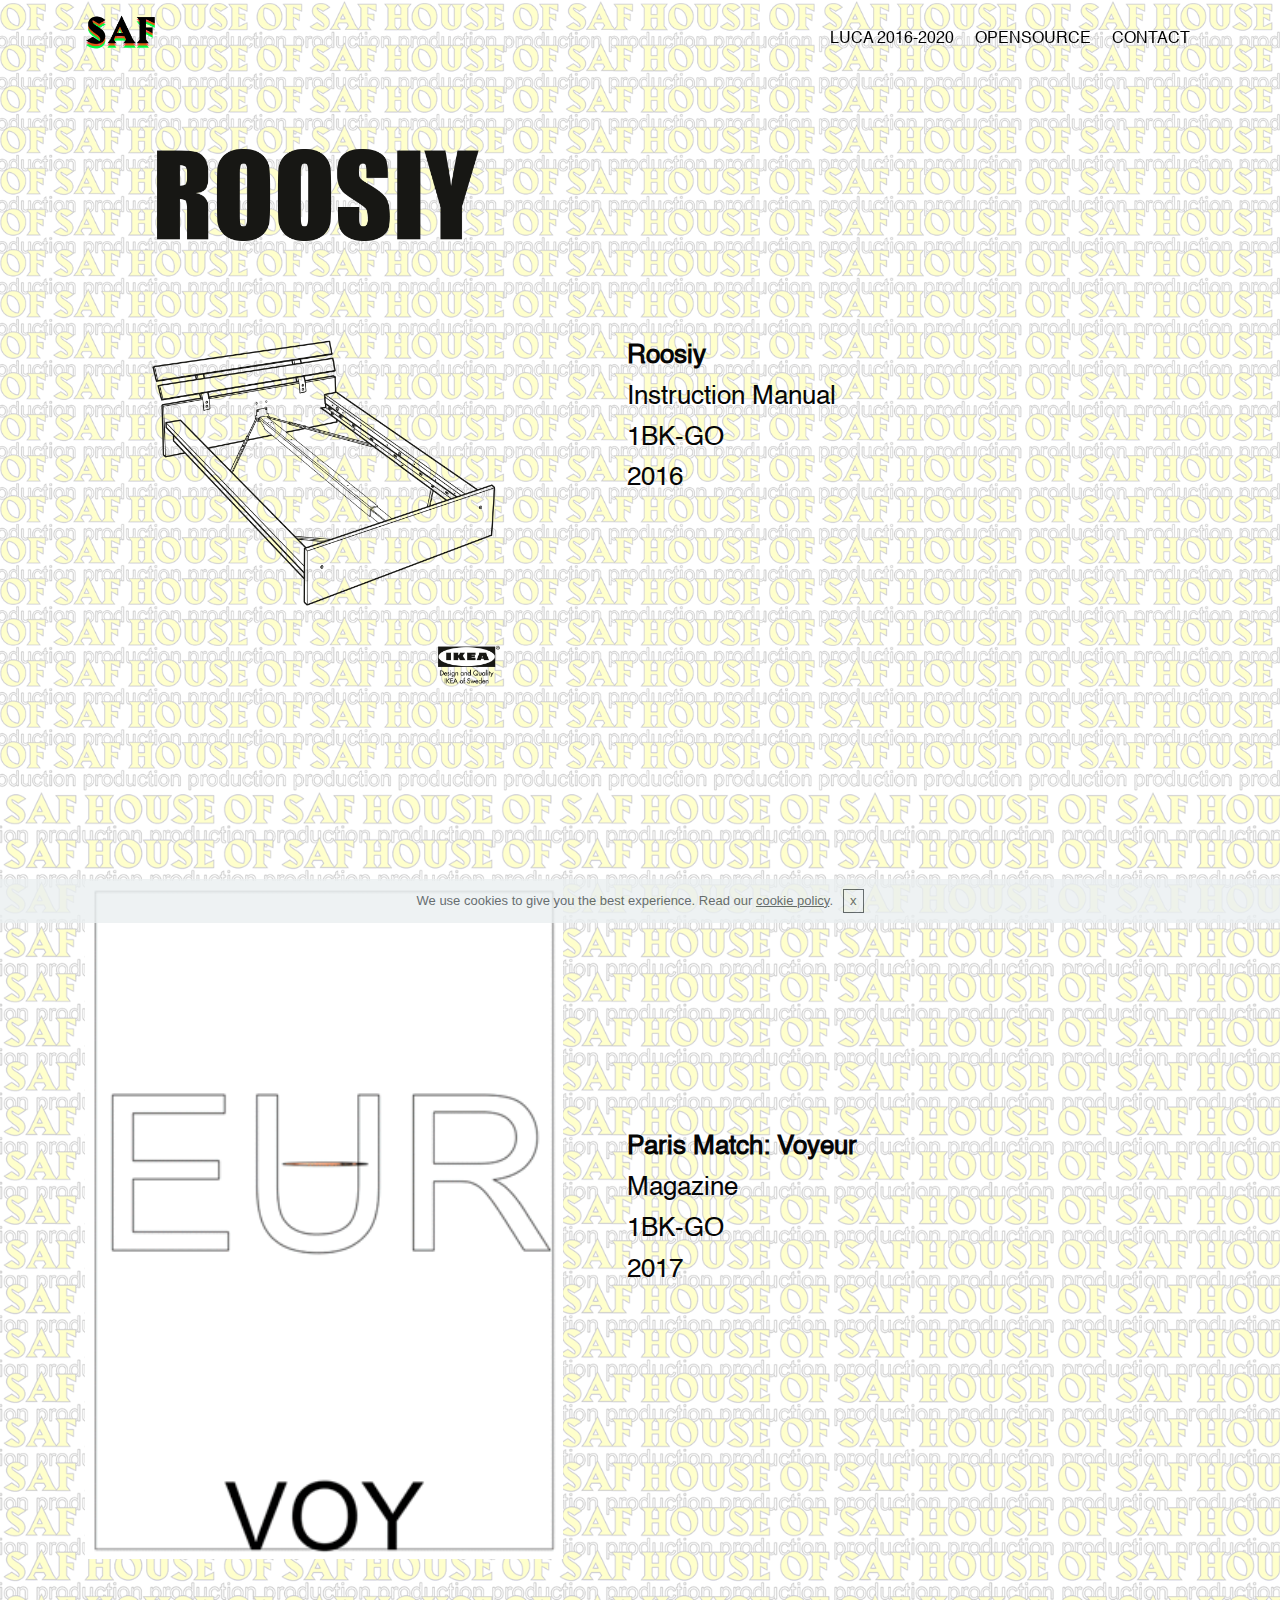
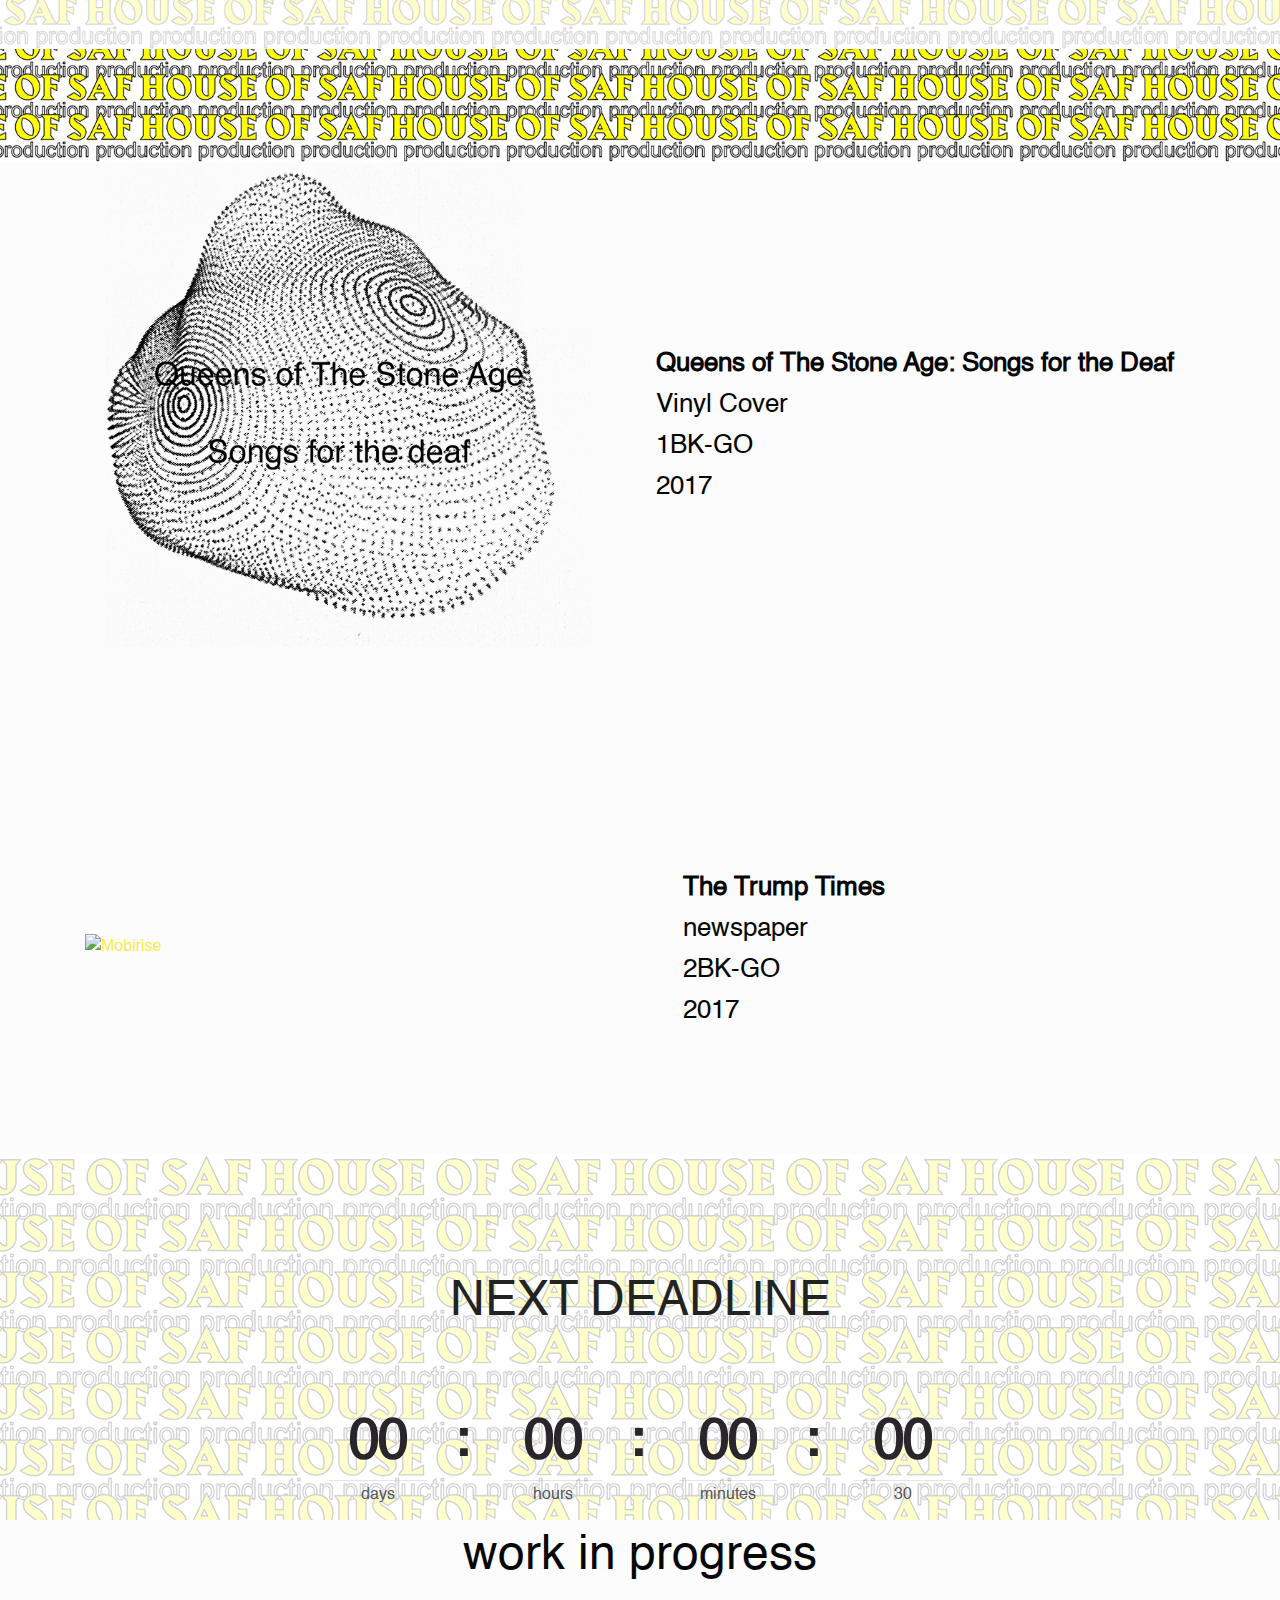
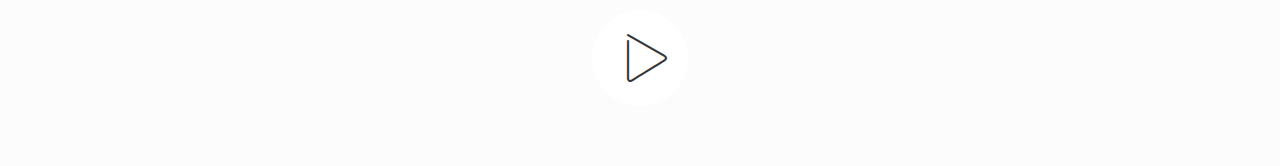
==== commit 0118ce7c: "create github pages" ====
--- a/page1.html
+++ b/page1.html
@@ -40,7 +40,7 @@
 <!-- /Google Analytics -->
 
 
-<section class="menu cid-qJDJa0Cuhw" once="menu" id="menu2-1d" data-rv-view="34">
+<section class="menu cid-qJDJa0Cuhw" once="menu" id="menu2-1d" data-rv-view="527">
 
     
 
@@ -75,7 +75,7 @@
     </nav>
 </section>
 
-<section class="engine"><a href="https://mobirise.co/f">bootstrap builder</a></section><section class="header3 cid-qJDTIvdh7I" id="header3-1o" data-rv-view="36">
+<section class="engine"><a href="https://mobirise.co/g">how to create your own website</a></section><section class="header3 cid-qJDTIvdh7I" id="header3-1o" data-rv-view="529">
 
     
 
@@ -101,7 +101,7 @@
 
 </section>
 
-<section class="header3 cid-qCgaGbws5u" id="header3-8" data-rv-view="39">
+<section class="header3 cid-qCgaGbws5u" id="header3-8" data-rv-view="532">
 
     
 
@@ -127,7 +127,7 @@
 
 </section>
 
-<section class="header3 cid-qCgaGSQirO mbr-parallax-background" id="header3-9" data-rv-view="42">
+<section class="header3 cid-qCgaGSQirO mbr-parallax-background" id="header3-9" data-rv-view="535">
 
     
 
@@ -154,17 +154,17 @@
 
 </section>
 
-<section class="header3 cid-qJCnVlzzZE mbr-parallax-background" id="header3-n" data-rv-view="45">
-
-    
-
-    <div class="mbr-overlay" style="opacity: 0.8; background-color: rgb(255, 255, 255);">
-    </div>
-
-    <div class="container">
-        <div class="media-container-row">
-            <div class="mbr-figure" style="width: 135%;">
-                <a href="page2.html"><img src="assets/images/scan-2021.png" alt="Mobirise" title="" media-simple="true"></a>
+<section class="header3 cid-qJCnVlzzZE mbr-parallax-background" id="header3-n" data-rv-view="538">
+
+    
+
+    <div class="mbr-overlay" style="opacity: 0.8; background-color: rgb(255, 255, 255);">
+    </div>
+
+    <div class="container">
+        <div class="media-container-row">
+            <div class="mbr-figure" style="width: 110%;">
+                <a href="page2.html"><img src="assets/images/scan-202.png" alt="Mobirise" title="" media-simple="true"></a>
             </div>
 
             <div class="media-content">
@@ -180,7 +180,7 @@
 
 </section>
 
-<section class="countdown1 cid-qLl4rAEGql" id="countdown1-5p" data-rv-view="48">
+<section class="countdown1 cid-qLl4rAEGql" id="countdown1-5p" data-rv-view="541">
     
     
     <div class="mbr-overlay" style="opacity: 0.8; background-color: rgb(255, 255, 255);">
@@ -201,7 +201,7 @@
     </div>
 </section>
 
-<section class="header8 cid-qLl84IPAwE mbr-parallax-background" id="header8-5v" data-rv-view="51">
+<section class="header8 cid-qLl84IPAwE mbr-parallax-background" id="header8-5v" data-rv-view="544">
 
     
 
--- a/assets/mobirise/css/mbr-additional.css
+++ b/assets/mobirise/css/mbr-additional.css
@@ -2633,6 +2633,19 @@
     width: 100% !important;
   }
 }
+.cid-qLlrDiRJBs {
+  padding-top: 120px;
+  padding-bottom: 0px;
+  background: #ffffff;
+}
+.cid-qLlrDiRJBs .video-block {
+  margin: auto;
+}
+@media (max-width: 768px) {
+  .cid-qLlrDiRJBs .video-block {
+    width: 100% !important;
+  }
+}
 .cid-qJDPXEYGLQ .navbar {
   background: #ffffff;
   transition: none;
@@ -5182,29 +5195,6 @@
 .cid-qJE0JA08D3 blockquote {
   color: #767676;
 }
-.cid-qKB9QooNoI {
-  background: #ffffff;
-}
-.cid-qKB9QooNoI .image-block {
-  margin: auto;
-  width: 100% !important;
-}
-.cid-qKB9QooNoI .mbr-figure {
-  margin: 0 auto;
-}
-.cid-qKB9QooNoI figcaption {
-  position: relative;
-}
-.cid-qKB9QooNoI figcaption div {
-  position: absolute;
-  bottom: 0;
-  width: 100%;
-}
-@media (max-width: 768px) {
-  .cid-qKB9QooNoI .image-block {
-    width: 100% !important;
-  }
-}
 .cid-qJDJa0Cuhw .navbar {
   background: #ffffff;
   transition: none;
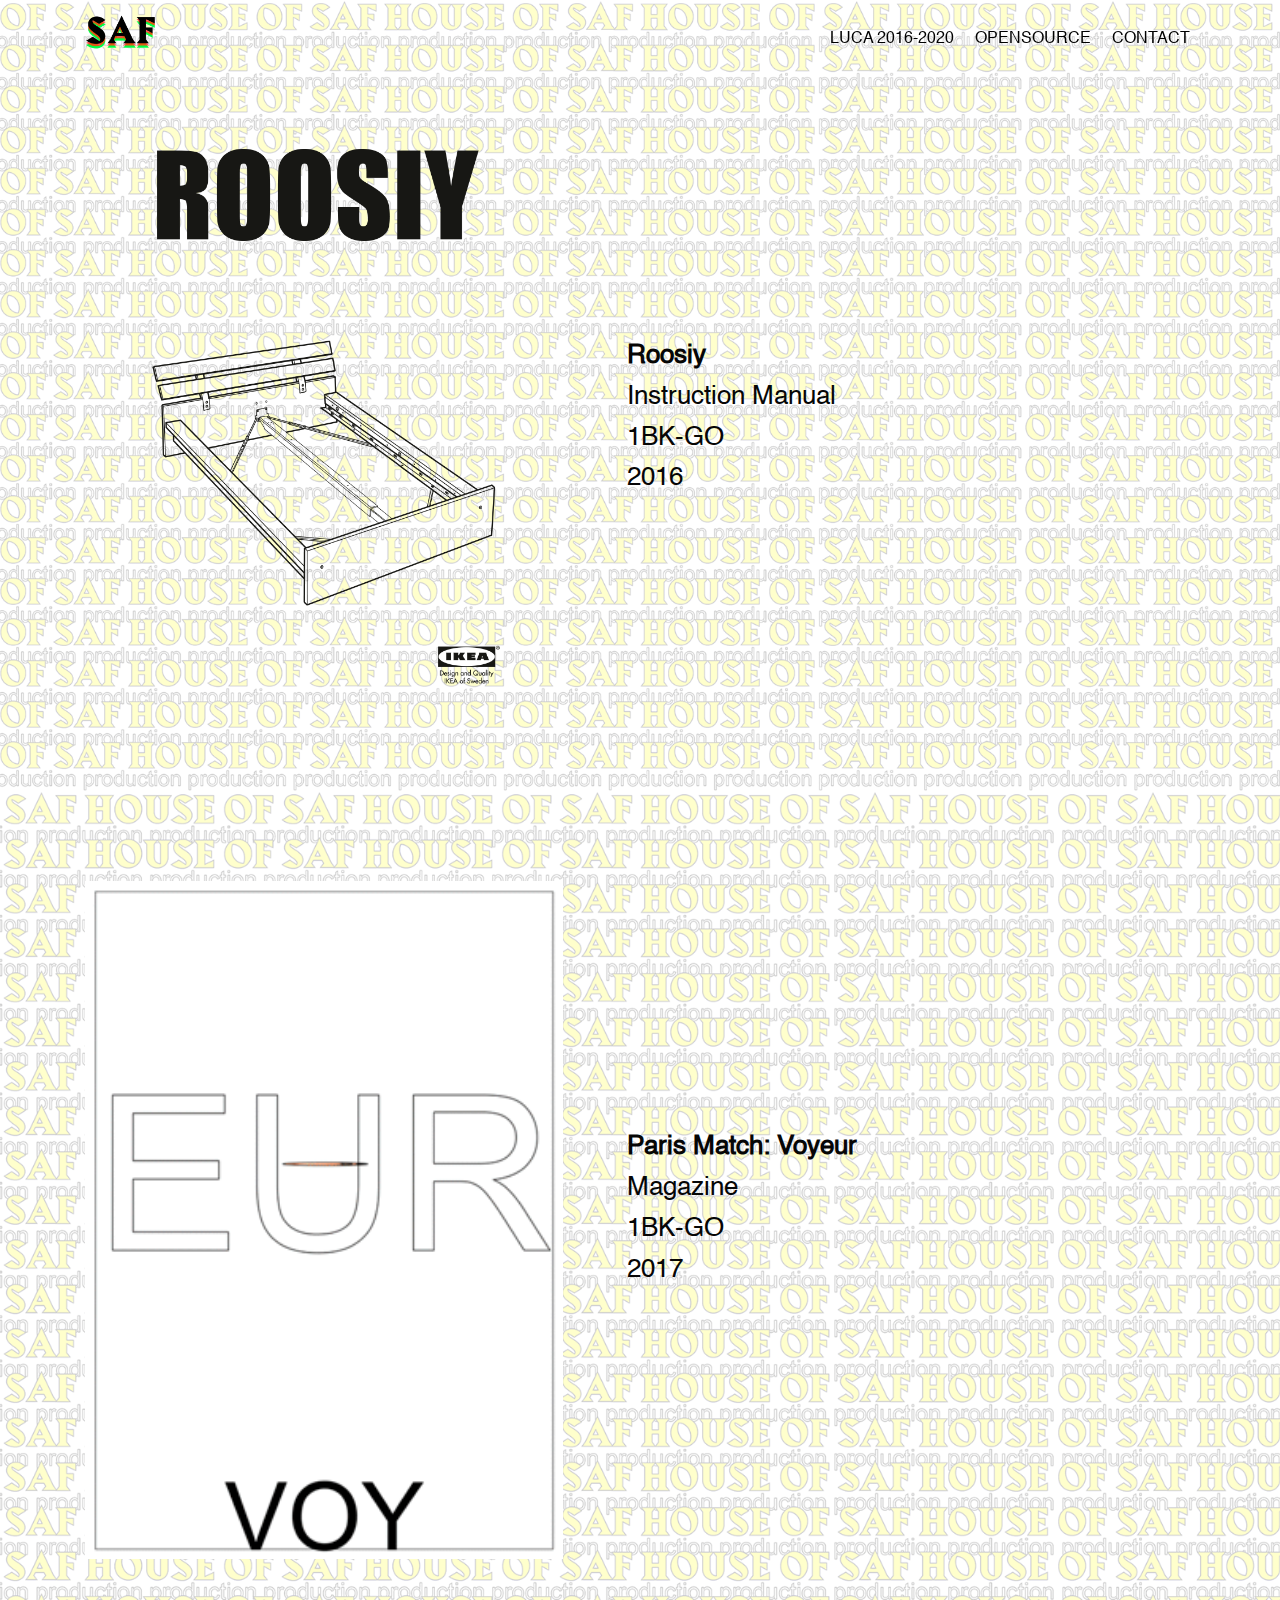
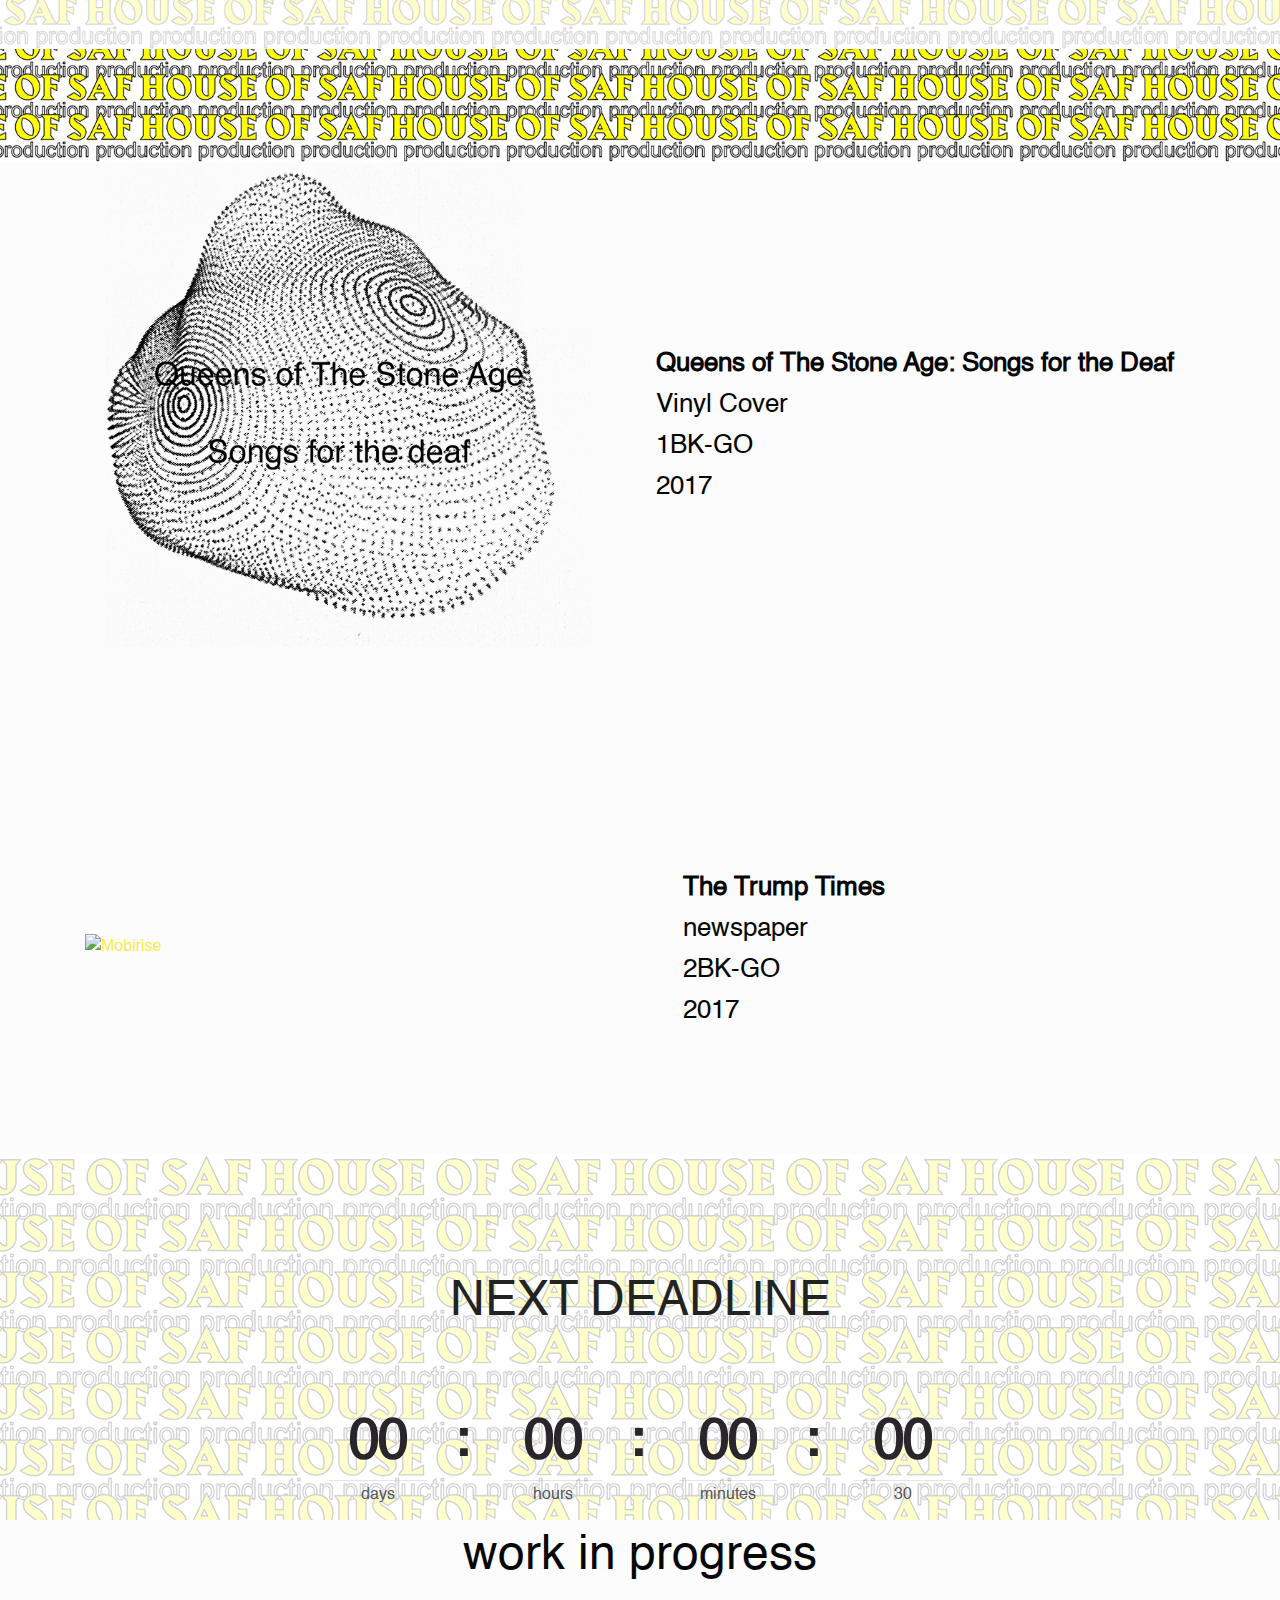
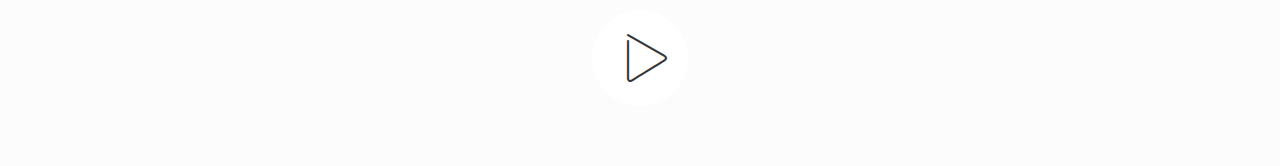
==== commit f6fdf94b: "create github pages" ====
--- a/page1.html
+++ b/page1.html
@@ -1,18 +1,17 @@
 <!DOCTYPE html>
-<html>
+<html >
 <head>
-  <!-- Site made with Mobirise Website Builder v4.3.0, https://mobirise.com -->
+  <!-- Site made with Mobirise Website Builder v4.6.6, https://mobirise.com -->
   <meta charset="UTF-8">
   <meta http-equiv="X-UA-Compatible" content="IE=edge">
-  <meta name="generator" content="Mobirise v4.3.0, mobirise.com">
-  <meta name="viewport" content="width=device-width, initial-scale=1">
+  <meta name="generator" content="Mobirise v4.6.6, mobirise.com">
+  <meta name="viewport" content="width=device-width, initial-scale=1, minimum-scale=1">
   <link rel="shortcut icon" href="assets/images/homepage-recovered-1.gif" type="image/x-icon">
   <meta name="description" content="directory
 ">
   <title>Hoofdpagina</title>
   <link rel="stylesheet" href="assets/web/assets/mobirise-icons/mobirise-icons.css">
   <link rel="stylesheet" href="assets/tether/tether.min.css">
-  <link rel="stylesheet" href="assets/soundcloud-plugin/style.css">
   <link rel="stylesheet" href="assets/bootstrap/css/bootstrap.min.css">
   <link rel="stylesheet" href="assets/bootstrap/css/bootstrap-grid.min.css">
   <link rel="stylesheet" href="assets/bootstrap/css/bootstrap-reboot.min.css">
@@ -25,22 +24,7 @@
   
 </head>
 <body>
-
-<!-- Google Analytics -->
-<!-- Global Site Tag (gtag.js) - Google Analytics -->
-<script async src="https://www.googletagmanager.com/gtag/js?id=UA-107715983-1"></script>
-<script>
-  window.dataLayer = window.dataLayer || [];
-  function gtag(){dataLayer.push(arguments);}
-  gtag('js', new Date());
-
-  gtag('config', 'UA-107715983-1');
-</script>
-
-<!-- /Google Analytics -->
-
-
-<section class="menu cid-qJDJa0Cuhw" once="menu" id="menu2-1d" data-rv-view="527">
+  <section class="menu cid-qJDJa0Cuhw" once="menu" id="menu2-1d">
 
     
 
@@ -57,7 +41,7 @@
             <div class="navbar-brand">
                 <span class="navbar-logo">
                     <a href="index.html">
-                        <img src="assets/images/homepage-recovered-2.gif" alt="Mobirise" title="" media-simple="true" style="height: 3.8rem;">
+                        <img src="assets/images/homepage-recovered-2.gif" alt="Mobirise" title="" style="height: 3.8rem;">
                     </a>
                 </span>
                 
@@ -75,7 +59,7 @@
     </nav>
 </section>
 
-<section class="engine"><a href="https://mobirise.co/g">how to create your own website</a></section><section class="header3 cid-qJDTIvdh7I" id="header3-1o" data-rv-view="529">
+<section class="engine"><a href="https://mobirise.ws">Mobirise</a></section><section class="header3 cid-qJDTIvdh7I" id="header3-1o">
 
     
 
@@ -85,7 +69,7 @@
     <div class="container">
         <div class="media-container-row">
             <div class="mbr-figure" style="width: 90%;">
-                <a href="page5.html"><img src="assets/images/untitled-34.png" alt="Mobirise" title="" media-simple="true"></a>
+                <a href="page5.html"><img src="assets/images/untitled-34.png" alt="Mobirise" title=""></a>
             </div>
 
             <div class="media-content">
@@ -101,7 +85,7 @@
 
 </section>
 
-<section class="header3 cid-qCgaGbws5u" id="header3-8" data-rv-view="532">
+<section class="header3 cid-qCgaGbws5u" id="header3-8">
 
     
 
@@ -111,7 +95,7 @@
     <div class="container">
         <div class="media-container-row">
             <div class="mbr-figure" style="width: 90%;">
-                <a href="page4.html"><img src="assets/images/voyeur.gif" alt="Mobirise" title="" media-simple="true"></a>
+                <a href="page4.html"><img src="assets/images/voyeur.gif" alt="Mobirise" title=""></a>
             </div>
 
             <div class="media-content">
@@ -127,7 +111,7 @@
 
 </section>
 
-<section class="header3 cid-qCgaGSQirO mbr-parallax-background" id="header3-9" data-rv-view="535">
+<section class="header3 cid-qCgaGSQirO mbr-parallax-background" id="header3-9">
 
     
 
@@ -137,7 +121,7 @@
     <div class="container">
         <div class="media-container-row">
             <div class="mbr-figure" style="width: 100%;">
-                <a href="page3.html"><img src="assets/images/untitled-12.png" alt="Mobirise" title="" media-simple="true"></a>
+                <a href="page3.html"><img src="assets/images/untitled-12.png" alt="Mobirise" title=""></a>
             </div>
 
             <div class="media-content">
@@ -154,7 +138,7 @@
 
 </section>
 
-<section class="header3 cid-qJCnVlzzZE mbr-parallax-background" id="header3-n" data-rv-view="538">
+<section class="header3 cid-qJCnVlzzZE mbr-parallax-background" id="header3-n">
 
     
 
@@ -164,7 +148,7 @@
     <div class="container">
         <div class="media-container-row">
             <div class="mbr-figure" style="width: 110%;">
-                <a href="page2.html"><img src="assets/images/scan-202.png" alt="Mobirise" title="" media-simple="true"></a>
+                <a href="page2.html"><img src="assets/images/scan-202.png" alt="Mobirise" title=""></a>
             </div>
 
             <div class="media-content">
@@ -180,7 +164,7 @@
 
 </section>
 
-<section class="countdown1 cid-qLl4rAEGql" id="countdown1-5p" data-rv-view="541">
+<section class="countdown1 cid-qLl4rAEGql" id="countdown1-5p">
     
     
     <div class="mbr-overlay" style="opacity: 0.8; background-color: rgb(255, 255, 255);">
@@ -201,7 +185,7 @@
     </div>
 </section>
 
-<section class="header8 cid-qLl84IPAwE mbr-parallax-background" id="header8-5v" data-rv-view="544">
+<section class="header8 cid-qLl84IPAwE mbr-parallax-background" id="header8-5v">
 
     
 
@@ -214,7 +198,7 @@
                 <h1 class="mbr-section-title align-center py-2 mbr-bold mbr-fonts-style display-2"><span style="font-weight: normal;">work in progress</span></h1>
                 
                 <div class="mbr-media show-modal align-center py-2" data-modal=".modalWindow">
-                         <span class="mbr-iconfont mbri-play" media-simple="true"></span>
+                         <span class="mbr-iconfont mbri-play"></span>
                 </div>
                 
                 
@@ -243,17 +227,14 @@
   <script src="assets/popper/popper.min.js"></script>
   <script src="assets/tether/tether.min.js"></script>
   <script src="assets/bootstrap/js/bootstrap.min.js"></script>
-  <script src="assets/cookies-alert-plugin/cookies-alert-core.js"></script>
-  <script src="assets/cookies-alert-plugin/cookies-alert-script.js"></script>
-  <script src="assets/vimeo_player/vimeo_player.js"></script>
-  <script src="assets/smooth-scroll/smooth-scroll.js"></script>
-  <script src="assets/touch-swipe/jquery.touch-swipe.min.js"></script>
-  <script src="assets/jarallax/jarallax.min.js"></script>
+  <script src="assets/smoothscroll/smooth-scroll.js"></script>
+  <script src="assets/touchswipe/jquery.touch-swipe.min.js"></script>
+  <script src="assets/parallax/jarallax.min.js"></script>
   <script src="assets/countdown/jquery.countdown.min.js"></script>
+  <script src="assets/playervimeo/vimeo_player.js"></script>
   <script src="assets/dropdown/js/script.min.js"></script>
   <script src="assets/theme/js/script.js"></script>
   
   
-<input name="cookieData" type="hidden" data-cookie-text="We use cookies to give you the best experience. Read our <a href='page7.html'>cookie policy</a>.">
-  </body>
+</body>
 </html>